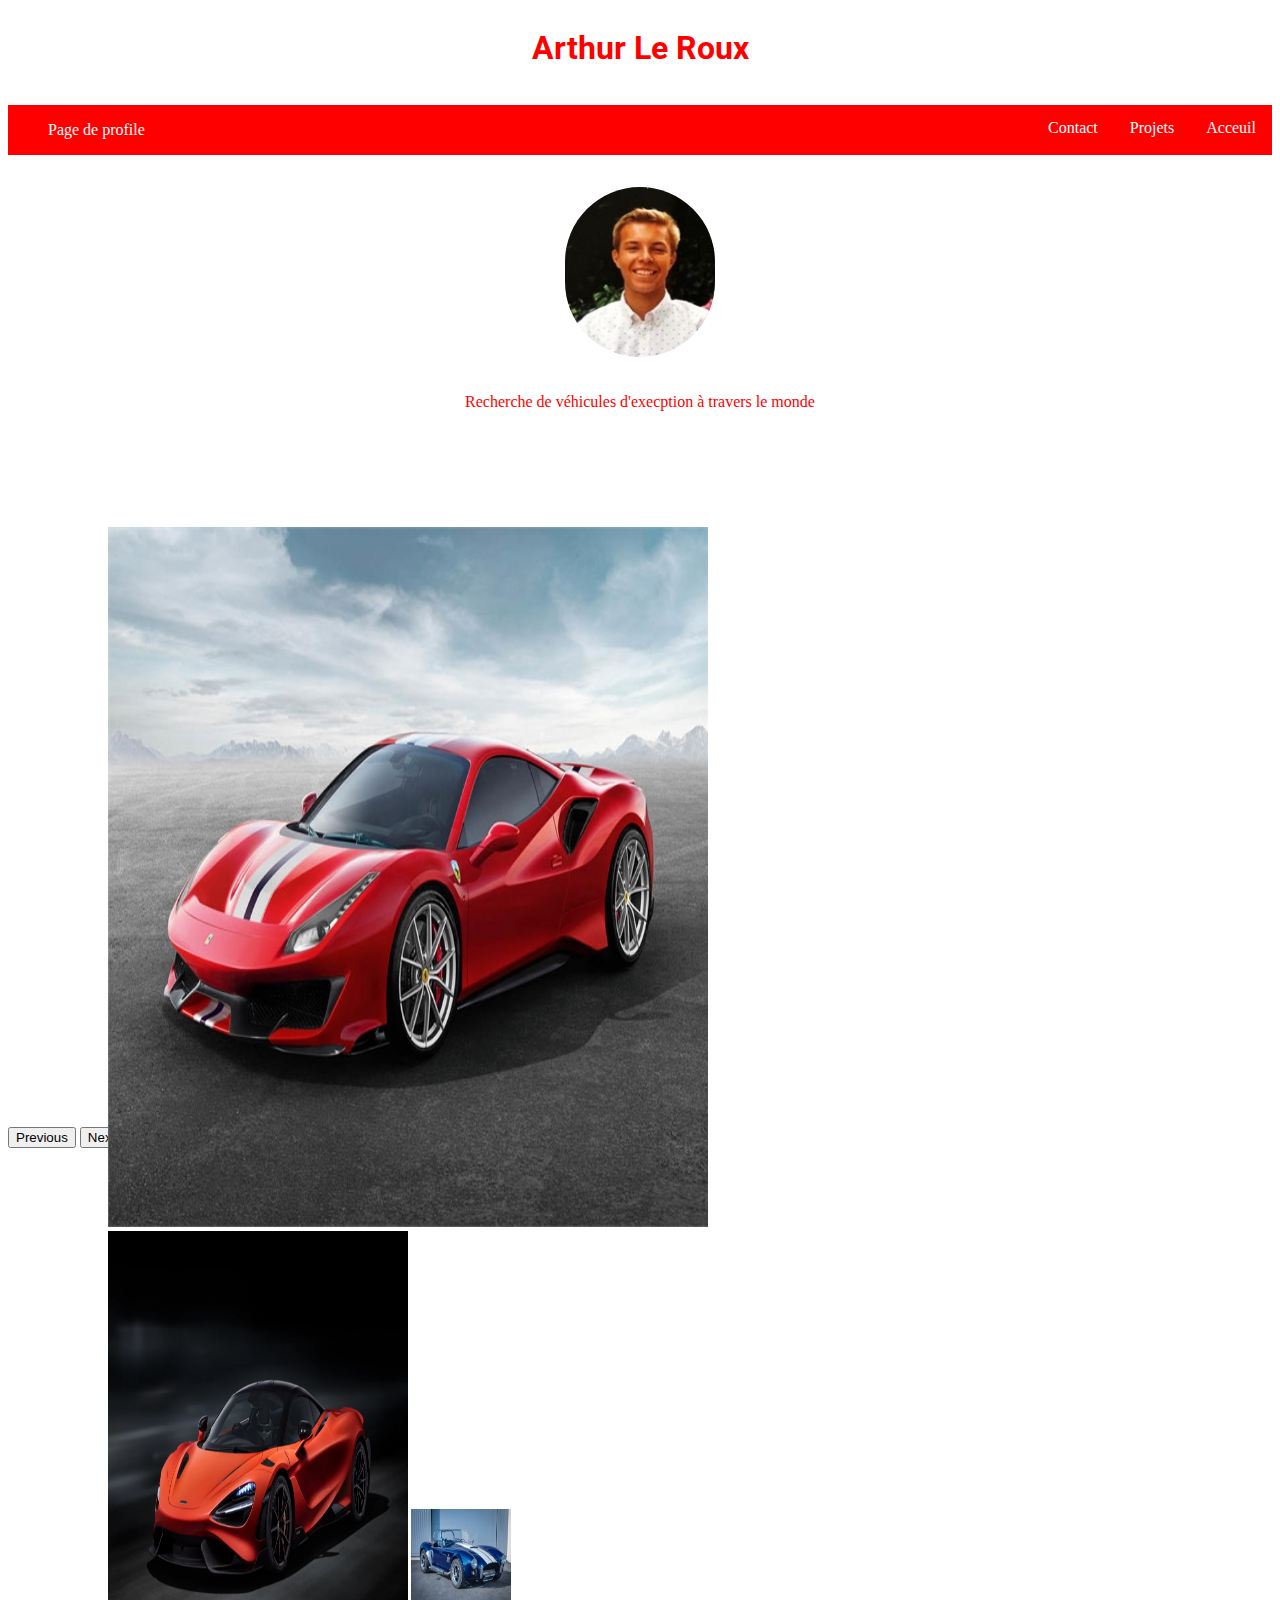
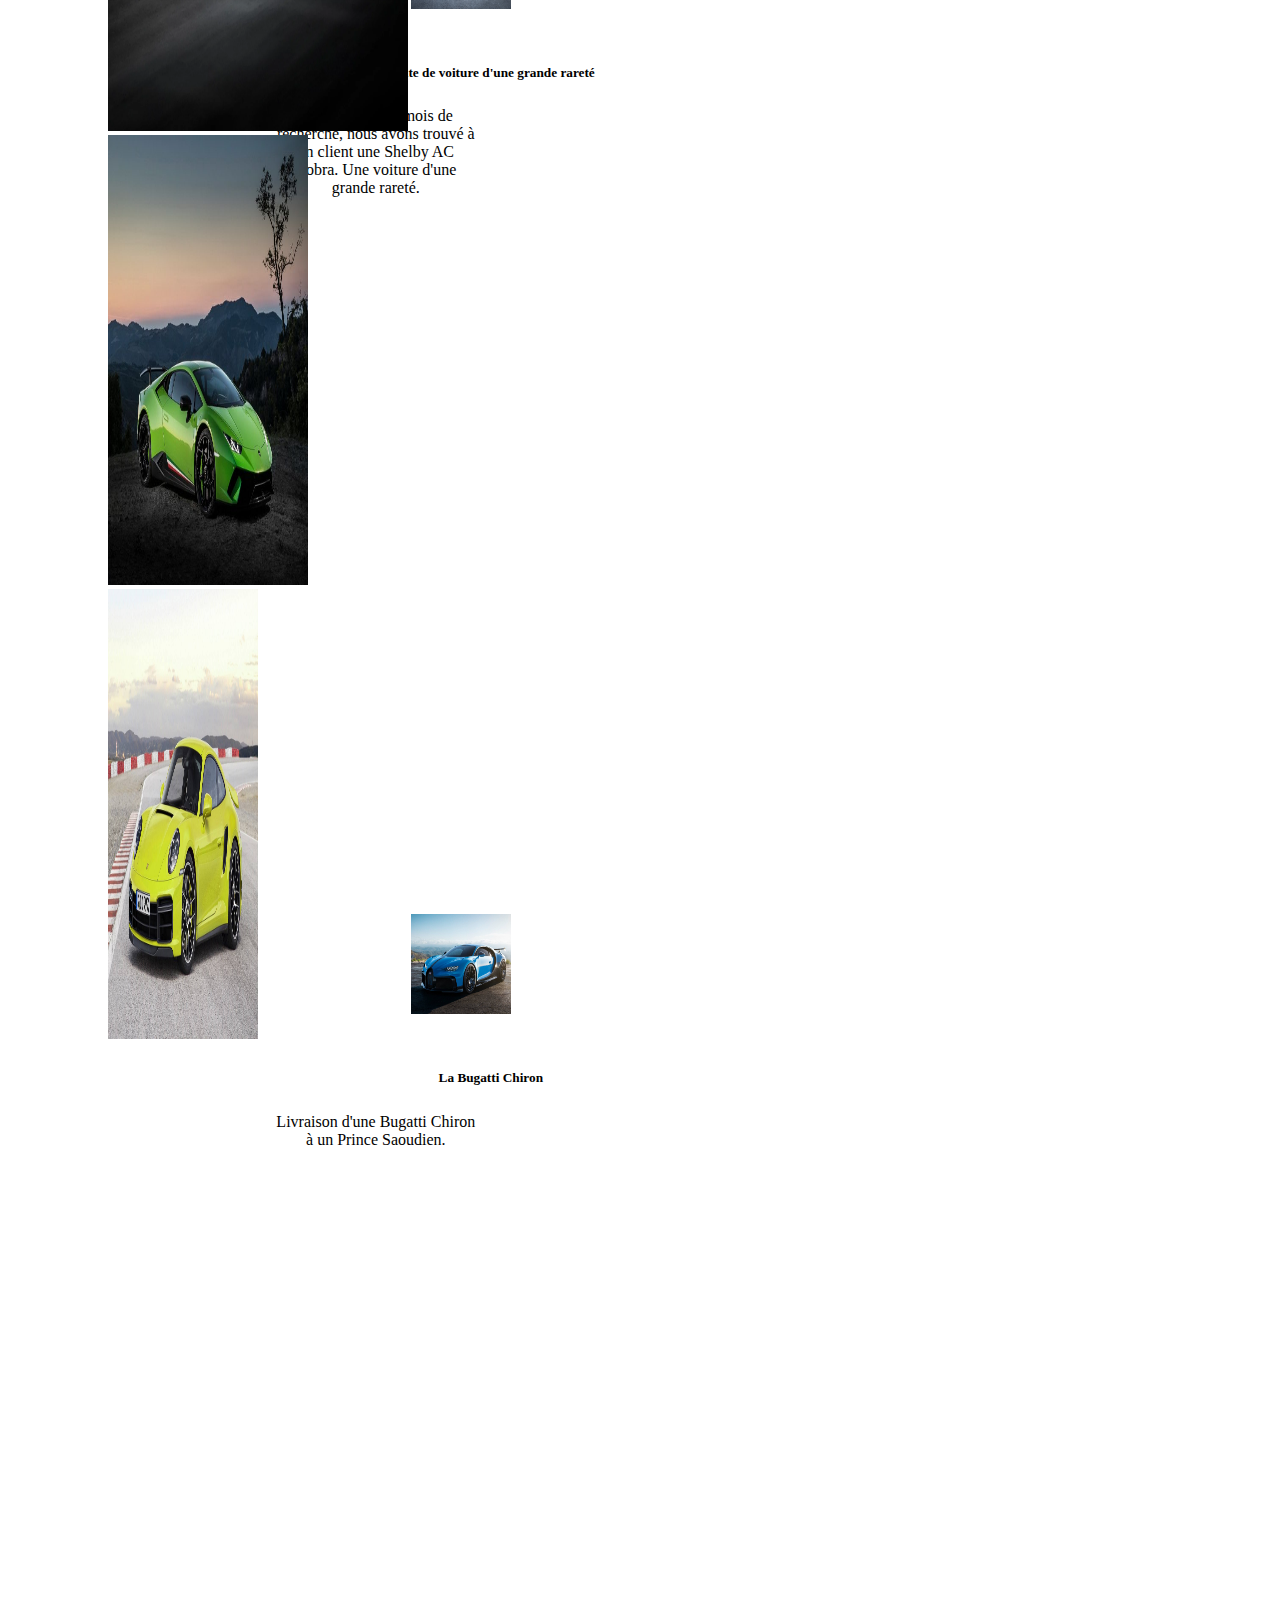
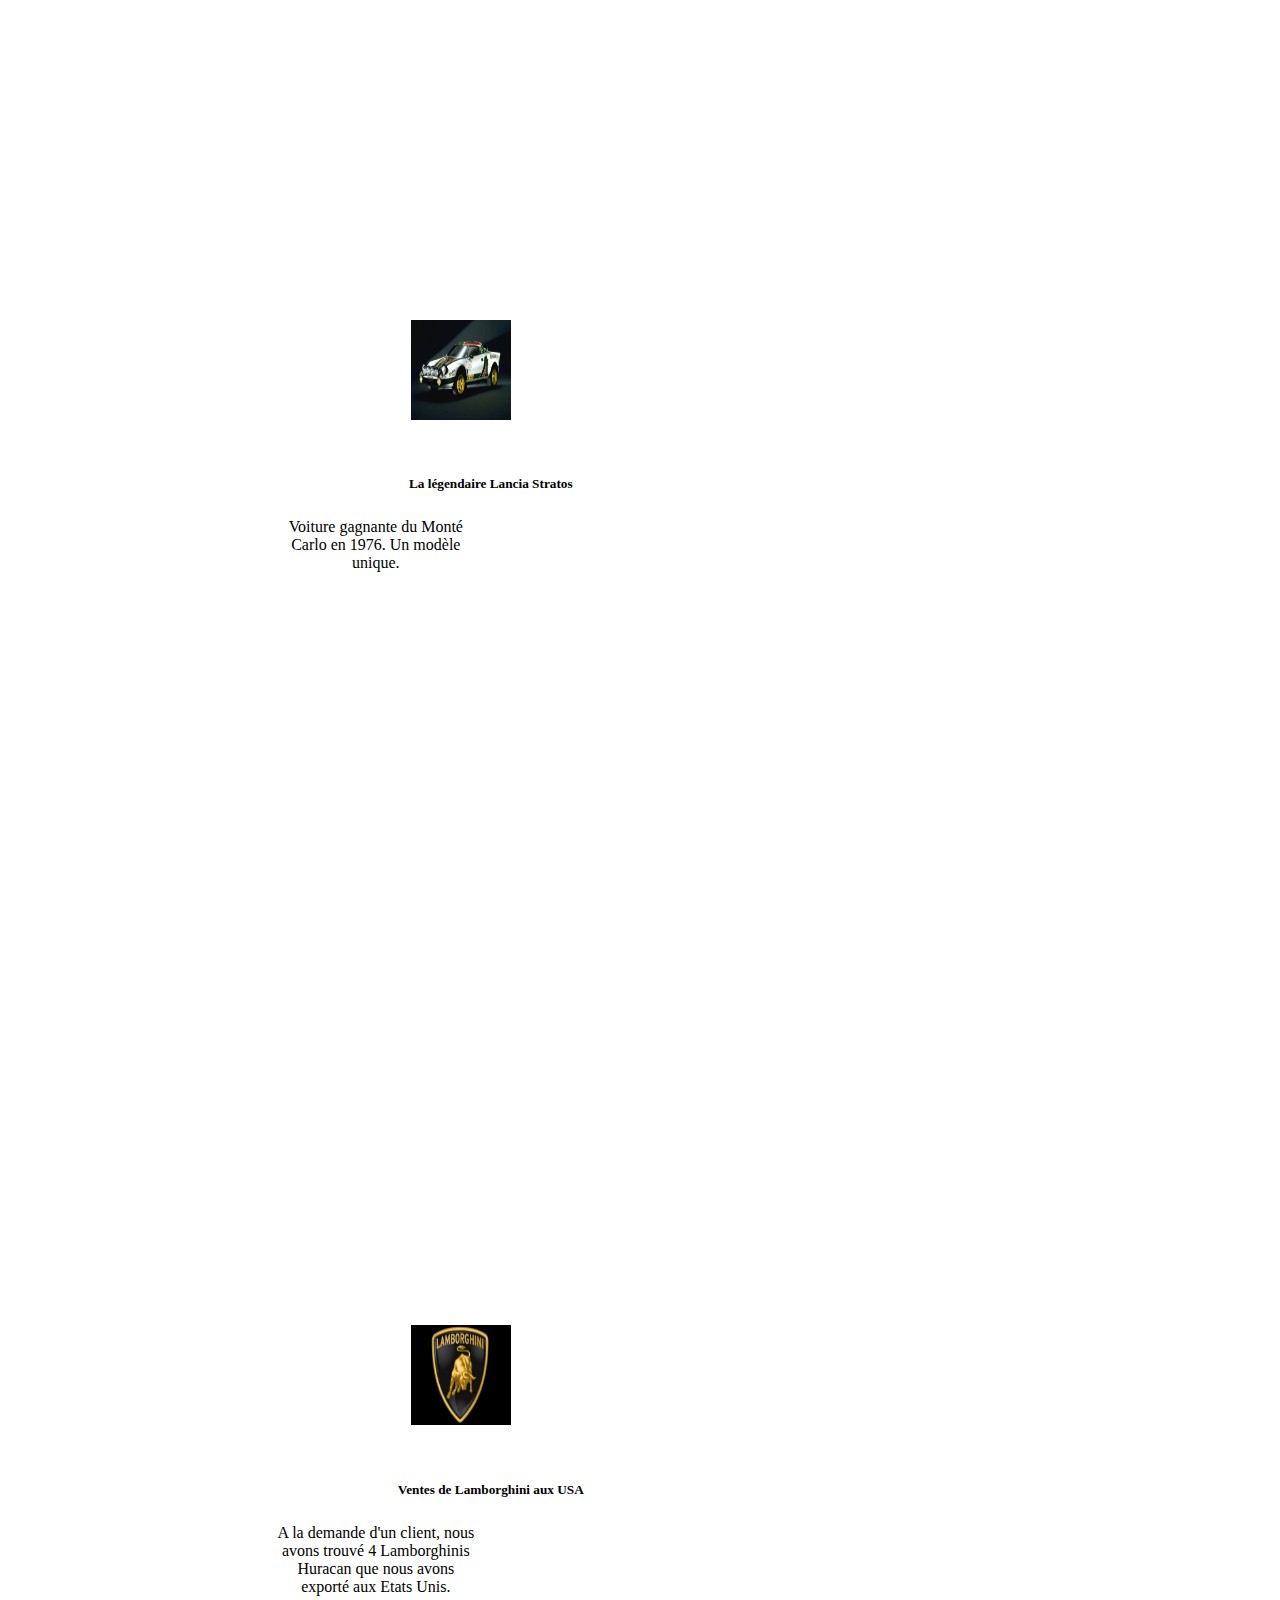
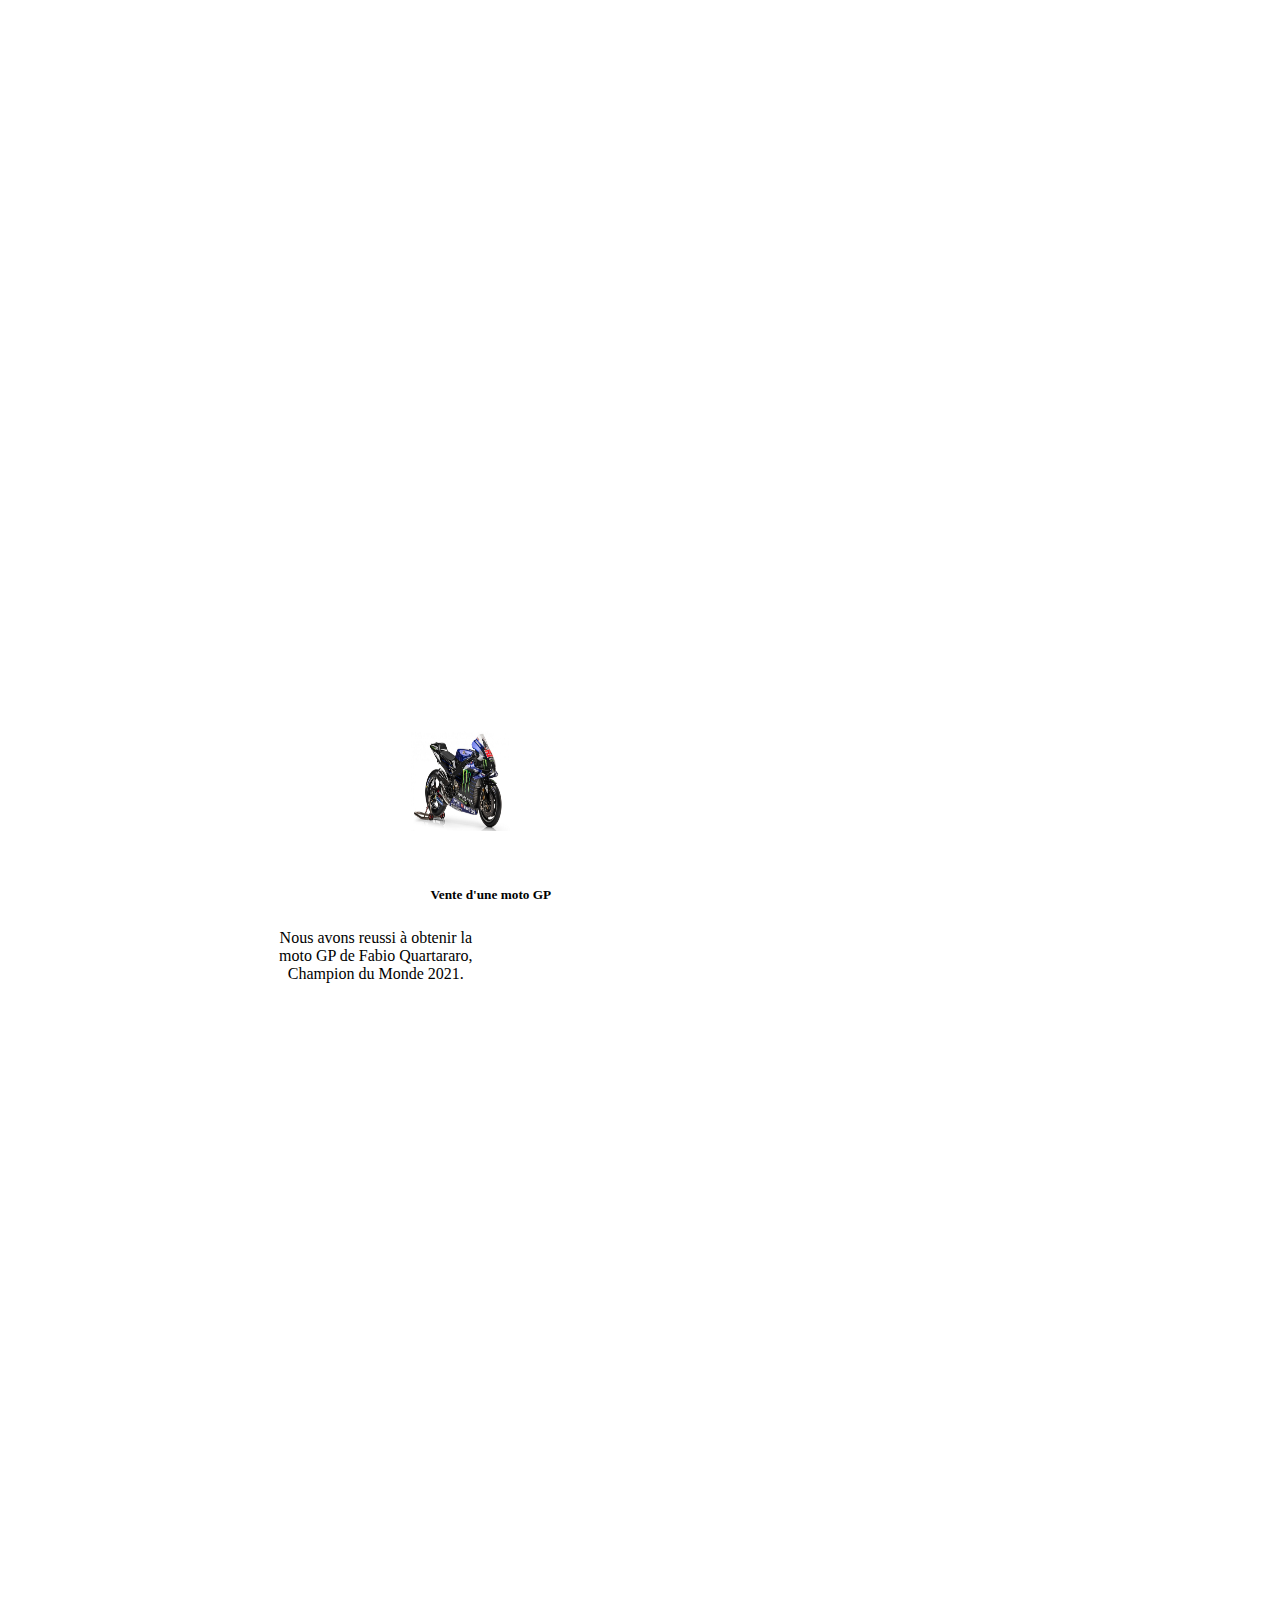
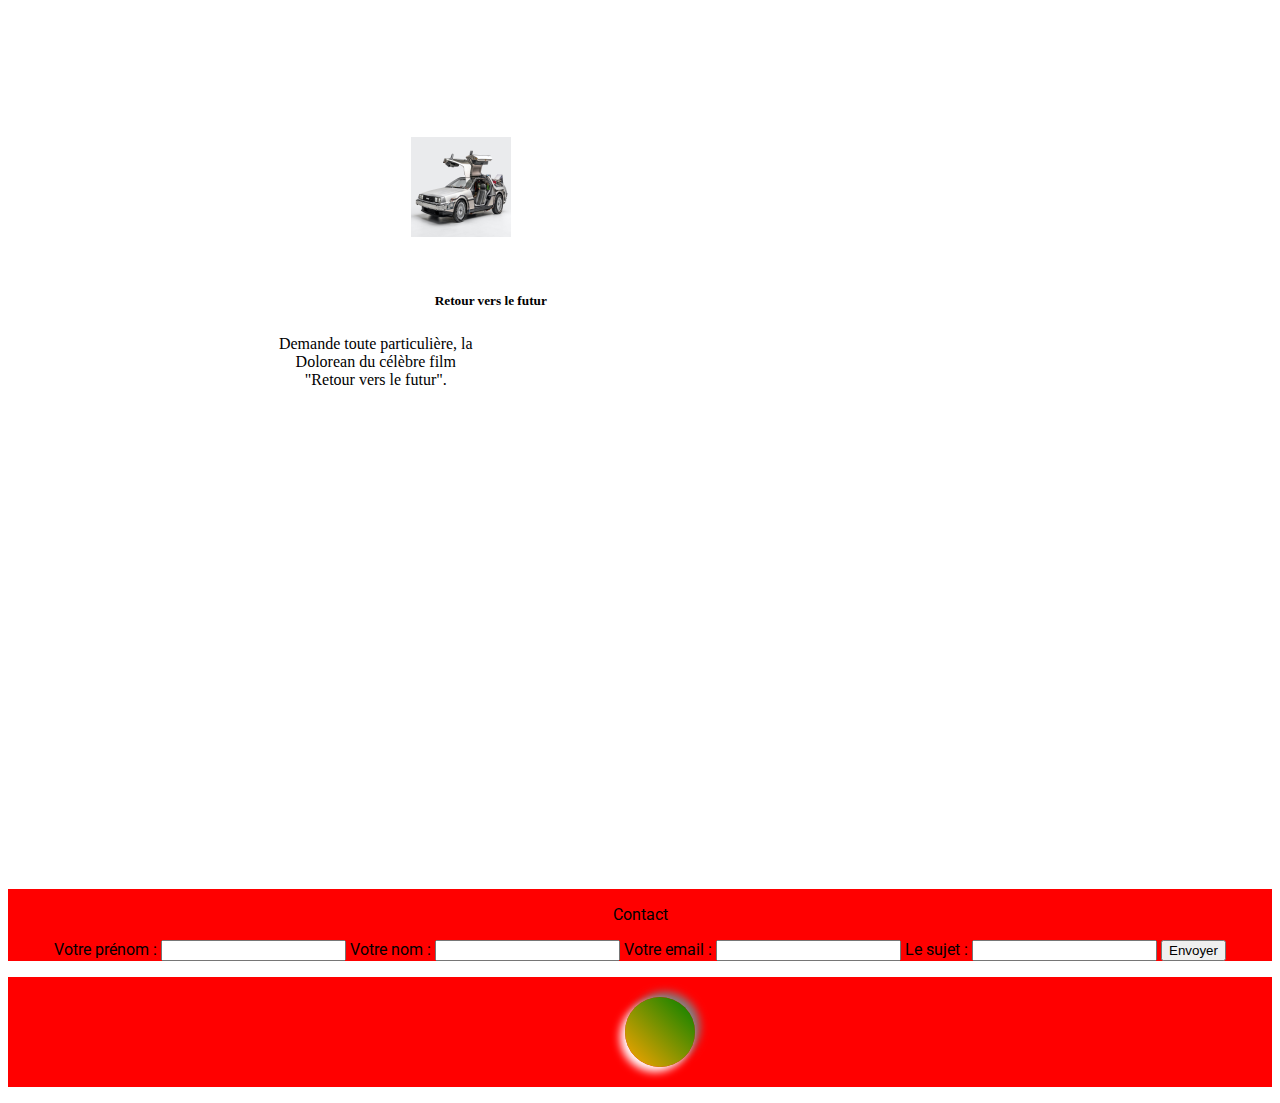
==== Index.html @ b789823a "Projet 03/12/2021" ====
<!DOCTYPE html>
<html lang="en">
<head>
    <meta charset="UTF-8">
    <meta http-equiv="X-UA-Compatible" content="IE=edge">
    
    <meta name="viewport" content="width=device-width, initial-scale=1.0">
    <link rel = "stylesheet" href = "Style.css"/>
    <title>Document</title>

    <link rel="preconnect" href="https://fonts.googleapis.com">
    <link rel="preconnect" href="https://fonts.gstatic.com" crossorigin>
    <link href="https://fonts.googleapis.com/css2?family=Roboto:wght@300&display=swap" rel="stylesheet">
    
    
    

    <!-- Importation bootstrap -------------------------------------------------------------------------->
    
    <link rel="stylesheet" href="https://cdn.jsdelivr.net/npm/bootstrap@4.6.1/dist/css/bootstrap.min.css" 
    integrity="sha384-zCbKRCUGaJDkqS1kPbPd7TveP5iyJE0EjAuZQTgFLD2ylzuqKfdKlfG/eSrtxUkn" crossorigin="anonymous">
    <script src="https://cdn.jsdelivr.net/npm/jquery@3.5.1/dist/jquery.slim.min.js" 
    integrity="sha384-DfXdz2htPH0lsSSs5nCTpuj/zy4C+OGpamoFVy38MVBnE+IbbVYUew+OrCXaRkfj" crossorigin="anonymous"></script>
    <script src="https://cdn.jsdelivr.net/npm/bootstrap@4.6.1/dist/js/bootstrap.bundle.min.js" 
    integrity="sha384-fQybjgWLrvvRgtW6bFlB7jaZrFsaBXjsOMm/tB9LTS58ONXgqbR9W8oWht/amnpF" crossorigin="anonymous"></script>
    
    <!-- ------------------------------------------------------------------------------------------------>




</head>

<body > 

<div id="Centrage">




<!-- Titre -------------------------------------------------------------------------------------------->
  
    <div class="titre">    
        <h1>Arthur Le Roux</h1>
    </div>

<!--  --------------------------------------------------------------------------------------------------->




<!-- Liens (Acceuil, Projets et Contact) ---------------------------------------------------------------->

    <div id = "info_liens">
        <ul>
            <li><a href="Portfolio.html" >Acceuil</a></li>
            <li><a href="#row row-cols-1 row-cols-md-2" >Projets</a></li>
            <li><a href="#Contact" >Contact</a></li>
            <p> Page de profile </p>
        </ul>
    </div>

<!--  --------------------------------------------------------------------------------------------------->



    
<!-- Photo de profile ----------------------------------------------------------------------------------->

    <div id = "Photo">
        <p><a href="Images/Arthur_Image.jpg"><img src="Images/Arthur_Image_petit.jpg" width=180px height=190px alt="photo de profil Arthur Le Roux" class="imageronde"></a></p> 
    </div>

<!-- ---------------------------------------------------------------------------------------------------->
    



<!-- Description ---------------------------------------------------------------------------------------->

    <div class = "Description">
        <p>Recherche de véhicules d'execption à travers le monde</p> 
    </div>

<!-- ---------------------------------------------------------------------------------------------------->




<!-- Carousel ------------------------------------------------------------------------------------------->

    <div id="carouselExampleControls" class="carousel slide" data-ride="carousel">
        <div class="carousel-inner">
          <div class="carousel-item active">
            <img src="./Images/Image_Ferrari_488_Pista.jpg" class="d-block w-100" alt="..."width="600px" height="700px">
          </div>
          <div class="carousel-item">
            <img src="./Images/Image_McLaren.jpg" class="d-block w-100" alt="" width="300px" height="500px">
          </div>
          <div class="carousel-item">
            <img src="./Images/Image_Huracan.jpg" class="d-block w-100" alt="..."width="200px" height="450px">
          </div>
          <div class="carousel-item">
            <img src="./Images/Image_Porsche-911-turbo.jpg" class="d-block w-100" alt="..."width="150px" height="450px">
          </div>
        </div>
       <button class="carousel-control-prev" type="button" data-target="#carouselExampleControls" data-slide="prev">
          <span class="carousel-control-prev-icon" aria-hidden="true"></span>
          <span class="sr-only">Previous</span>
        </button>
        <button class="carousel-control-next" type="button" data-target="#carouselExampleControls" data-slide="next">
          <span class="carousel-control-next-icon" aria-hidden="true"></span>
          <span class="sr-only">Next</span>
        </button>
      </div>

      <br><br><br><br><br><br>

<!-- ---------------------------------------------------------------------------------------------------->




<!-- Image de projet (6 card) -------------------------------------------------------------------------------->

    <!-- row row-cols-1 row-cols-md-2 -->
    <div class="row row-cols-1 row-cols-md-2">
        <div class="card.photo">
          <div class="card">
            <img src="./Images/Image_AC_Cobra.jpg" class="card-img-top" alt="..." width = "100px" height = "100px ">
            <div class="card-body">
              <h5 class="card-title">Vente de voiture d'une grande rareté</h5>
              <p class="card-text">Après plusieurs mois de recherche, nous avons trouvé à un client une Shelby AC Cobra. Une voiture d'une grande rareté.</p>
            </div>
          </div>
        </div>
        <div class="card.photo">
          <div class="card">
            <img src="./Images/Image_Bugatti-Chiron.jpg" class="card-img-top" alt="..."width = "100px" height = "100px">
            <div class="card-body">
              <h5 class="card-title">La Bugatti Chiron</h5>
              <p class="card-text">Livraison d'une Bugatti Chiron à un Prince Saoudien.</p>
            </div>
          </div>
        </div>
        <div class="card.photo">
          <div class="card">
            <img src="./Images/Image_Lancia_Stratos.jpg" class="card-img-top" alt="..."width = "100px" height = "100px">
            <div class="card-body">
              <h5 class="card-title">La légendaire Lancia Stratos</h5>
              <p class="card-text">Voiture gagnante du Monté Carlo en 1976. Un modèle unique.</p>
            </div>
          </div>
        </div>

        <!-- Faire une autre div -->

        <div class="card_Photo">
          <div class="card">
            <img src="./Projet_Marketing_Lamborghini.jpg" class="card-img-top" alt="..."width = "100px" height = "100px">
            <div class="card-body">
              <h5 class="card-title">Ventes de Lamborghini aux USA</h5>
              <p class="card-text">A la demande d'un client, nous avons trouvé 4 Lamborghinis Huracan que nous avons exporté aux Etats Unis.</p>
            </div>
          </div>
        </div>
        <div class="card.photo">
            <div class="card">
              <img src="./Images/Image_Yamaha_M1.jpg.crdownload" class="card-img-top" alt="..."width = "100px" height = "100px">
              <div class="card-body">
                <h5 class="card-title">Vente d'une moto GP</h5>
                <p class="card-text">Nous avons reussi à obtenir la moto GP de Fabio Quartararo, Champion du Monde 2021.</p>
              </div>
            </div>
          </div>
          <div class="card.photo">
            <div class="card">
              <img src="./Images/Image_Delorean.jpg" class="card-img-top" alt="..."width = "100px" height = "100px">
              <div class="card-body">
                <h5 class="card-title">Retour vers le futur</h5>
                <p class="card-text">Demande toute particulière, la Dolorean du célèbre film "Retour vers le futur".</p>
              </div>
            </div>
          </div>
      </div>

      <!-- ---------------------------------------------------------------------------------------------->


    <!-- <div id="Photos_Projets1">
        <p><a href="Projet_Hologramme.jpg"><img src="Projet_Hologramme_Petit.jpg" width=350px height=220px alt="Projet Hologramme"></a></p>
        <p><a href="Projet_Arduino.jpg"><img src="Projet_Arduino_Petit.jpg" width=350px height=220px alt="Projet Arduino"></a></p>
        <p><a href="Projet_Gestion_Projet.jpg"><img src="Projet_Gestion_Projet_Petit.jpg" width=350px height=220px alt="Projet Gestion de Projet"></a></p>
    </div>

    <div id="Photos_Projets2">
        <p><a href="Projet_WebScraping_Tesla.jpg"><img src="Projet_WebScraping_Tesla_Petit.jpg" width=350px height=220px alt="Projet WebScraping Tesla"></a></p>
        <p><a href="Projet_Marketing_Lamborghini.jpg"><img src="Projet_Marketing_Lamborghini_Petit.jpg" width=350px height=220px alt="Projet Marketing Lamborghini"></a></p>
        <p><a href="Projet_Python.jpg"><img src="Projet_Python_Petit.jpg" width=350px height=220px alt="Projet Python"></a></p>
    </div> -->



<!-- Zone de contact ------------------------------------------------------------------------------------>
     
        <div id = "Contact">
            <p>Contact</p>
        </div>

        <div class = Zone_Contact>
          <form method = "post" action = "mailto:arthur24leroux@gmail.com">
                <label for = "prénom">Votre prénom :</label>
                <input type = "text" name = "prénom" id = "prénom"/>

                <label for = "nom">Votre nom :</label>
                <input type = "text" name = "nom" id = "nom"/>

                <label for = "email">Votre email :</label>
                <input type = "email"/>

                <label for = "sujet">Le sujet :</label>
                <input type = "sujet"/>
                <button type="submit"> Envoyer</button>
            
              </form>
        </div>

<!-- ---------------------------------------------------------------------------------------------------->
  


<!-- Mettre une phrase pour demander si on peut prendre leur prenoms etc... ----------------------------->

<!--  --------------------------------------------------------------------------------------------------->



<!-- Lien LinkedIn -------------------------------------------------------------------------------------->
    <footer>
        <ul>
          <li><a href = "https://www.linkedin.com/in/arthur-le-roux-970b6b1bb/"><i class="fab fa-linkedin fa"></i></a></li>
        </ul>
  </footer>

<!--  --------------------------------------------------------------------------------------------------->


</body>
</html>
---- Style.css ----
body
{
    background-color: white;
}

.titre
{
    display: flex;
    justify-content: center;
    align-items: flex-start;
    color: red;
    background-color: white ;
    font-family: 'Roboto', sans-serif;
}

.titre:hover 
{
	-webkit-animation: text-pop-up-top 0.5s cubic-bezier(0.250, 0.460, 0.450, 0.940) both;
	animation: text-pop-up-top 0.5s cubic-bezier(0.250, 0.460, 0.450, 0.940) both;
}

/* .Icone:hover
{
	-webkit-animation: scale-up-center 0.4s ;
	animation: scale-up-center 0.4s ;
} */

.Titre_Formation
{
    display: flex;
    justify-content: center;
    align-items: flex-start;
    color:white;
    background-color: green;
    font-family: 'Roboto', sans-serif;
}

.Titre_Centre_d_interet
{
  display: flex;
  justify-content: center;
  align-items: flex-start;
  color: white;
  background-color: purple;
  font-family: 'Roboto', sans-serif;
}

.Titre_Expérience
{
    display: flex;
    justify-content: center;
    align-items: flex-start;
    color: white;
    background-color: orange;
    font-family: 'Roboto', sans-serif;
}

#Photo
{
    display: flex;
    justify-content: center;
    align-items: flex-start;
}

.imageronde
{
  width: 150px;
  height: 170px;
  border: none;
  border-radius: 75px;
  -moz-border-radius:75px;
  -webkit-border-radius:75px;
}

#Photos_Projets1
{
    display: flex;
    flex-direction: row;
    flex-wrap: wrap;
    justify-content: space-around;
    align-items: center;
    align-content: space-around;
}

#Photos_Projets2
{
    display: flex;
    flex-direction: row;
    flex-wrap: wrap;
    justify-content: space-around;
    align-items: center;
    align-content: space-around;
}
 

.card{
  padding: 20%;
  width: 400px;
  height: 500px;
  align-items: center;
  text-align: center;

}
.card-title{
  padding: 15px;
  width: 400px;
  height: 5px;
}

.card-body{
  padding: 15px;
  width: 200px;
}
/* .card.photo{
  padding: 50px;
  width: 100px;
  height: 100px;
} */

.carousel-inner{
  position: relative;
  width: 200px;
  height: 500px;
  padding: 100px;
}
.carouselTop
{
  display:flex;
  justify-content: center;
  /* flex-flow: row nowrap; */
  /* margin-top: 50px;
  margin-bottom: 50px; */
} 

/* #carouselExampleControls
{
  max-width: 100%;
}  */


/* Lien likedin 
------------------------------------------------------------------*/

footer{
  align-items: flex-end;
}

footer ul
{
  display: flex;
  justify-content: center;
  /* background-color: blue; */
}

footer li{
  margin: 20px;
  height: 70px;
  width: 70px;
  border-radius: 150px;
  background: linear-gradient(225deg, green, orange);
  box-shadow: -5px 5px 9px white, 5px -5px 9px grey;
  cursor: pointer;
}

footer i{
  font-size: 1em;
}

footer li:hover{
  border-radius: 150px;
  background: indianred;
  box-shadow: inset -5px 5px 9px wheat, inset 5px -5px 9px magenta;
}

footer li:nth-child(1) i {
  color: blue;
}

/* --------------------------------------------------------------- */


/**form.Contact 
{
	display: flex;
	flex-direction: column;
	flex-wrap: wrap;
	justify-content: center;
	align-items: center;
	align-content: center;
}**/

#Contact
{
  display: flex;
  justify-content: center;
  align-items: flex-start;
  color:black;
  font-family: 'Roboto', sans-serif;
  background-color: red; 

}

.Zone_Contact
{
  display: flex;
  justify-content: center;
  align-items: flex-start;
  color: black;
  font-family: 'Roboto', sans-serif;
  background-color: red;
}

.Description
{
  display: flex;
  justify-content: center;
  align-items: flex-start;
  color: red;
}
ul
{
  list-style-type: none;
  overflow: hidden;
  background-color: red; 
}


ul p{
  color: white;
  float: left;

}

li{
  float: right;
}

li a
{
  color: white;
  display:block;
  padding:14px 16px;
  text-decoration: none;
  
}

/**.info
{
    color:blue;
    display:flex;
    flex-direction: row;
    flex-wrap: wrap;
    justify-content: flex-start;
    align-items: flex-start;
    font-family: 'Roboto', sans-serif;
}**/

/*  
main#carousel {
    grid-row: 1 / 2;
    grid-column: 1 / 8;
    width: 100vw;
    height: 500px;
    display: flex;
    align-items: center;
    justify-content: center;
    overflow: hidden;
    transform-style: preserve-3d;
    perspective: 300px;
    --items: 5;
    --middle: 3;
    --position: 1;
    pointer-events: none;
  }
  
  div.item {
    position: absolute;
    width: 300px;
    height: 400px;
    background-color: coral;
    --r: calc(var(--position) - var(--offset));
    --abs: max(calc(var(--r) * -1), var(--r));
    transition: all 0.25s linear;
    transform: rotateY(calc(-10deg * var(--r)))
      translateX(calc(-300px * var(--r)));
    z-index: calc((var(--position) - var(--abs)));
    display: flex;
    justify-content: center;
  }
  
  div.item:nth-of-type(1) {
    --offset: 1;
    background-color: rgb(0, 89, 255);
  }
  div.item:nth-of-type(2) {
    --offset: 2;
    background-color: green;
  }
  div.item:nth-of-type(3) {
    --offset: 3;
    background-color: orange;
  }
  div.item:nth-of-type(4) {
    --offset: 4;
    background-color: purple;
  }
  div.item:nth-of-type(5) {
    --offset: 5;
    background-color: red;
  }
  
  input:nth-of-type(1) {
    grid-column: 2 / 3;
    grid-row: 2 / 3;
  }
  input:nth-of-type(1):checked ~ main#carousel {
    --position: 1;
  }
  
  input:nth-of-type(2) {
    grid-column: 3 / 4;
    grid-row: 2 / 3;
  }
  input:nth-of-type(2):checked ~ main#carousel {
    --position: 2;
  }
  
  input:nth-of-type(3) {
    grid-column: 4 /5;
    grid-row: 2 / 3;
  }
  input:nth-of-type(3):checked ~ main#carousel {
    --position: 3;
  }
  
  input:nth-of-type(4) {
    grid-column: 5 / 6;
    grid-row: 2 / 3;
  }
  input:nth-of-type(4):checked ~ main#carousel {
    --position: 4;
  }
  
  input:nth-of-type(5) {
    grid-column: 6 / 7;
    grid-row: 2 / 3;
  }
  input:nth-of-type(5):checked ~ main#carousel {
    --position: 5;
  }

*/ 

  /* ----------------------------------------------
 * Generated by Animista on 2021-9-30 16:31:6
 * Licensed under FreeBSD License.
 * See http://animista.net/license for more info. 
 * w: http://animista.net, t: @cssanimista
 * ---------------------------------------------- */

/**
 * ----------------------------------------
 * animation text-pop-up-top
 * ----------------------------------------
 */
@-webkit-keyframes text-pop-up-top {
  0% {
    -webkit-transform: translateY(0);
            transform: translateY(0);
    -webkit-transform-origin: 50% 50%;
            transform-origin: 50% 50%;
    text-shadow: none;
  }
  100% {
    -webkit-transform: translateY(-50px);
            transform: translateY(-50px);
    -webkit-transform-origin: 50% 50%;
            transform-origin: 50% 50%;
    text-shadow: 0 1px 0 #cccccc, 0 2px 0 #cccccc, 0 3px 0 #cccccc, 0 4px 0 #cccccc, 0 5px 0 #cccccc, 0 6px 0 #cccccc, 0 7px 0 #cccccc, 0 8px 0 #cccccc, 0 9px 0 #cccccc, 0 50px 30px rgba(0, 0, 0, 0.3);
  }
}
@keyframes text-pop-up-top {
  0% {
    -webkit-transform: translateY(0);
            transform: translateY(0);
    -webkit-transform-origin: 50% 50%;
            transform-origin: 50% 50%;
    text-shadow: none;
  }
  100% {
    -webkit-transform: translateY(-50px);
            transform: translateY(-50px);
    -webkit-transform-origin: 50% 50%;
            transform-origin: 50% 50%;
    text-shadow: 0 1px 0 #cccccc, 0 2px 0 #cccccc, 0 3px 0 #cccccc, 0 4px 0 #cccccc, 0 5px 0 #cccccc, 0 6px 0 #cccccc, 0 7px 0 #cccccc, 0 8px 0 #cccccc, 0 9px 0 #cccccc, 0 50px 30px rgba(0, 0, 0, 0.3);
  }
}





/* ----------------------------------------------
 * Generated by Animista on 2021-9-30 16:54:44
 * Licensed under FreeBSD License.
 * See http://animista.net/license for more info. 
 * w: http://animista.net, t: @cssanimista
 * ---------------------------------------------- */

/**
 * ----------------------------------------
 * animation scale-up-center
 * ----------------------------------------
 */
 @-webkit-keyframes scale-up-center {
  0% {
    -webkit-transform: scale(0.5);
            transform: scale(0.5);
  }
  100% {
    -webkit-transform: scale(1);
            transform: scale(1);
  }
}
@keyframes scale-up-center {
  0% {
    -webkit-transform: scale(0.5);
            transform: scale(0.5);
  }
  100% {
    -webkit-transform: scale(1);
            transform: scale(1);
  }
}


@media all and (max-width:1200px)
{
  #Centrage, #info_liens,#Nom,#Photo,.Description,#carouselExampleControls,.row row-cols-1 row-cols-md-2,.Contact,.Zone_Contact
  {
    display: flex;
    justify-content: space-around;
    align-items: baseline;
    align-content: stretch;
    flex-flow: row wrap;
    background-color: red;
  }
}
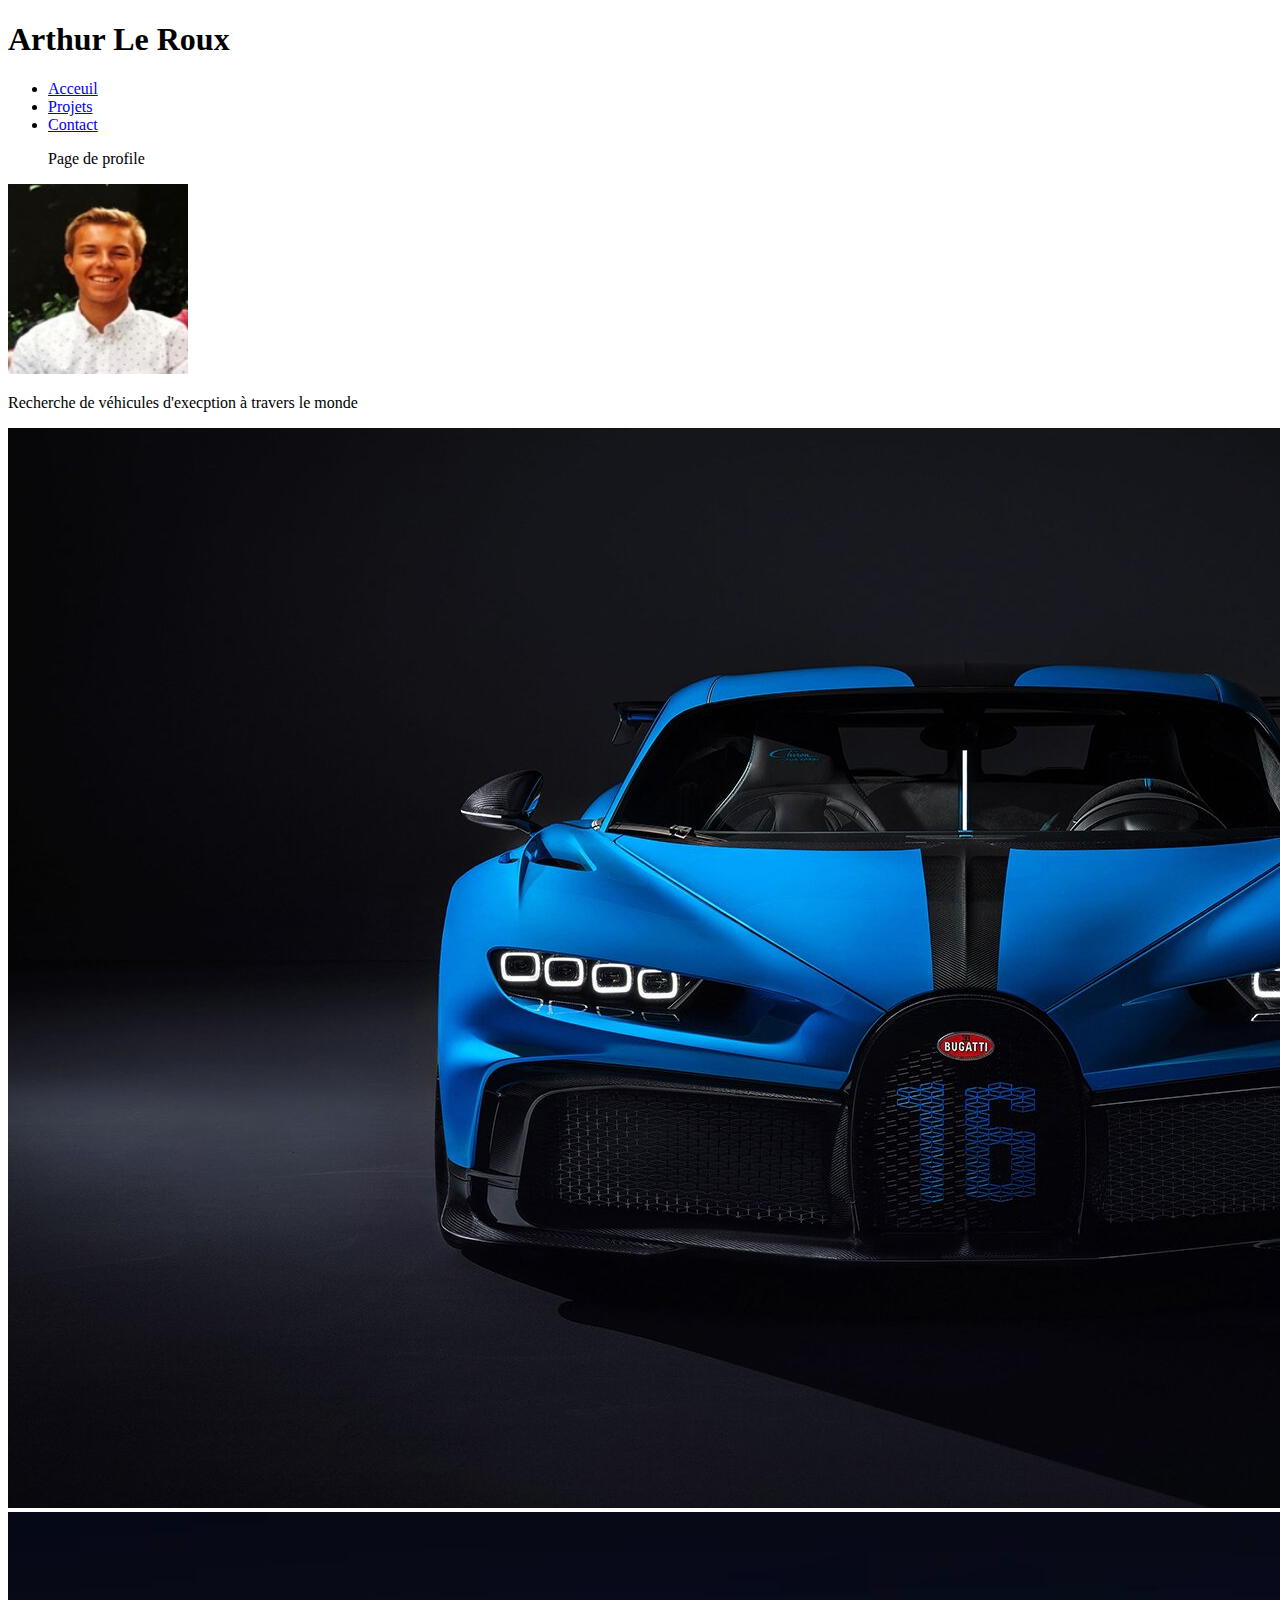
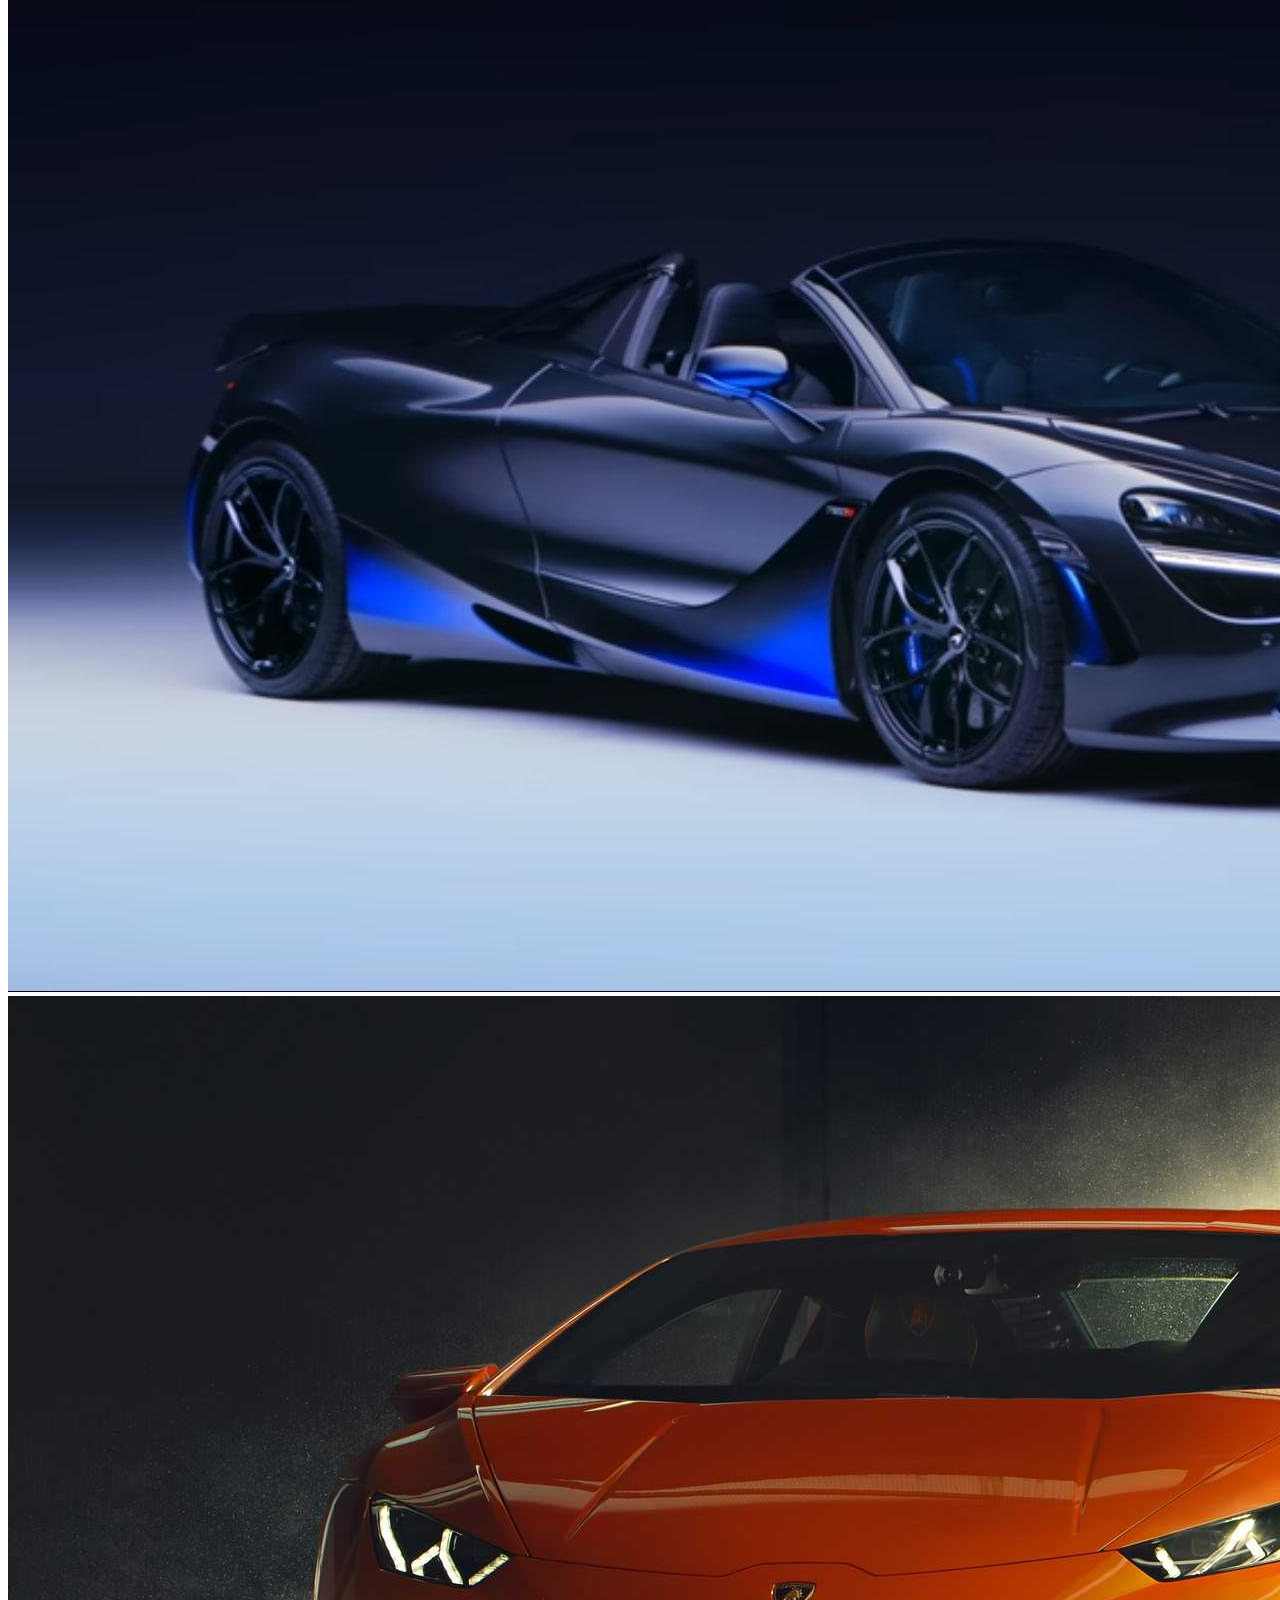
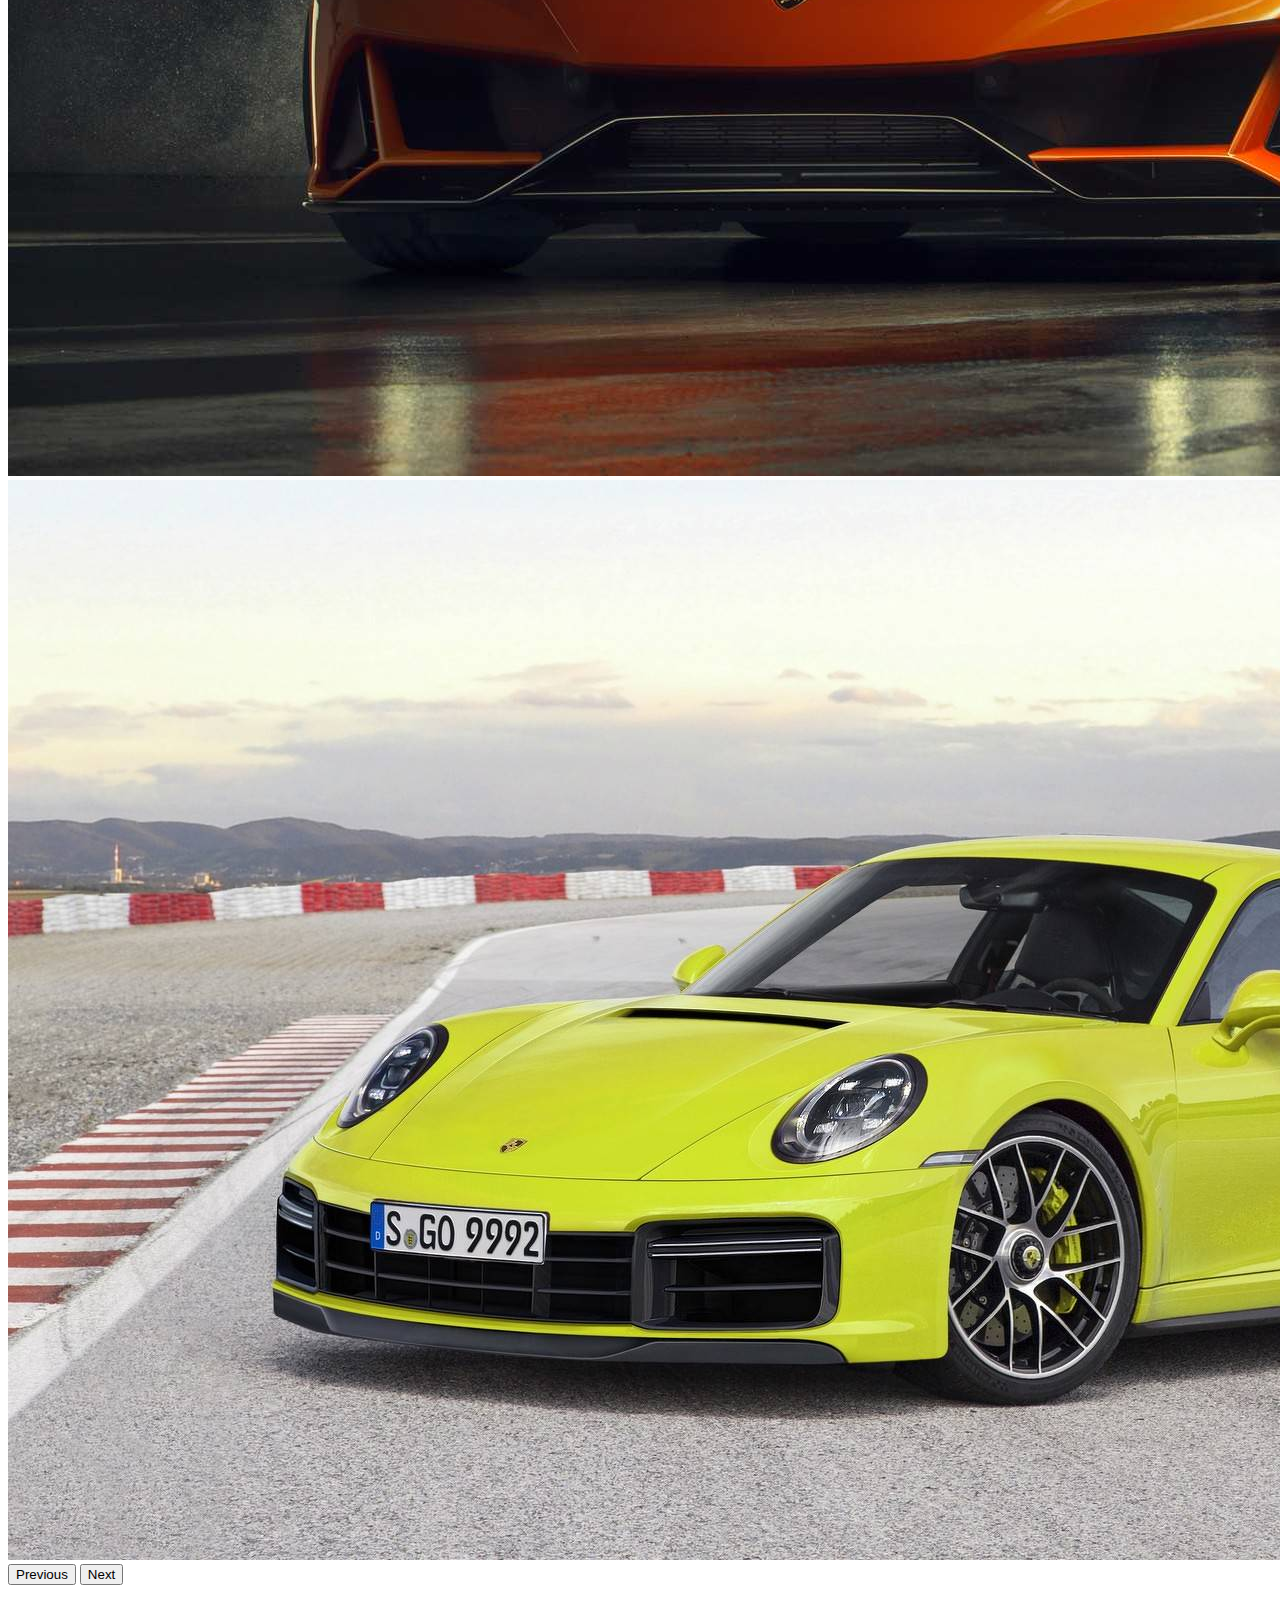
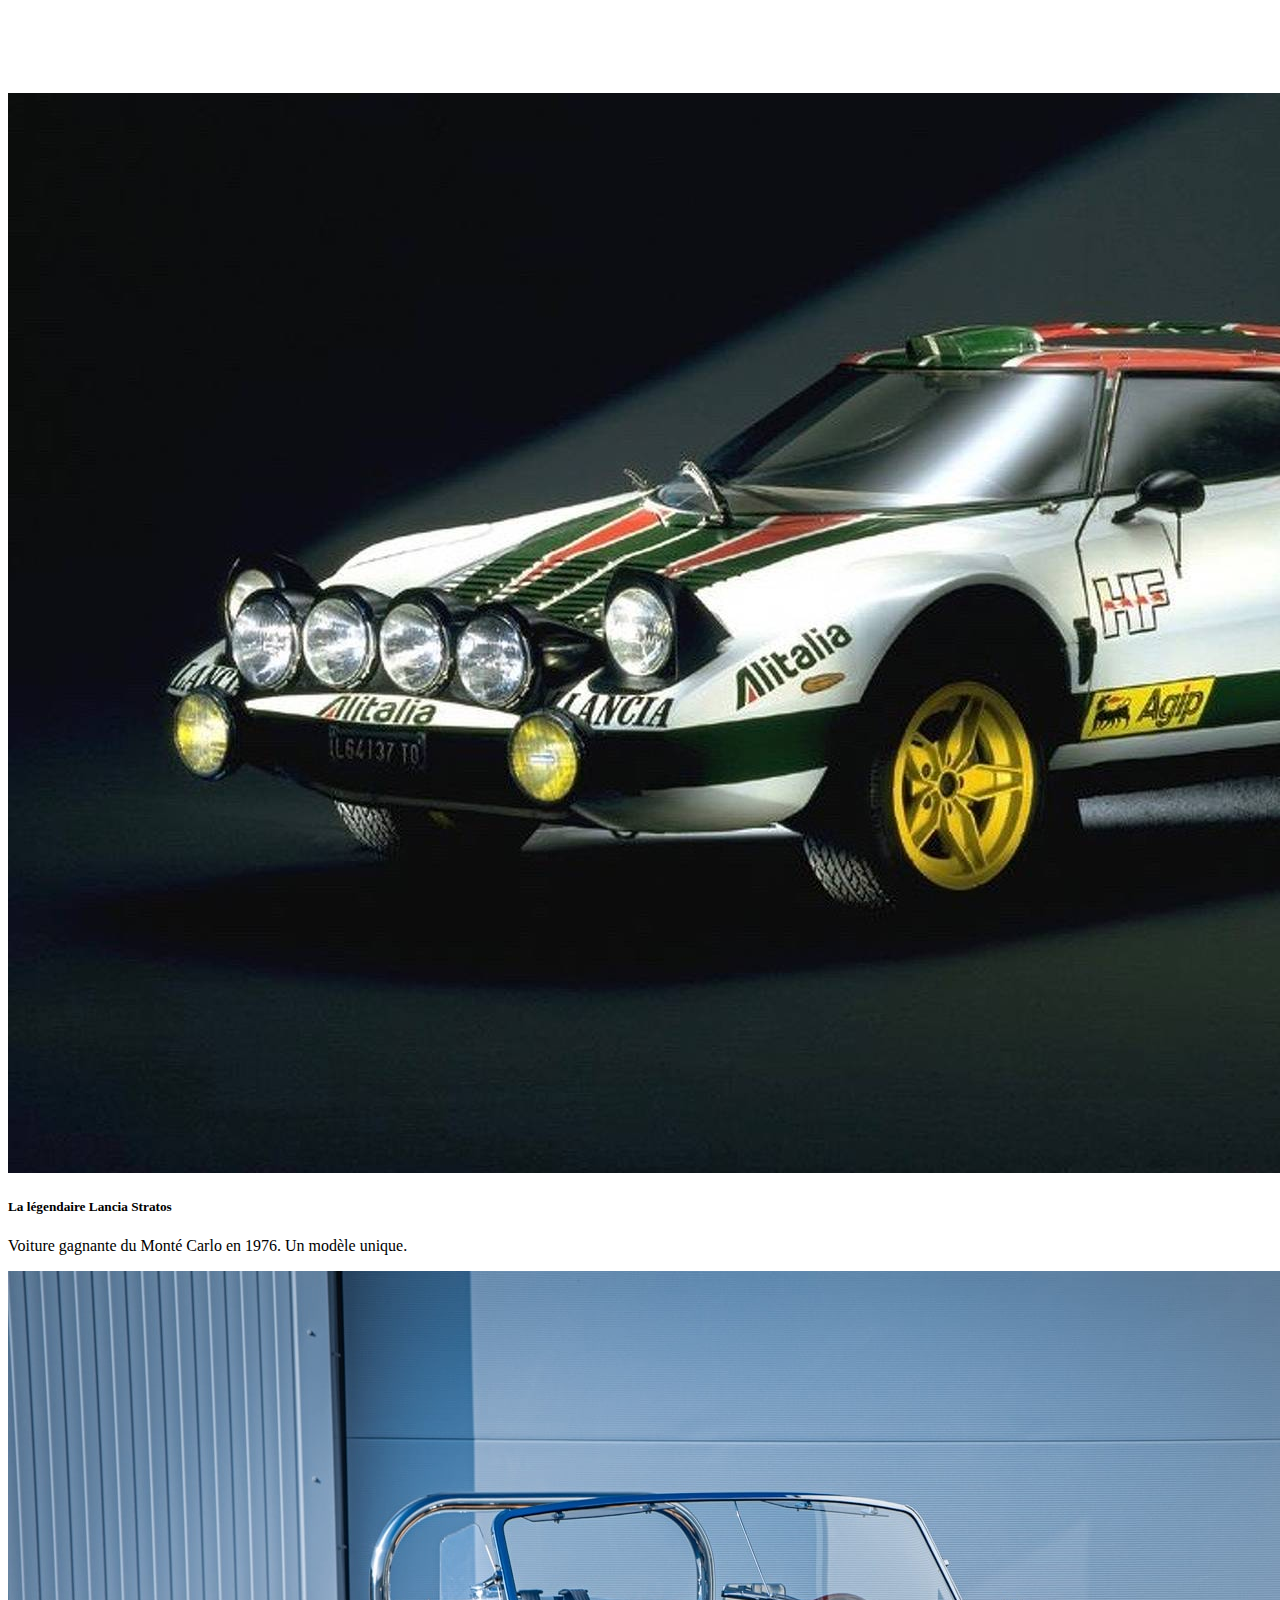
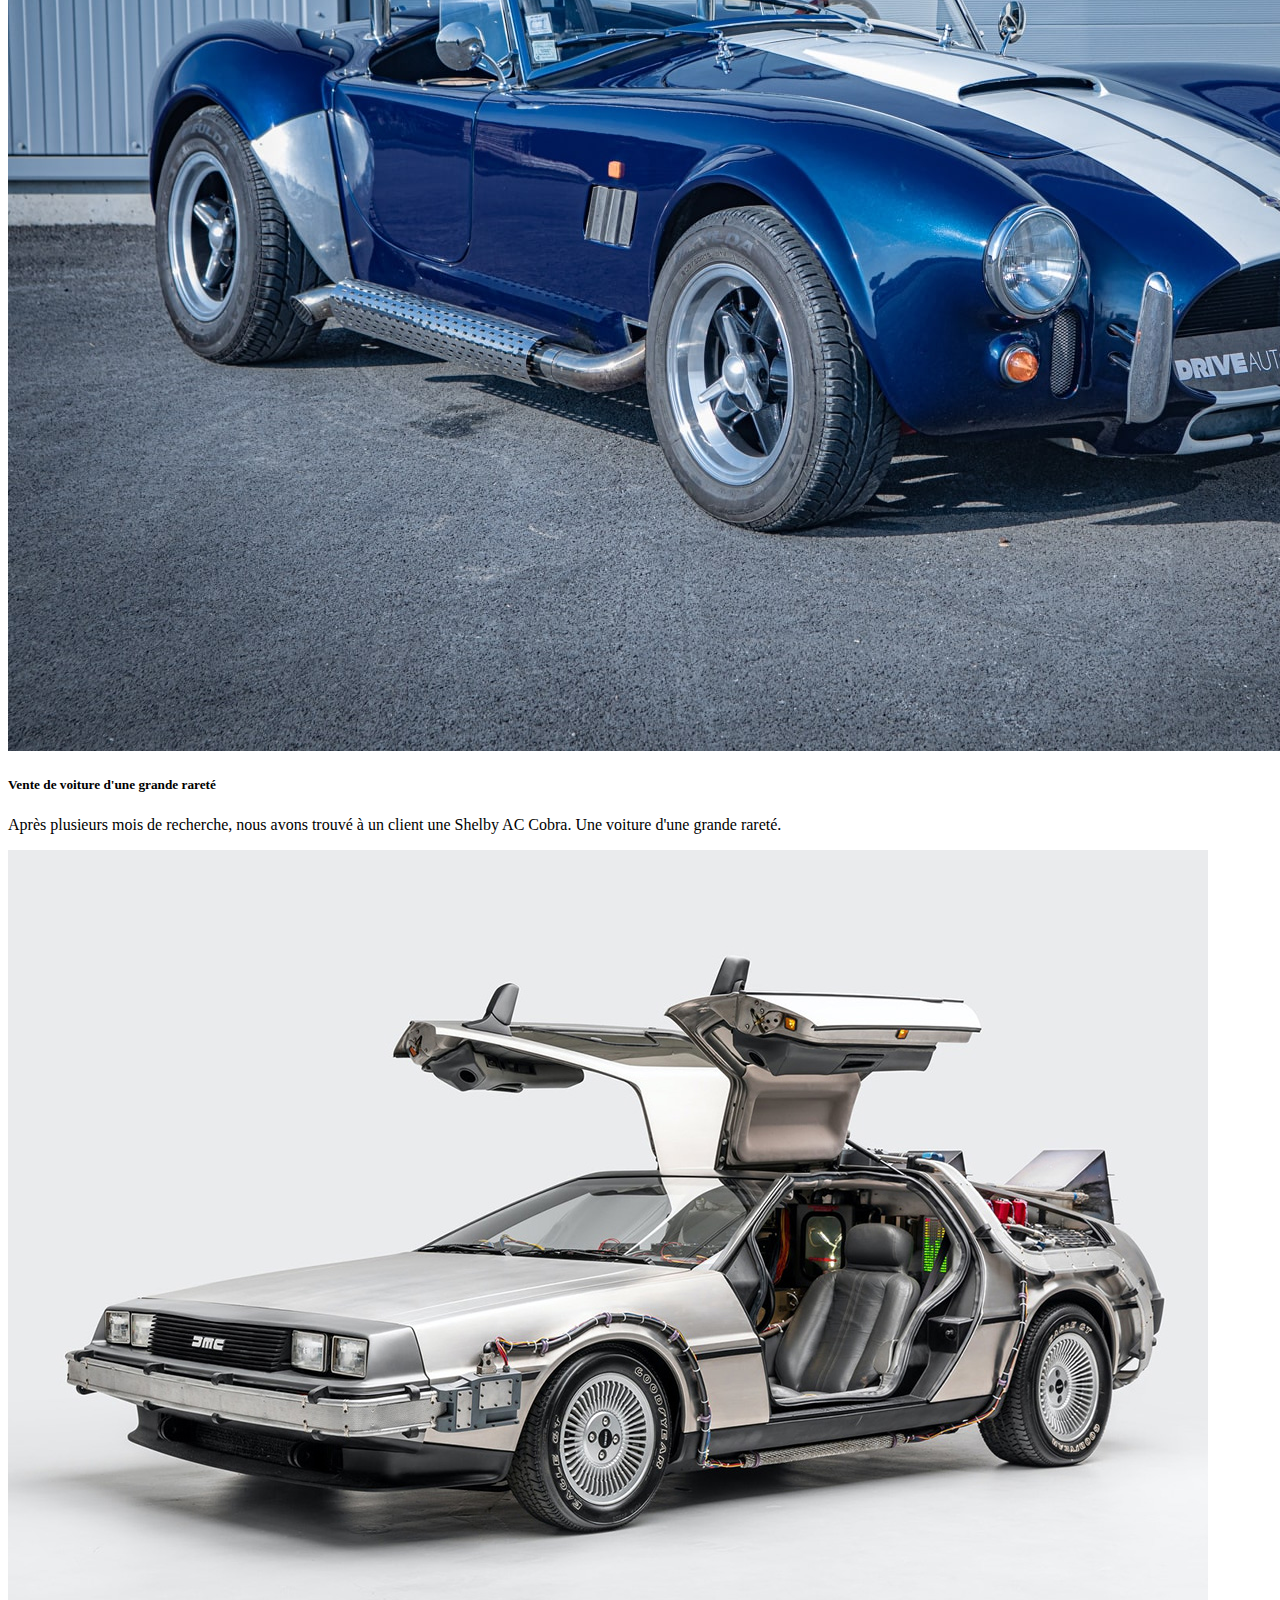
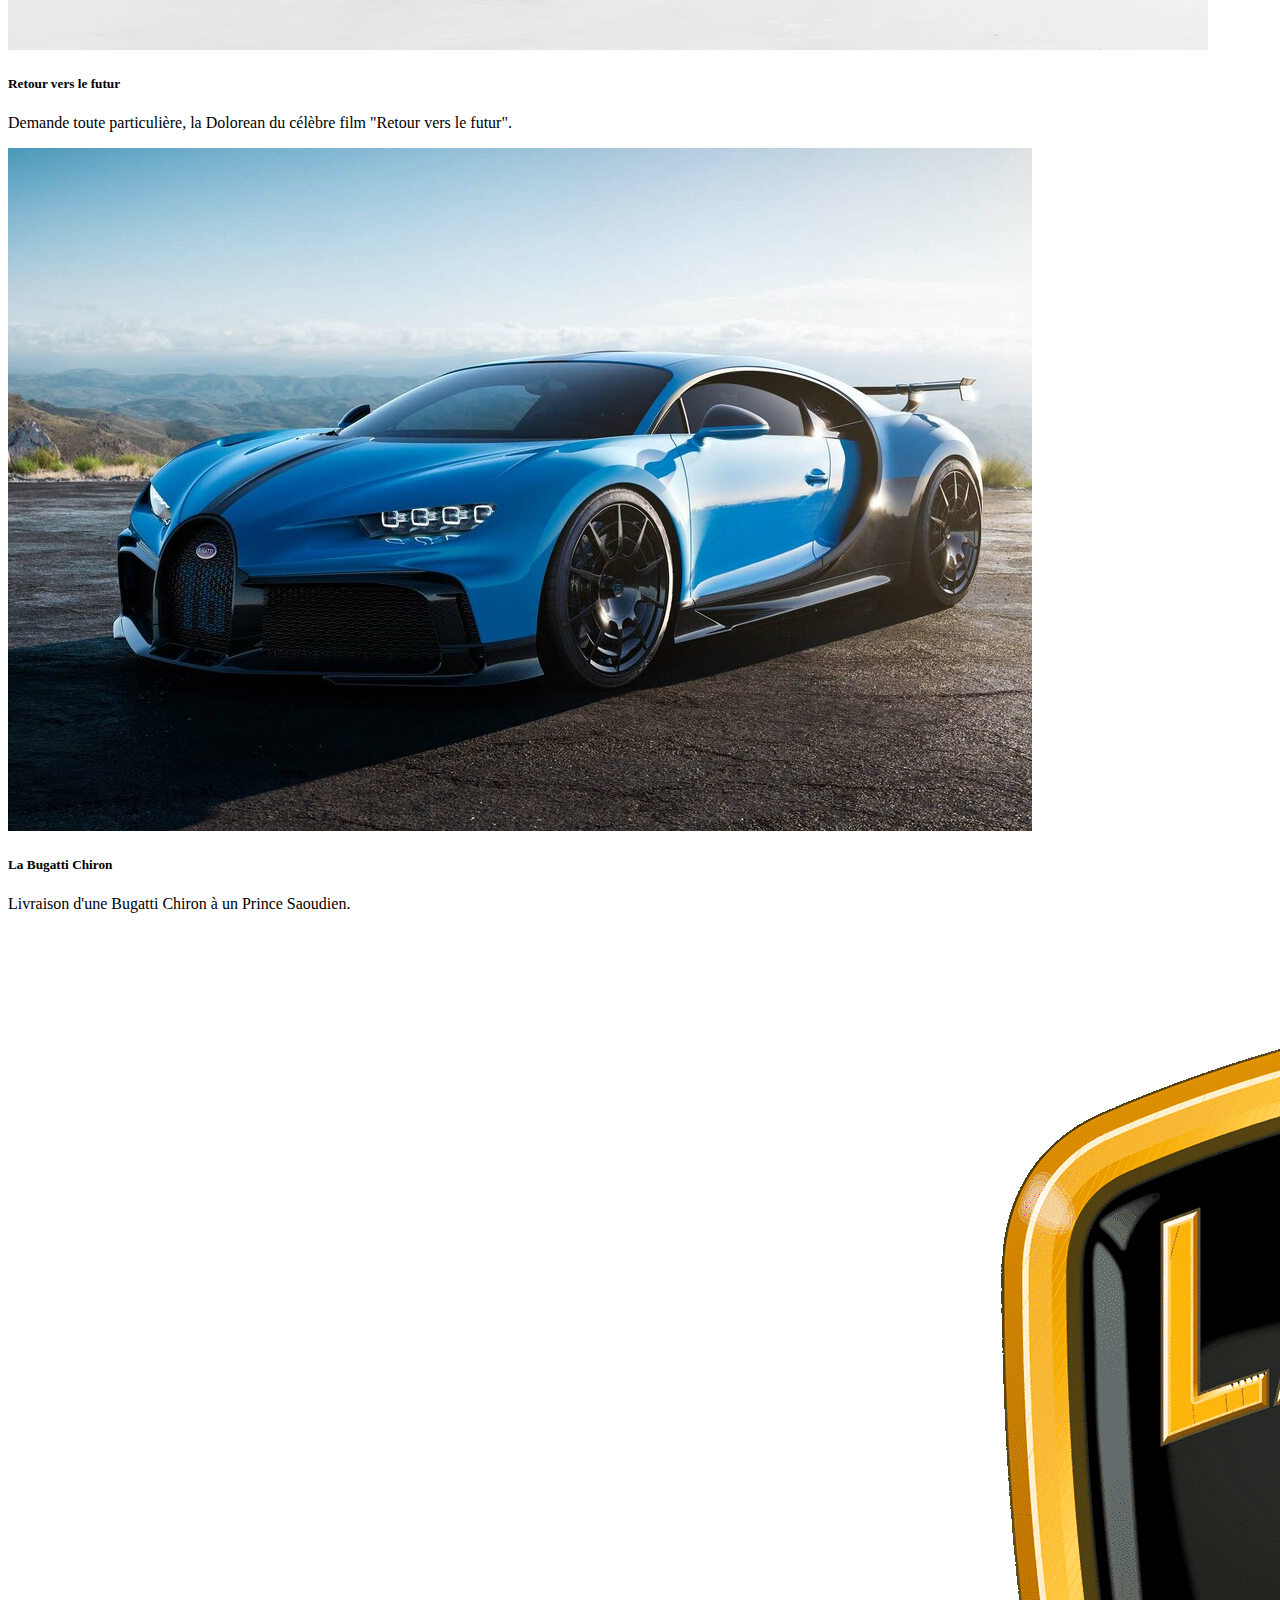
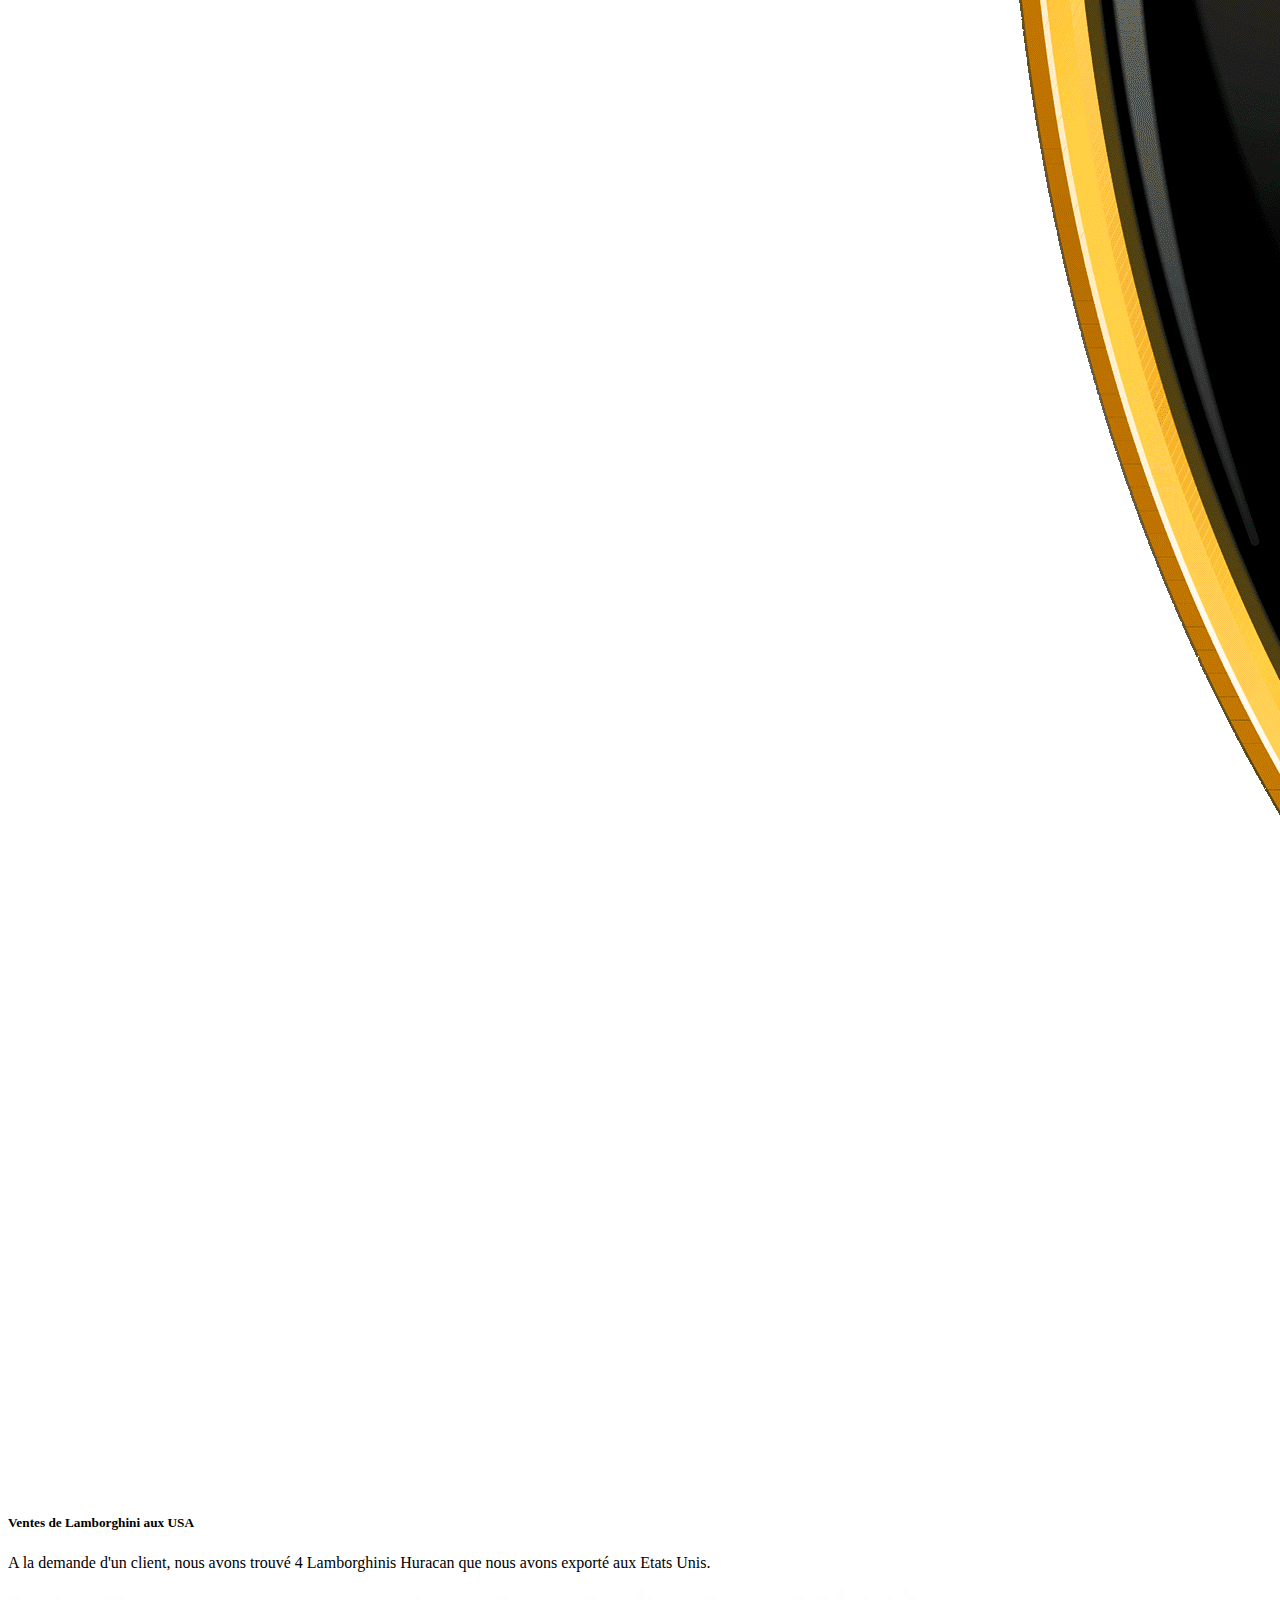
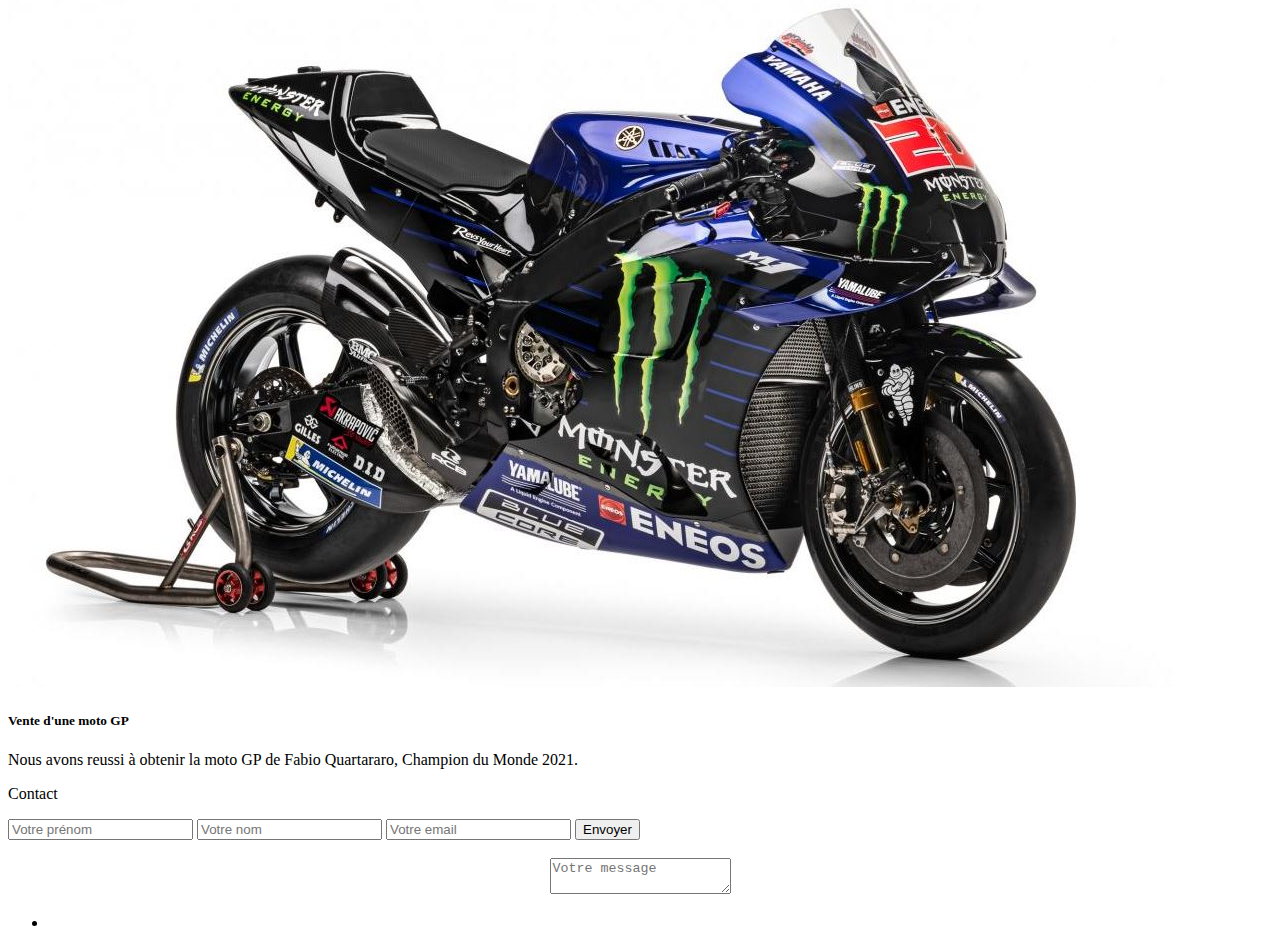
==== commit 1c67ab30: "Projet 04/12/2021" ====
--- a/Index.html
+++ b/Index.html
@@ -1,11 +1,11 @@
 <!DOCTYPE html>
-<html lang="en">
+<html lang="fr">
 <head>
     <meta charset="UTF-8">
     <meta http-equiv="X-UA-Compatible" content="IE=edge">
     
     <meta name="viewport" content="width=device-width, initial-scale=1.0">
-    <link rel = "stylesheet" href = "Style.css"/>
+    <link rel = "stylesheet" href = "style.css"/>
     <title>Document</title>
 
     <link rel="preconnect" href="https://fonts.googleapis.com">
@@ -31,7 +31,7 @@
 
 </head>
 
-<body > 
+<body> 
 
 <div id="Centrage">
 
@@ -54,7 +54,7 @@
     <div id = "info_liens">
         <ul>
             <li><a href="Portfolio.html" >Acceuil</a></li>
-            <li><a href="#row row-cols-1 row-cols-md-2" >Projets</a></li>
+            <li><a href="#row row-cols-1 row-cols-md-3" >Projets</a></li>
             <li><a href="#Contact" >Contact</a></li>
             <p> Page de profile </p>
         </ul>
@@ -89,19 +89,51 @@
 
 <!-- Carousel ------------------------------------------------------------------------------------------->
 
-    <div id="carouselExampleControls" class="carousel slide" data-ride="carousel">
+<div id="carouselExampleControls" class="carousel slide" data-ride="carousel">
+  <div class="carousel-inner">
+    <div class="carousel-item active">
+      <img src="./Images/Image_Bugatti_Chiron_2021.jpg" class="d-block w-100" class="contain" alt="...">
+    </div>
+    <div class="carousel-item">
+      <img src="./Images/Image_McLaren_720S_2021.jpg" class="d-block w-100" class="contain" alt="">
+    </div>
+    <div class="carousel-item">
+      <img src="./Images/Image_Huracan_2021.jpg" class="d-block w-100" class="contain" alt="...">
+    </div>
+    <div class="carousel-item">
+      <!-- <h2>object-fit: contain</h2> -->
+      <img src="./Images/Image_Porsche-911-turbo.jpg" class="d-block w-100" class="contain" alt="...">
+    </div>
+  </div>
+ <button class="carousel-control-prev" type="button" data-target="#carouselExampleControls" data-slide="prev">
+    <span class="carousel-control-prev-icon" aria-hidden="true"></span>
+    <span class="sr-only">Previous</span>
+  </button>
+  <button class="carousel-control-next" type="button" data-target="#carouselExampleControls" data-slide="next">
+    <span class="carousel-control-next-icon" aria-hidden="true"></span>
+    <span class="sr-only">Next</span>
+  </button>
+</div>
+
+<br><br><br><br><br><br>
+
+
+
+
+
+    <!-- <div id="carouselExampleControls" class="carousel slide" data-ride="carousel">
         <div class="carousel-inner">
           <div class="carousel-item active">
             <img src="./Images/Image_Ferrari_488_Pista.jpg" class="d-block w-100" alt="..."width="600px" height="700px">
           </div>
           <div class="carousel-item">
-            <img src="./Images/Image_McLaren.jpg" class="d-block w-100" alt="" width="300px" height="500px">
+            <img src="./Images/Image_McLaren.jpg" class="d-block w-100" alt="..." width="600px" height="700px">
           </div>
           <div class="carousel-item">
-            <img src="./Images/Image_Huracan.jpg" class="d-block w-100" alt="..."width="200px" height="450px">
+            <img src="./Images/Image_Huracan.jpg" class="d-block w-100" alt="..."width="600px" height="700px">
           </div>
           <div class="carousel-item">
-            <img src="./Images/Image_Porsche-911-turbo.jpg" class="d-block w-100" alt="..."width="150px" height="450px">
+            <img src="./Images/Image_Porsche-911-turbo.jpg" class="d-block w-100" alt="..."width="400px" height="800px">
           </div>
         </div>
        <button class="carousel-control-prev" type="button" data-target="#carouselExampleControls" data-slide="prev">
@@ -114,20 +146,84 @@
         </button>
       </div>
 
-      <br><br><br><br><br><br>
+      <br><br><br><br><br><br> -->
 
 <!-- ---------------------------------------------------------------------------------------------------->
 
 
 
 
-<!-- Image de projet (6 card) -------------------------------------------------------------------------------->
-
-    <!-- row row-cols-1 row-cols-md-2 -->
-    <div class="row row-cols-1 row-cols-md-2">
+<!-- Image de projet (6 card) row row-cols-1 row-cols-md-3-------------------------------------------------------------------------------->
+
+
+
+<div class="row row-cols-1 row-cols-md-3">
+  <div class="col mb-4">
+    <div class="card h-100">
+      <img src="./Images/Image_Lancia_Stratos.jpg" class="card-img-top" alt="...">
+      <div class="card-body">
+        <h5 class="card-title">La légendaire Lancia Stratos</h5>
+        <p class="card-text">Voiture gagnante du Monté Carlo en 1976. Un modèle unique.</p>
+      </div>
+    </div>
+  </div>
+  <div class="col mb-4">
+    <div class="card h-100">
+      <img src="./Images/Image_AC_Cobra.jpg" class="card-img-top" alt="...">
+      <div class="card-body">
+        <h5 class="card-title">Vente de voiture d'une grande rareté</h5>
+        <p class="card-text">Après plusieurs mois de recherche, nous avons trouvé à un client une Shelby AC Cobra. Une voiture d'une grande rareté.</p>
+      </div>
+    </div>
+  </div>
+  <div class="col mb-4">
+    <div class="card h-100">
+      <img src="./Images/Image_Delorean.jpg" class="card-img-top" alt="...">
+      <div class="card-body">
+        <h5 class="card-title">Retour vers le futur</h5>
+        <p class="card-text">Demande toute particulière, la Dolorean du célèbre film "Retour vers le futur".</p>
+      </div>
+    </div>
+  </div>
+  <div class="col mb-4">
+    <div class="card h-100">
+      <img src="./Images/Image_Bugatti-Chiron.jpg" class="card-img-top" alt="...">
+      <div class="card-body">
+        <h5 class="card-title">La Bugatti Chiron</h5>
+        <p class="card-text">Livraison d'une Bugatti Chiron à un Prince Saoudien.</p>
+      </div>
+    </div>
+  </div>
+  <div class="col mb-4">
+    <div class="card h-100">
+      <img src="./Images/Image_Lamborghini_Logo(2).png" class="card-img-top" alt="...">
+      <div class="card-body">
+        <h5 class="card-title">Ventes de Lamborghini aux USA</h5>
+        <p class="card-text">A la demande d'un client, nous avons trouvé 4 Lamborghinis Huracan que nous avons exporté aux Etats Unis.</p>
+      </div>
+    </div>
+  </div>
+  <div class="col mb-4">
+    <div class="card h-100">
+      <img src="./Images/Image_Yamaha_M1.jpg.crdownload" class="card-img-top" alt="...">
+      <div class="card-body">
+        <h5 class="card-title">Vente d'une moto GP</h5>
+        <p class="card-text">Nous avons reussi à obtenir la moto GP de Fabio Quartararo, Champion du Monde 2021.</p>
+      </div>
+    </div>
+  </div>
+</div>
+
+
+
+<!-- row row-cols-1 row-cols-md-2 -->
+    <!-- <div class="row row-cols-1 row-cols-md-2">
+      <div class="text-center">
         <div class="card.photo">
           <div class="card">
-            <img src="./Images/Image_AC_Cobra.jpg" class="card-img-top" alt="..." width = "100px" height = "100px ">
+            <div class="text-center">
+              <img src="./Images/Image_AC_Cobra.jpg" class="card-img-top" alt="..." width = "100px" height = "100px ">
+            </div>
             <div class="card-body">
               <h5 class="card-title">Vente de voiture d'une grande rareté</h5>
               <p class="card-text">Après plusieurs mois de recherche, nous avons trouvé à un client une Shelby AC Cobra. Une voiture d'une grande rareté.</p>
@@ -153,11 +249,9 @@
           </div>
         </div>
 
-        <!-- Faire une autre div -->
-
         <div class="card_Photo">
           <div class="card">
-            <img src="./Projet_Marketing_Lamborghini.jpg" class="card-img-top" alt="..."width = "100px" height = "100px">
+            <img src="./Images/Image_Lamborghini_Logo(2).png" class="card-img-top" alt="..."width = "100px" height = "100px">
             <div class="card-body">
               <h5 class="card-title">Ventes de Lamborghini aux USA</h5>
               <p class="card-text">A la demande d'un client, nous avons trouvé 4 Lamborghinis Huracan que nous avons exporté aux Etats Unis.</p>
@@ -182,22 +276,16 @@
               </div>
             </div>
           </div>
-      </div>
-
-      <!-- ---------------------------------------------------------------------------------------------->
-
-
-    <!-- <div id="Photos_Projets1">
-        <p><a href="Projet_Hologramme.jpg"><img src="Projet_Hologramme_Petit.jpg" width=350px height=220px alt="Projet Hologramme"></a></p>
-        <p><a href="Projet_Arduino.jpg"><img src="Projet_Arduino_Petit.jpg" width=350px height=220px alt="Projet Arduino"></a></p>
-        <p><a href="Projet_Gestion_Projet.jpg"><img src="Projet_Gestion_Projet_Petit.jpg" width=350px height=220px alt="Projet Gestion de Projet"></a></p>
-    </div>
-
-    <div id="Photos_Projets2">
-        <p><a href="Projet_WebScraping_Tesla.jpg"><img src="Projet_WebScraping_Tesla_Petit.jpg" width=350px height=220px alt="Projet WebScraping Tesla"></a></p>
-        <p><a href="Projet_Marketing_Lamborghini.jpg"><img src="Projet_Marketing_Lamborghini_Petit.jpg" width=350px height=220px alt="Projet Marketing Lamborghini"></a></p>
-        <p><a href="Projet_Python.jpg"><img src="Projet_Python_Petit.jpg" width=350px height=220px alt="Projet Python"></a></p>
-    </div> -->
+        </div>
+      </div> -->
+
+
+
+
+
+
+
+<!-- ---------------------------------------------------------------------------------------------->
 
 
 
@@ -209,20 +297,15 @@
 
         <div class = Zone_Contact>
           <form method = "post" action = "mailto:arthur24leroux@gmail.com">
-                <label for = "prénom">Votre prénom :</label>
-                <input type = "text" name = "prénom" id = "prénom"/>
-
-                <label for = "nom">Votre nom :</label>
-                <input type = "text" name = "nom" id = "nom"/>
-
-                <label for = "email">Votre email :</label>
-                <input type = "email"/>
-
-                <label for = "sujet">Le sujet :</label>
-                <input type = "sujet"/>
-                <button type="submit"> Envoyer</button>
-            
-              </form>
+            <input type = "text" name = "prénom" placeholder = "Votre prénom">
+            <input type = "text" name = "nom" placeholder = "Votre nom">
+            <input type = "text" name = "email" placeholder = "Votre email">
+            <button type="submit"> Envoyer</button>
+            <br>
+            <br>
+            <center><textarea name = "message" placeholder = "Votre message"></textarea></center>
+              
+          </form>
         </div>
 
 <!-- ---------------------------------------------------------------------------------------------------->
@@ -236,14 +319,15 @@
 
 
 <!-- Lien LinkedIn -------------------------------------------------------------------------------------->
-    <footer>
-        <ul>
-          <li><a href = "https://www.linkedin.com/in/arthur-le-roux-970b6b1bb/"><i class="fab fa-linkedin fa"></i></a></li>
-        </ul>
+
+  <footer>
+    <ul>
+      <li><a href = "https://www.linkedin.com/in/arthur-le-roux-970b6b1bb/"><i class="fab fa-linkedin fa"></i></a></li>
+    </ul>
   </footer>
 
 <!--  --------------------------------------------------------------------------------------------------->
 
-
+</div>
 </body>
 </html>
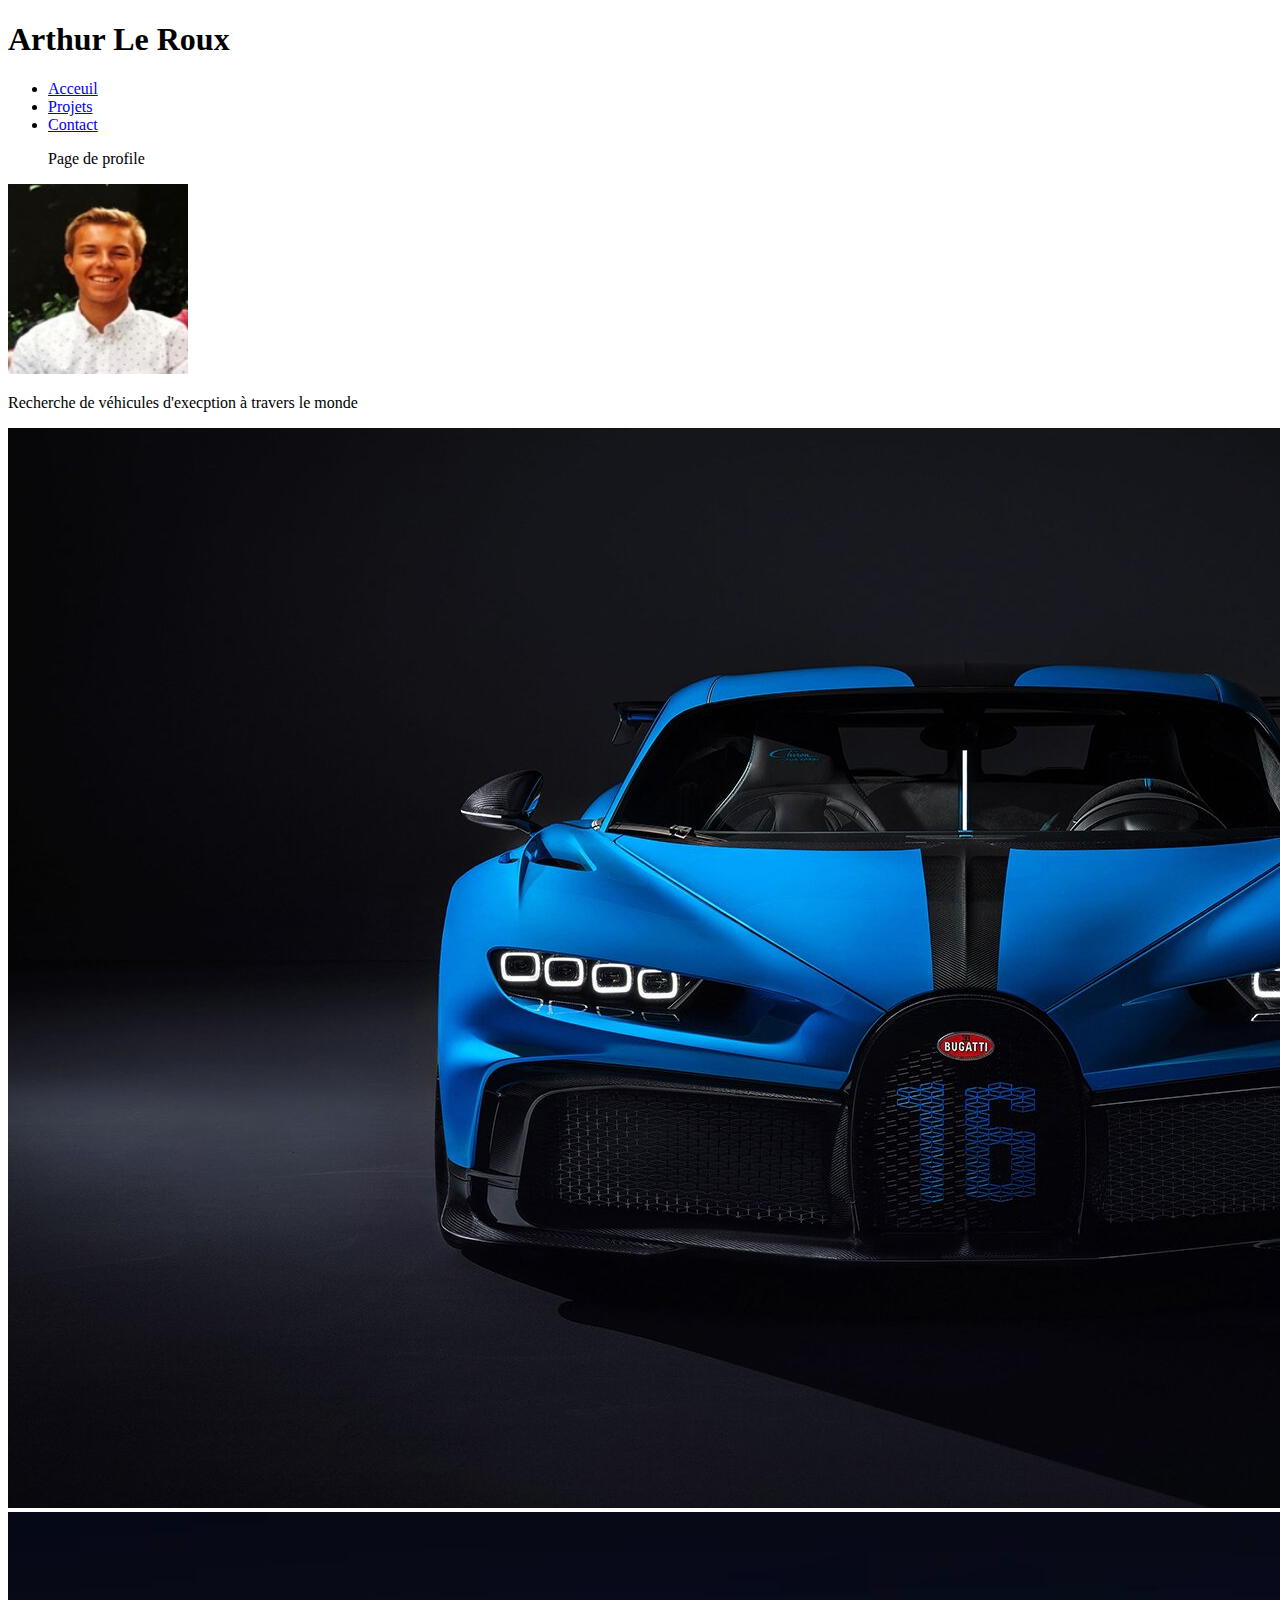
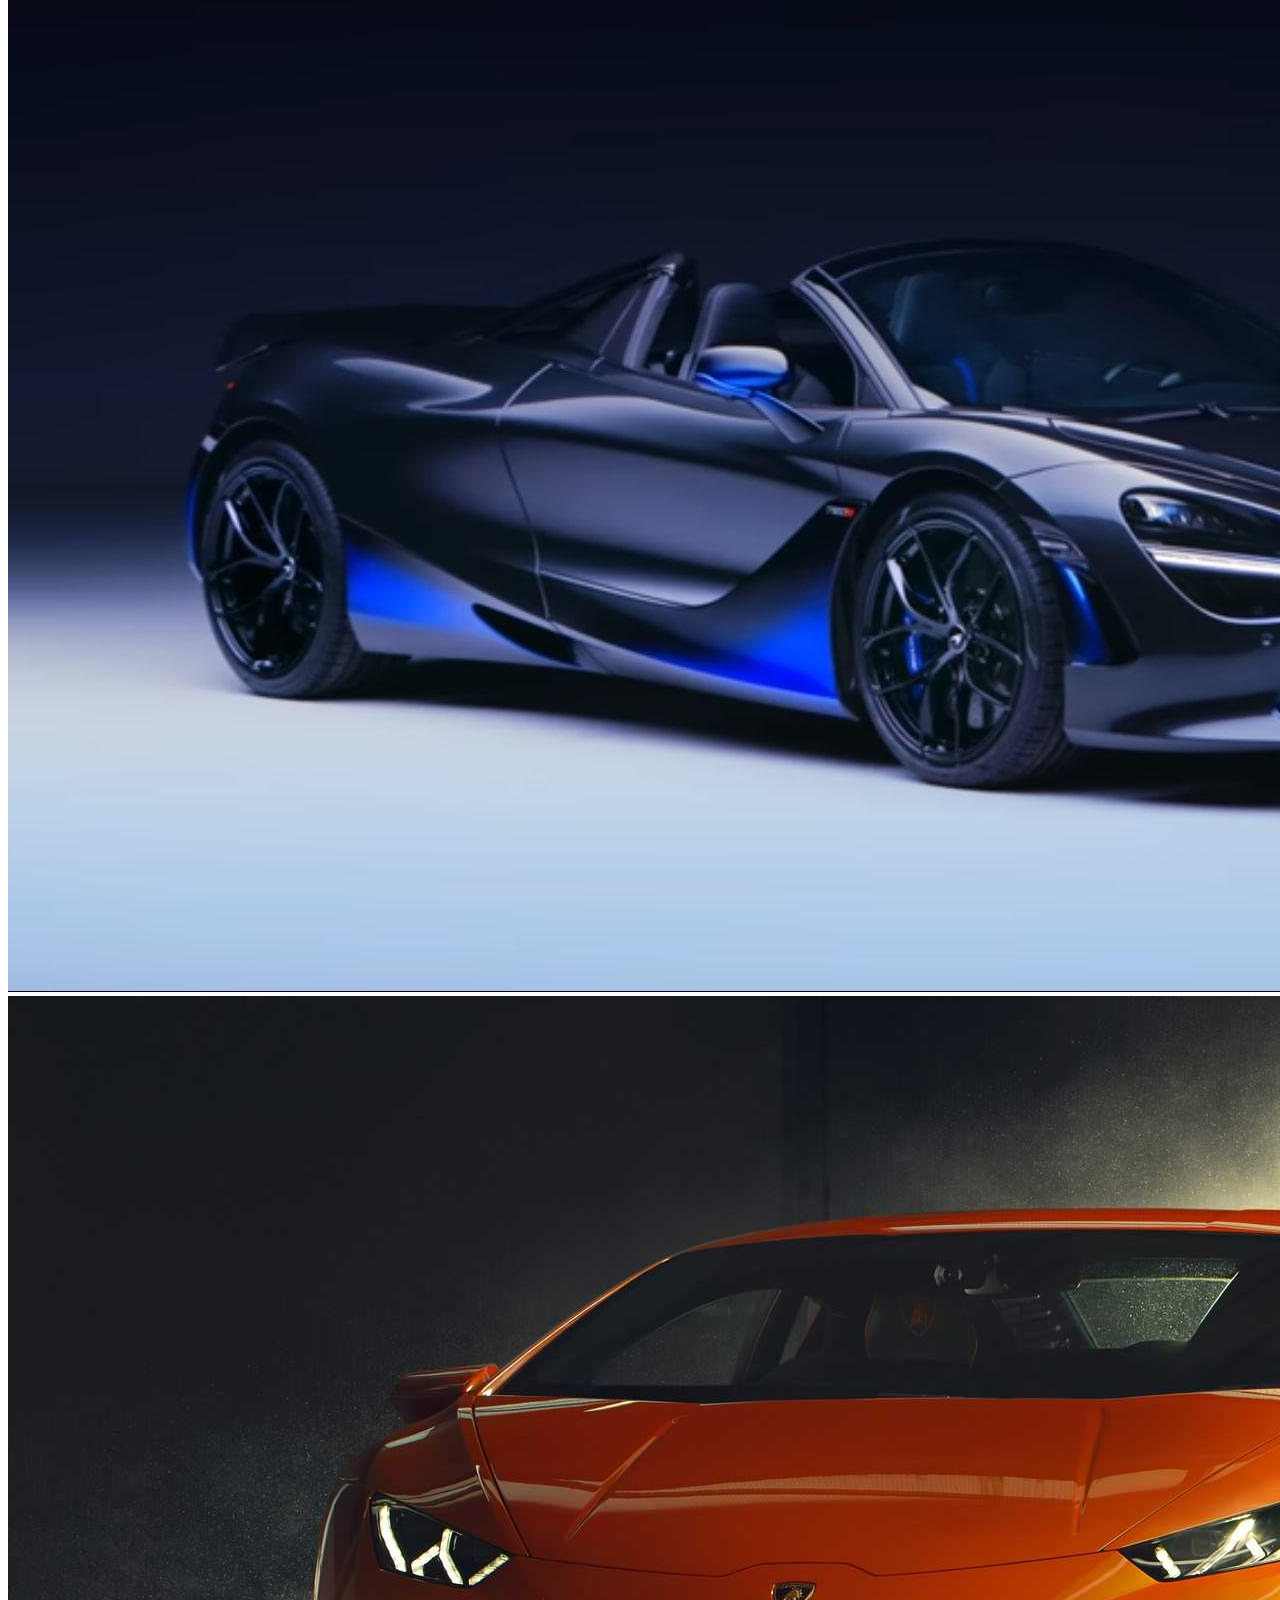
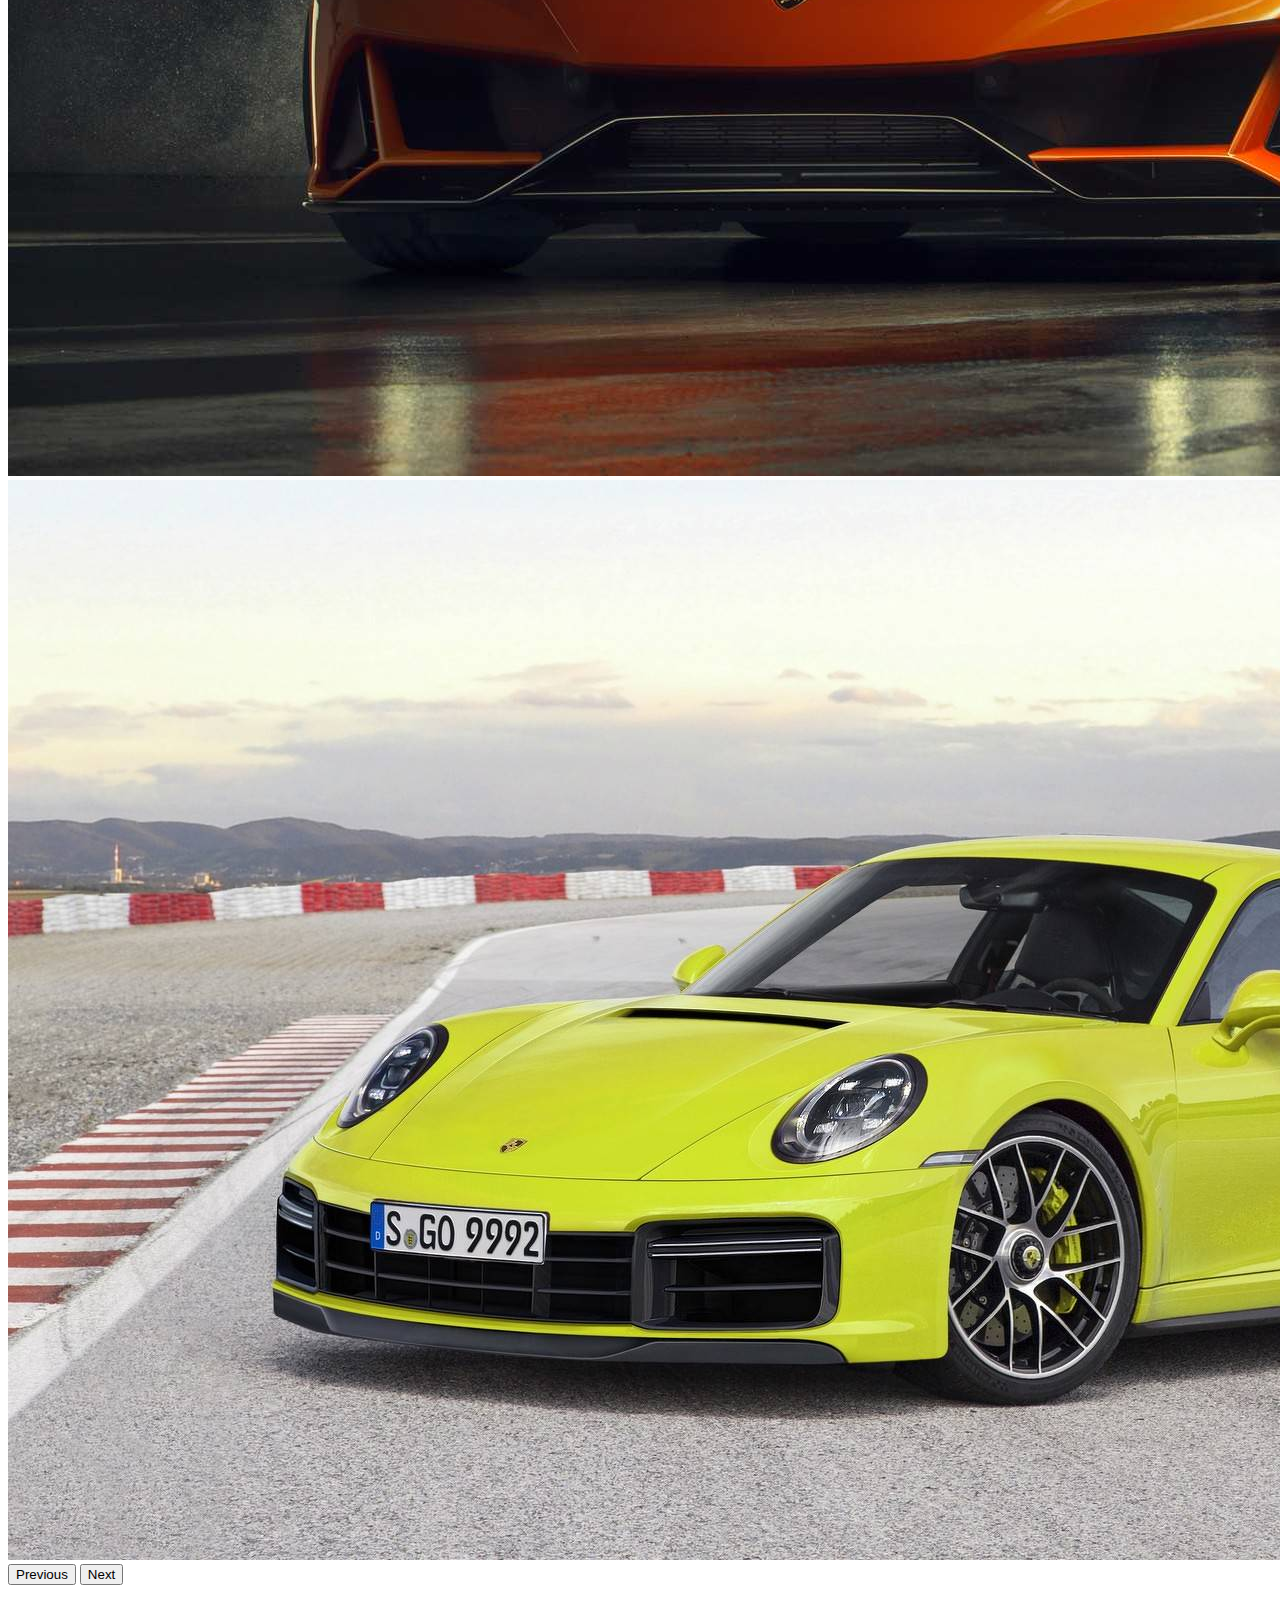
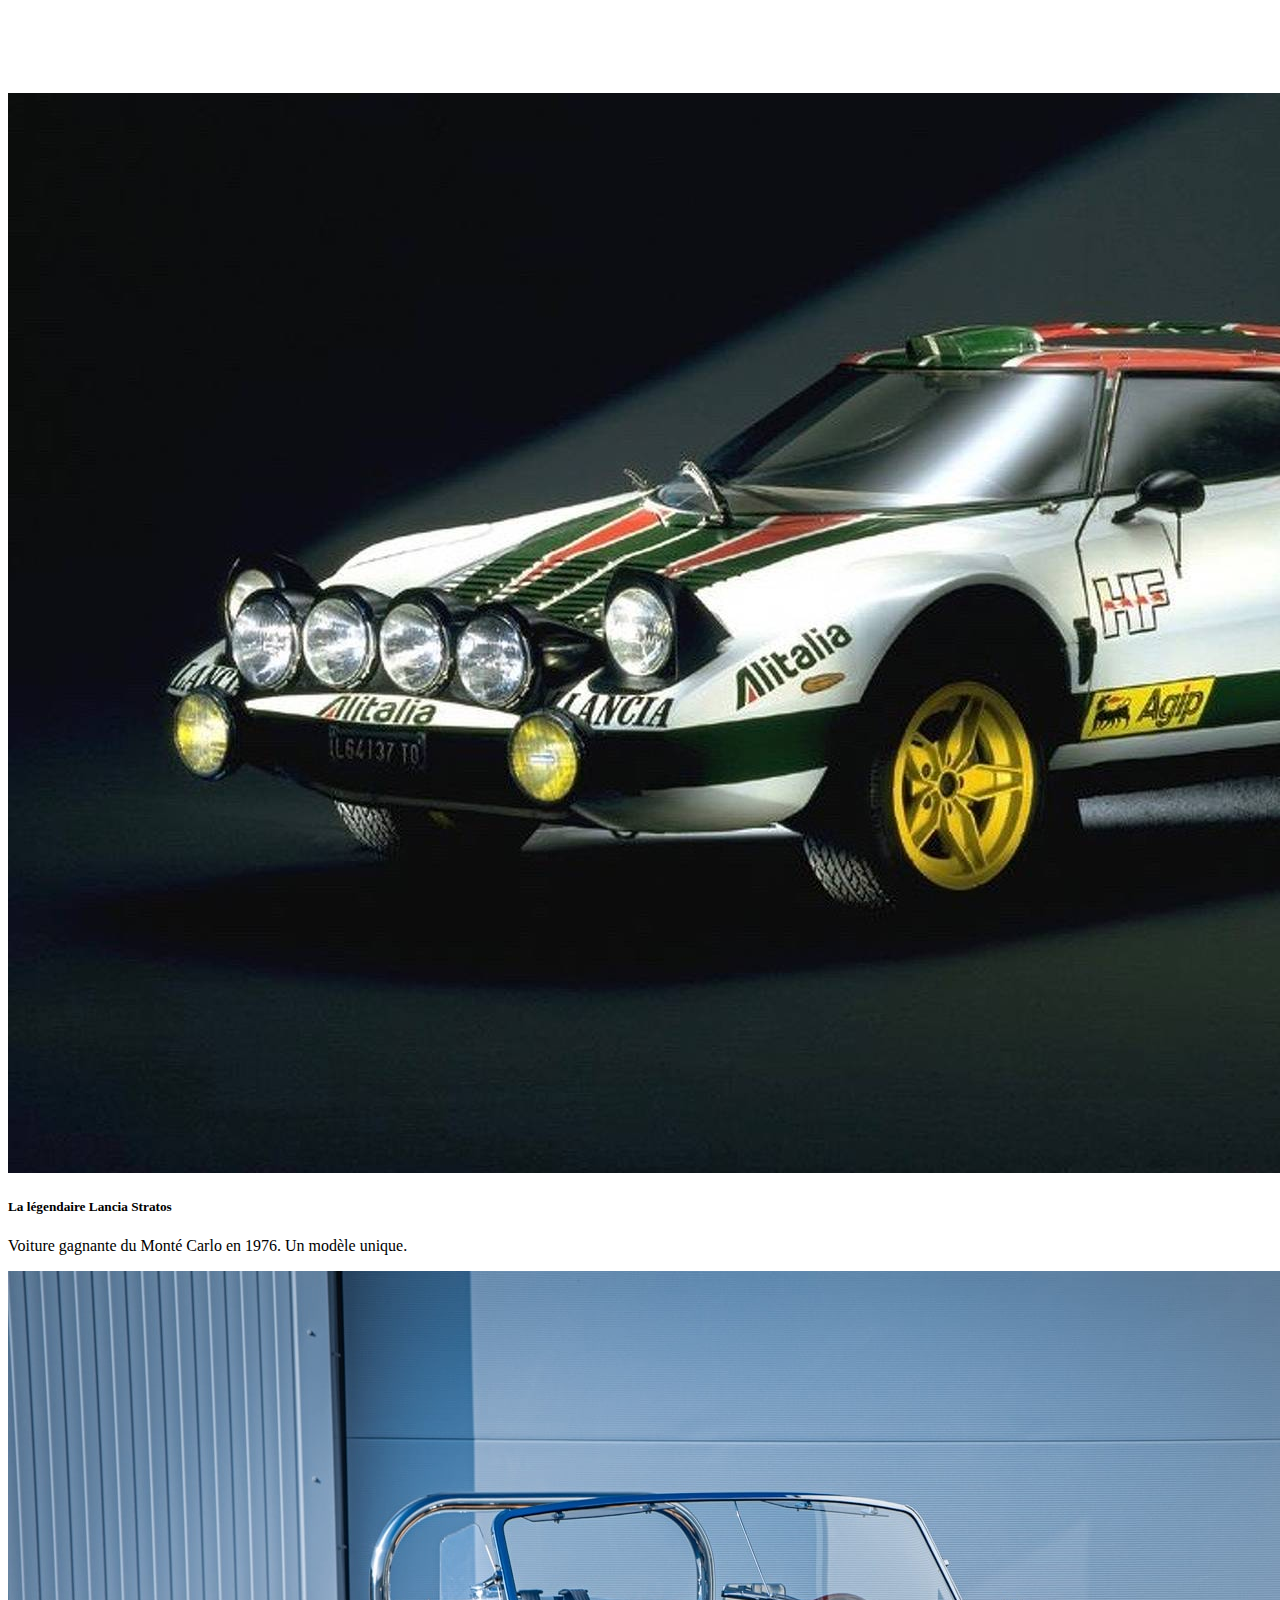
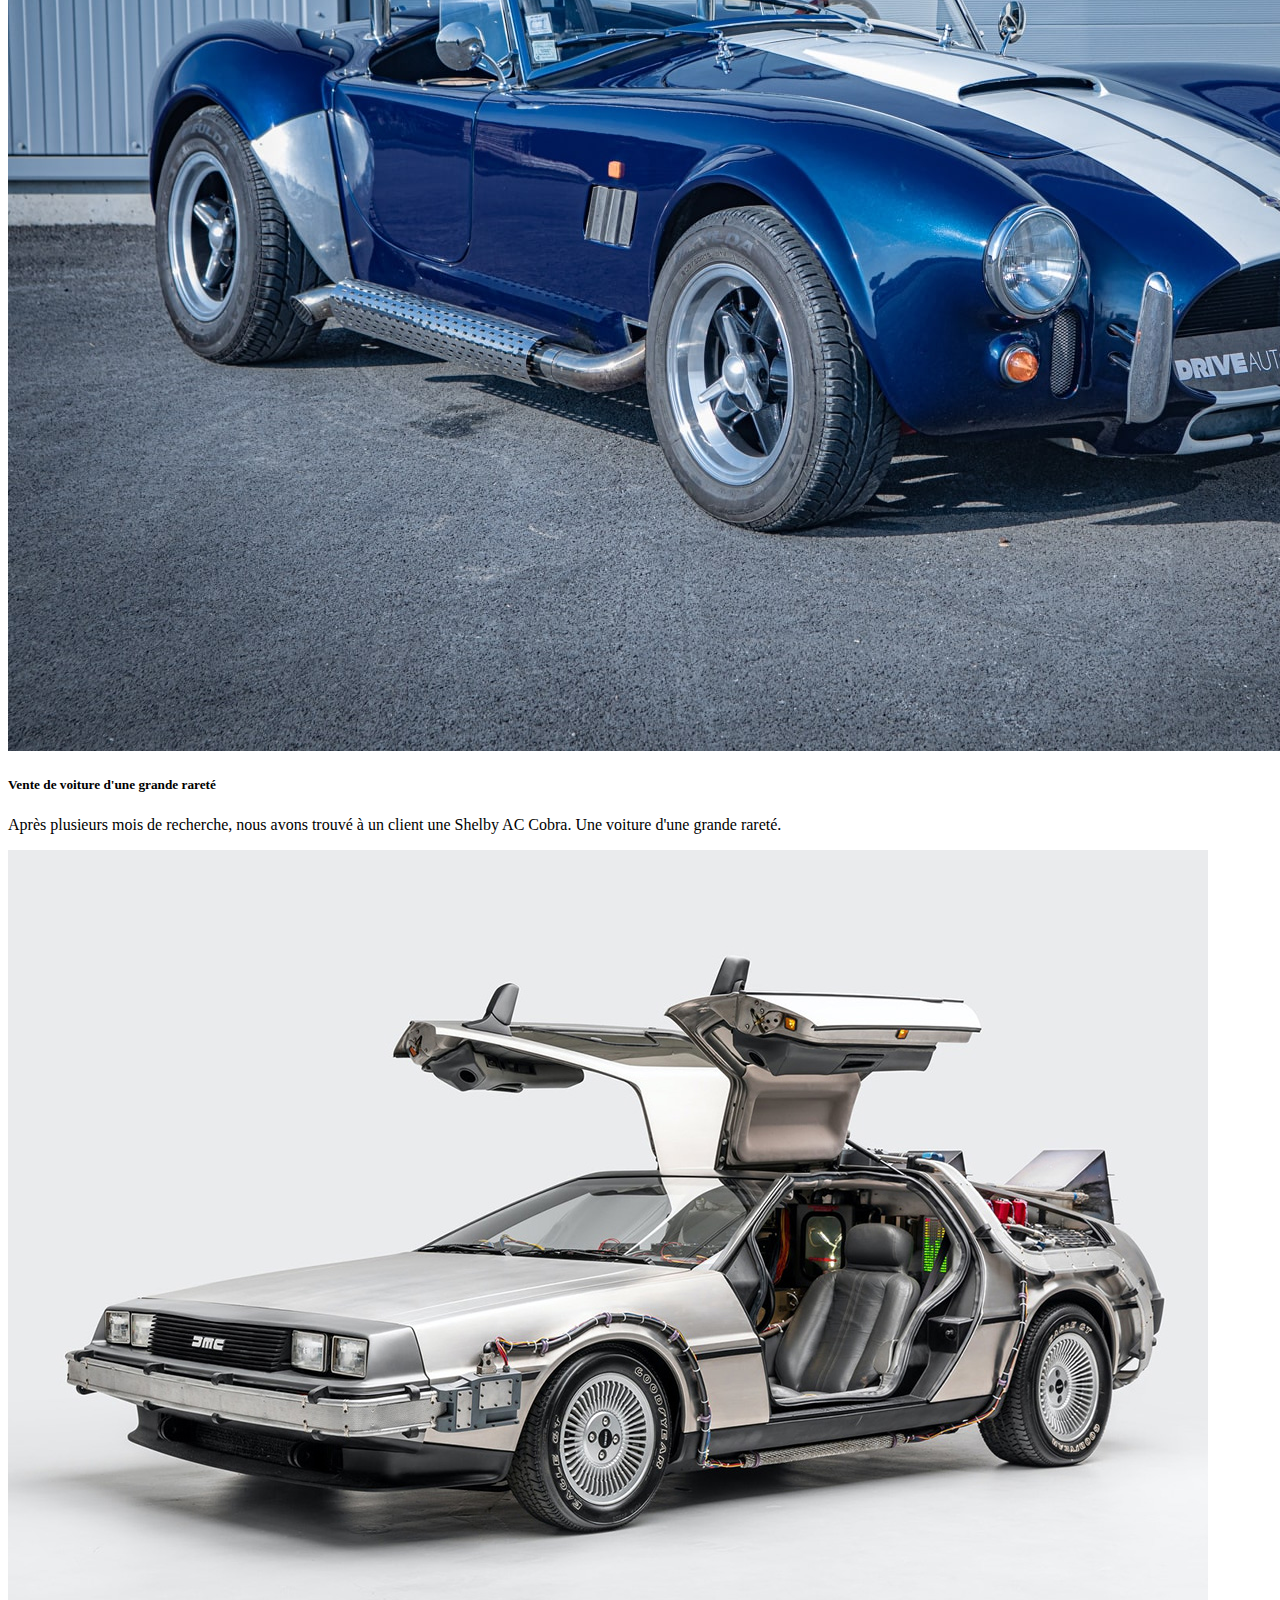
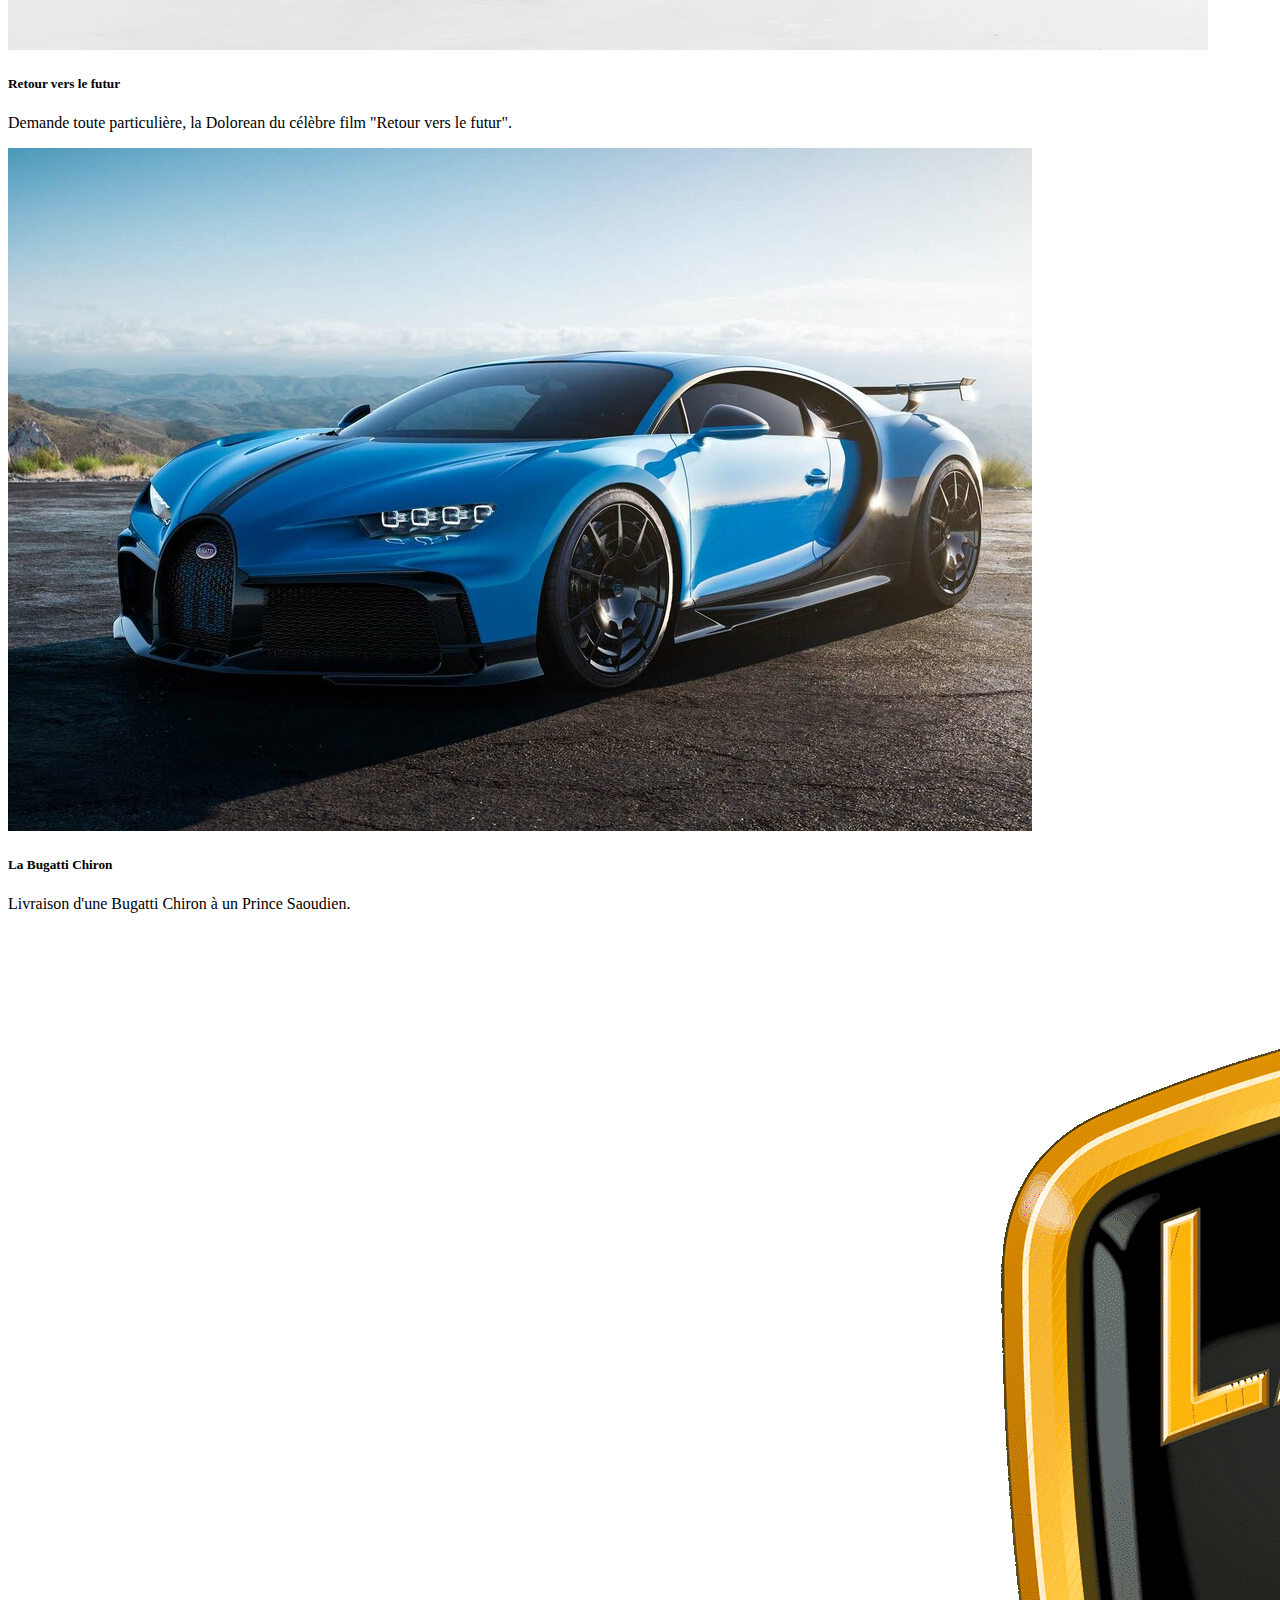
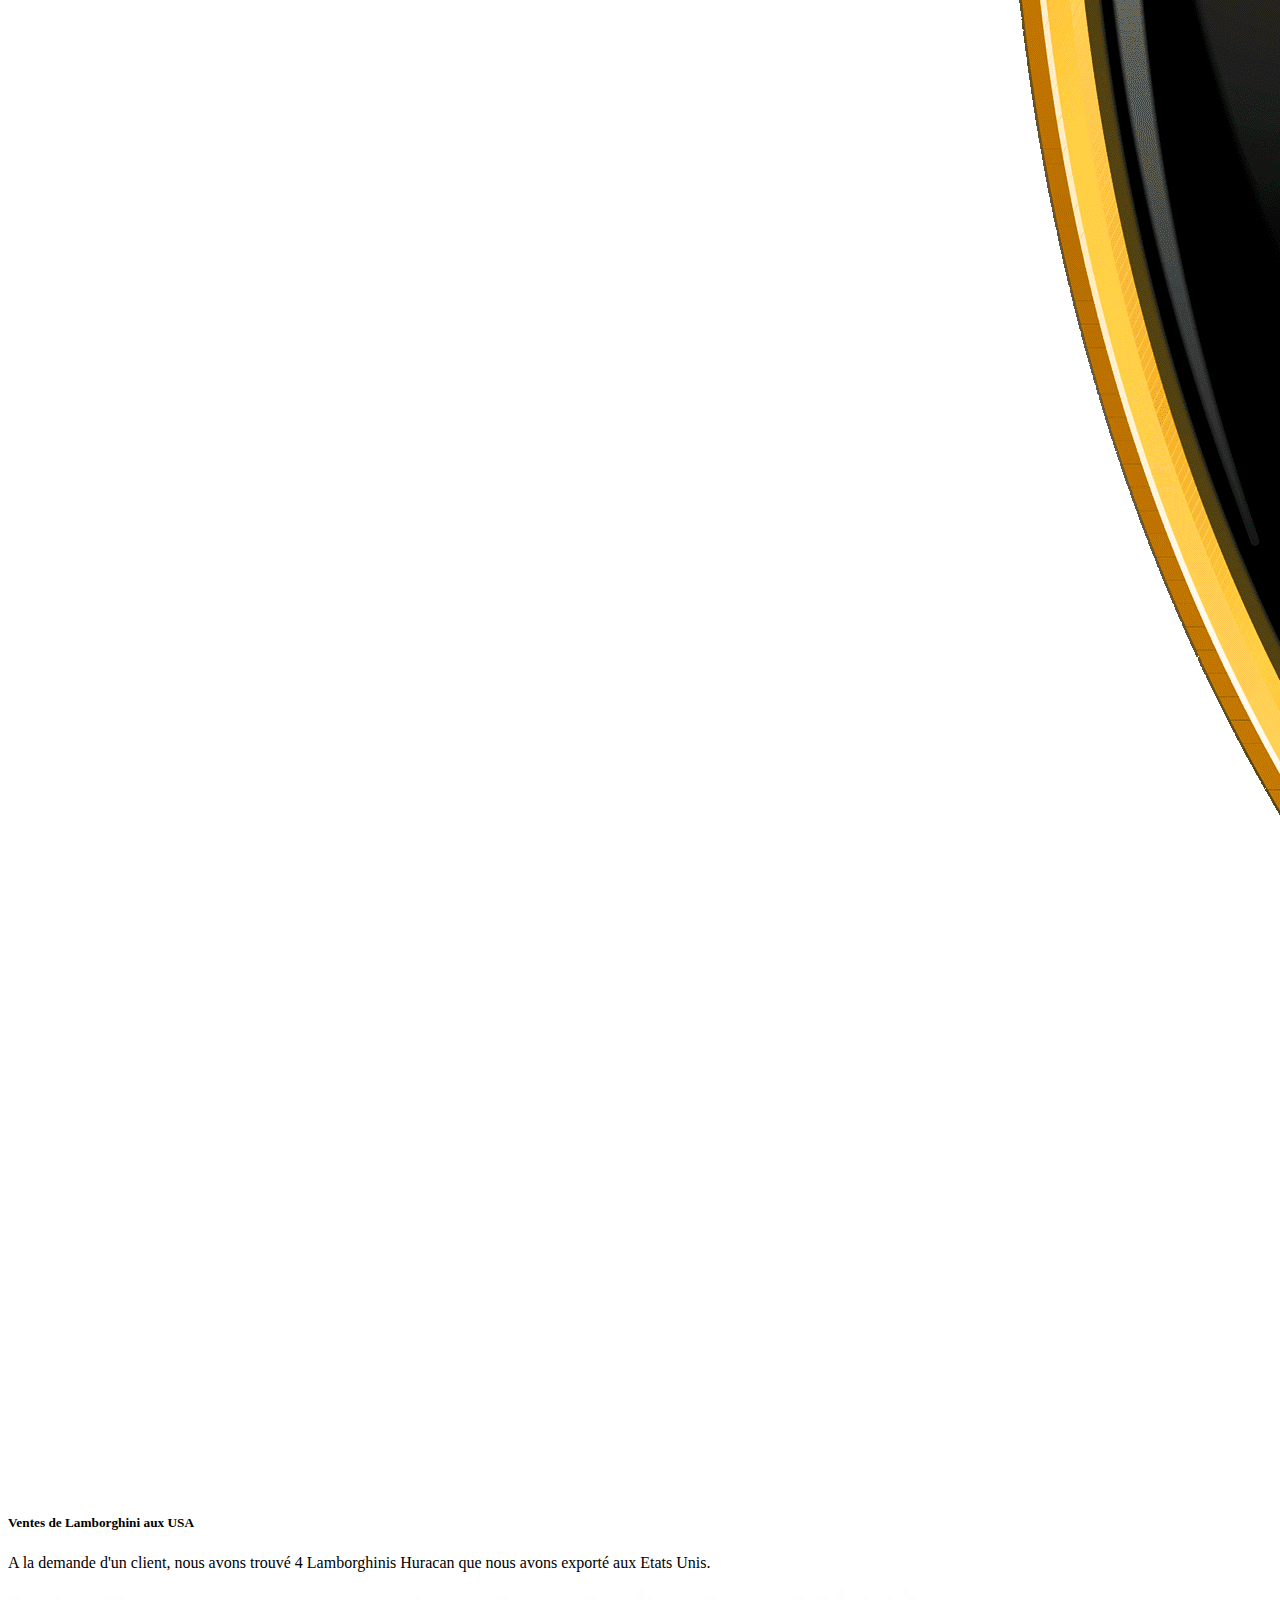
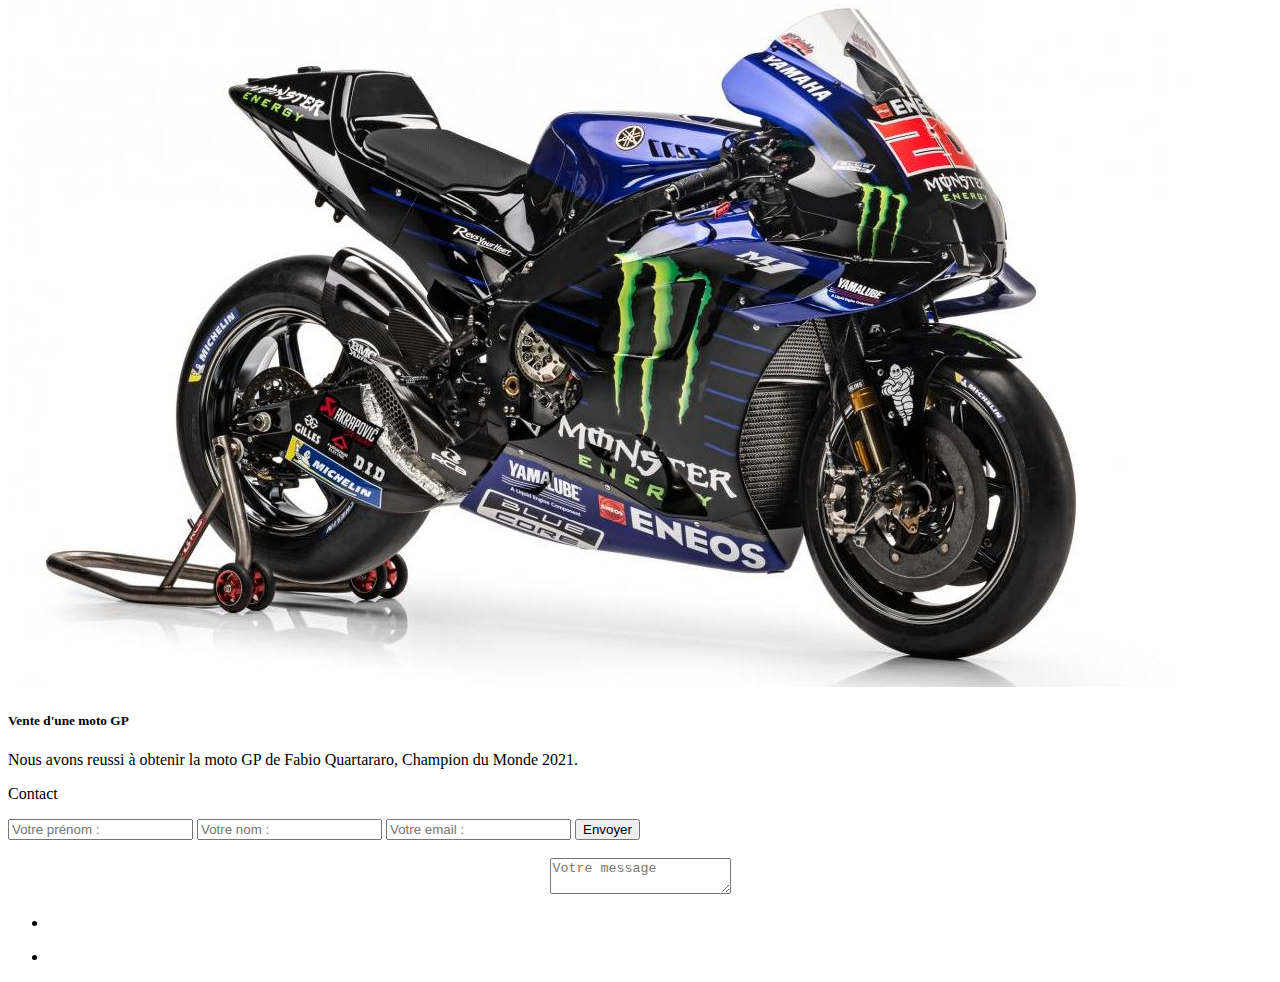
==== commit 295dac18: "Projet 05/12/2021" ====
--- a/Index.html
+++ b/Index.html
@@ -53,8 +53,8 @@
 
     <div id = "info_liens">
         <ul>
-            <li><a href="Portfolio.html" >Acceuil</a></li>
-            <li><a href="#row row-cols-1 row-cols-md-3" >Projets</a></li>
+            <li><a href="#Photo" >Acceuil</a></li>
+            <li><a href="#Debut projet" >Projets</a></li>
             <li><a href="#Contact" >Contact</a></li>
             <p> Page de profile </p>
         </ul>
@@ -95,13 +95,12 @@
       <img src="./Images/Image_Bugatti_Chiron_2021.jpg" class="d-block w-100" class="contain" alt="...">
     </div>
     <div class="carousel-item">
-      <img src="./Images/Image_McLaren_720S_2021.jpg" class="d-block w-100" class="contain" alt="">
+      <img src="./Images/Image_McLaren_720S_2021.jpg" class="d-block w-100" class="contain" alt="...">
     </div>
     <div class="carousel-item">
       <img src="./Images/Image_Huracan_2021.jpg" class="d-block w-100" class="contain" alt="...">
     </div>
     <div class="carousel-item">
-      <!-- <h2>object-fit: contain</h2> -->
       <img src="./Images/Image_Porsche-911-turbo.jpg" class="d-block w-100" class="contain" alt="...">
     </div>
   </div>
@@ -155,7 +154,7 @@
 
 <!-- Image de projet (6 card) row row-cols-1 row-cols-md-3-------------------------------------------------------------------------------->
 
-
+<div id = "Debut projet"></div>
 
 <div class="row row-cols-1 row-cols-md-3">
   <div class="col mb-4">
@@ -297,9 +296,9 @@
 
         <div class = Zone_Contact>
           <form method = "post" action = "mailto:arthur24leroux@gmail.com">
-            <input type = "text" name = "prénom" placeholder = "Votre prénom">
-            <input type = "text" name = "nom" placeholder = "Votre nom">
-            <input type = "text" name = "email" placeholder = "Votre email">
+            <input type = "text" name = "prénom" placeholder = "Votre prénom :">
+            <input type = "text" name = "nom" placeholder = "Votre nom :">
+            <input type = "text" name = "email" placeholder = "Votre email :">
             <button type="submit"> Envoyer</button>
             <br>
             <br>
@@ -324,6 +323,9 @@
     <ul>
       <li><a href = "https://www.linkedin.com/in/arthur-le-roux-970b6b1bb/"><i class="fab fa-linkedin fa"></i></a></li>
     </ul>
+    <ul>
+      <li><a href = "https://www.facebook.com/arthur.leroux.549"><i class="fab fa-facebook fa"></i></a></li>
+    </ul>
   </footer>
 
 <!--  --------------------------------------------------------------------------------------------------->
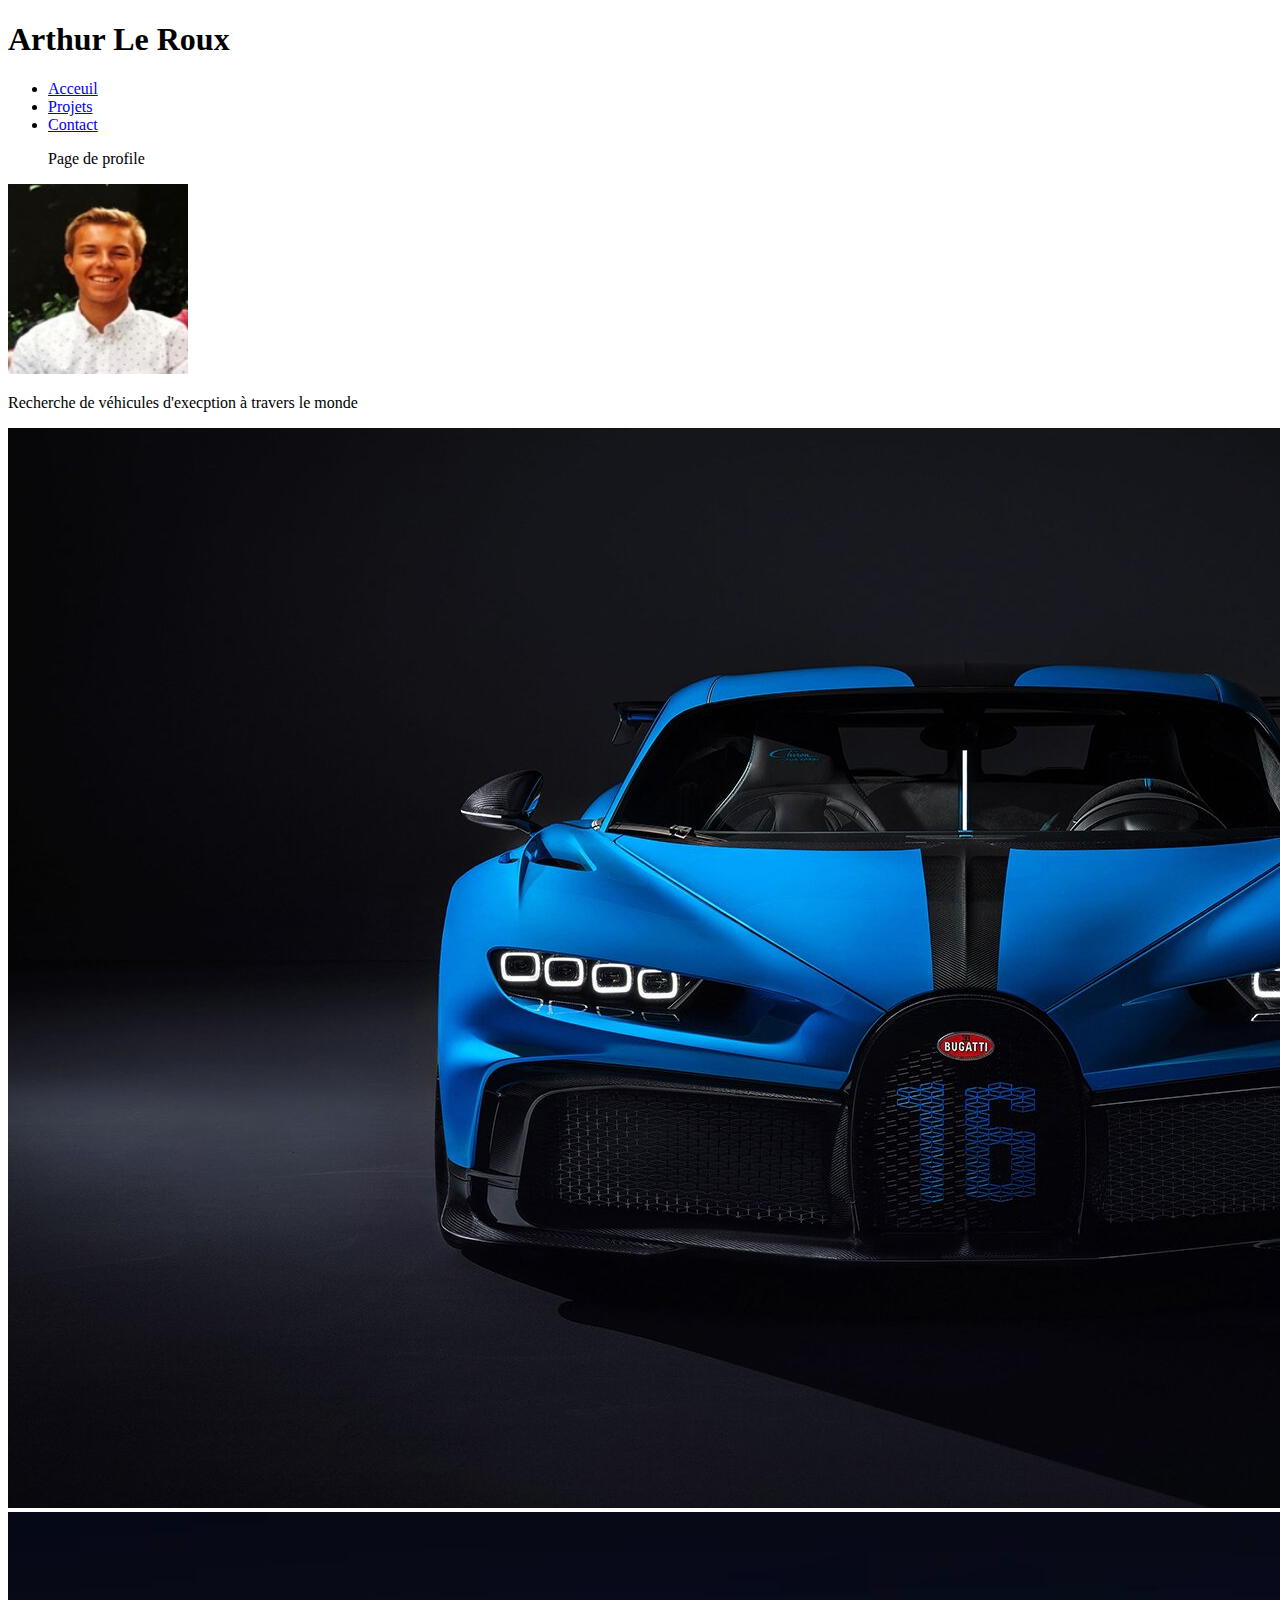
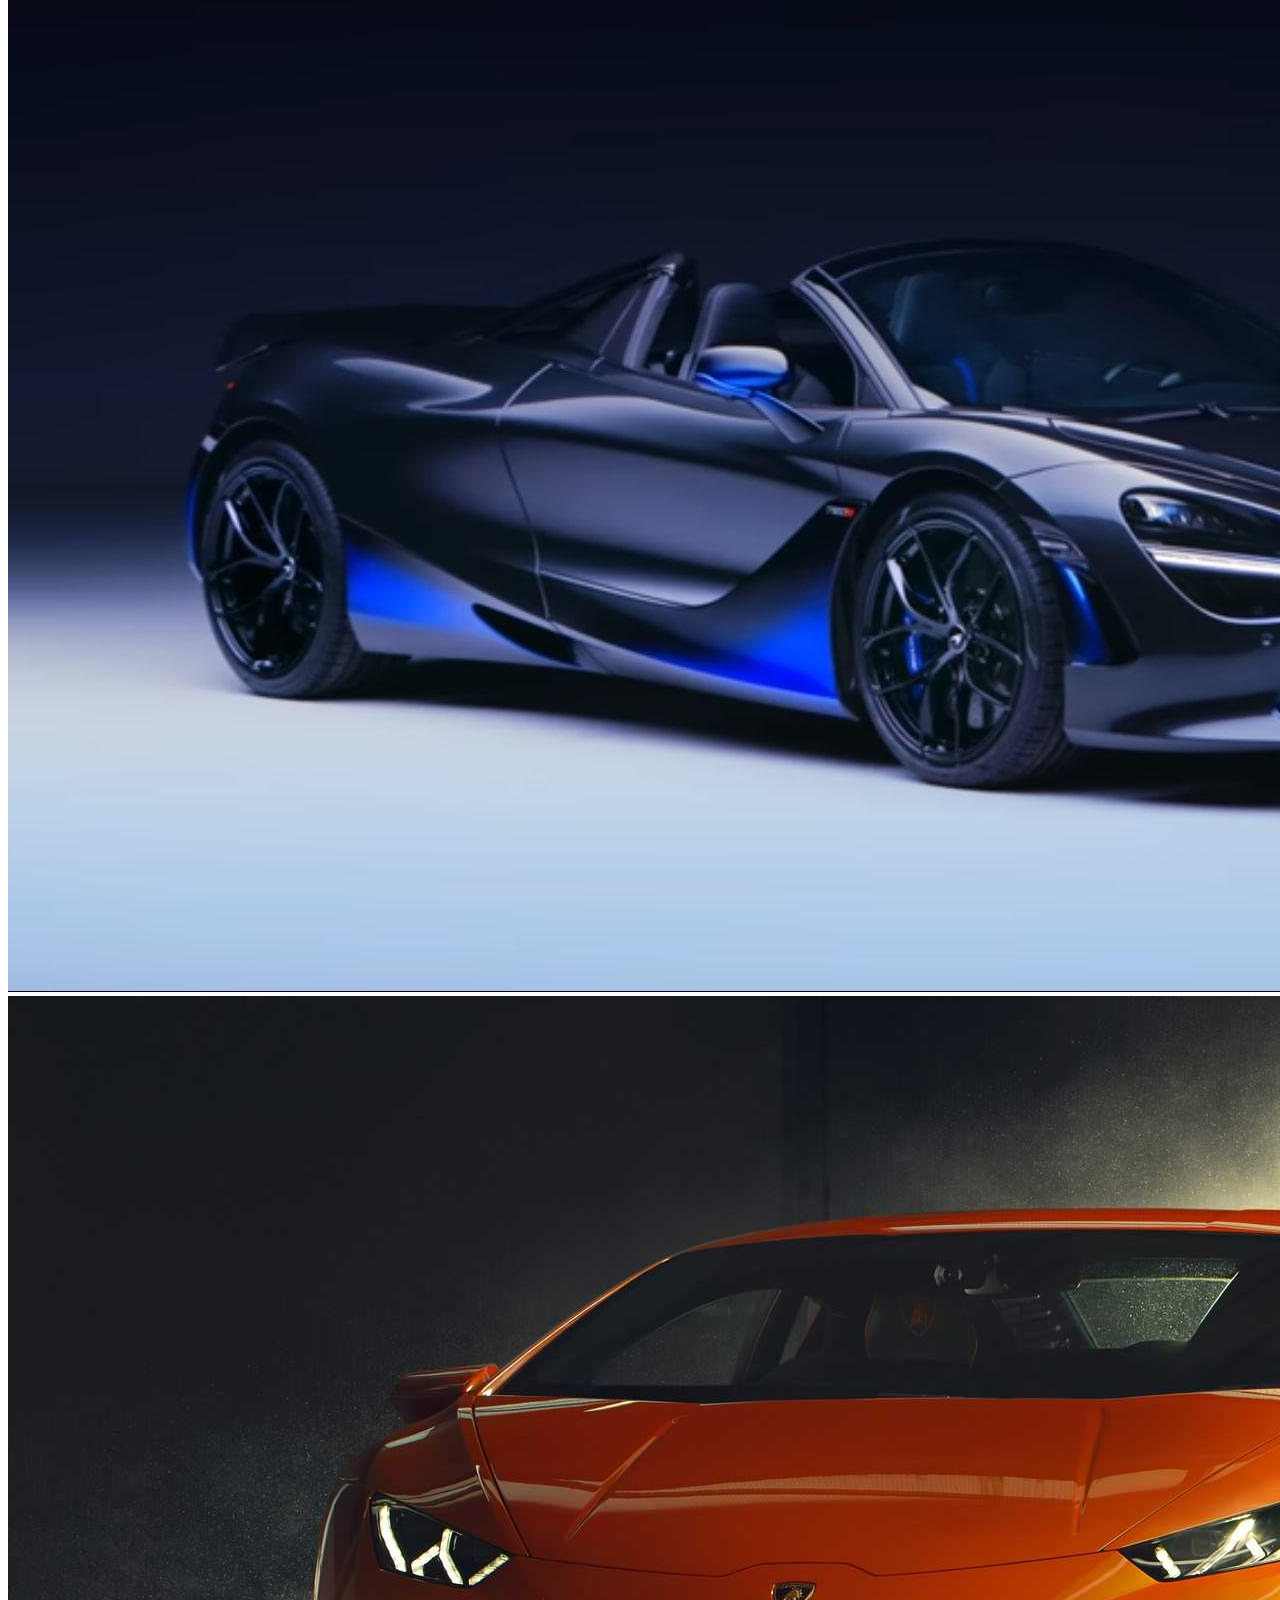
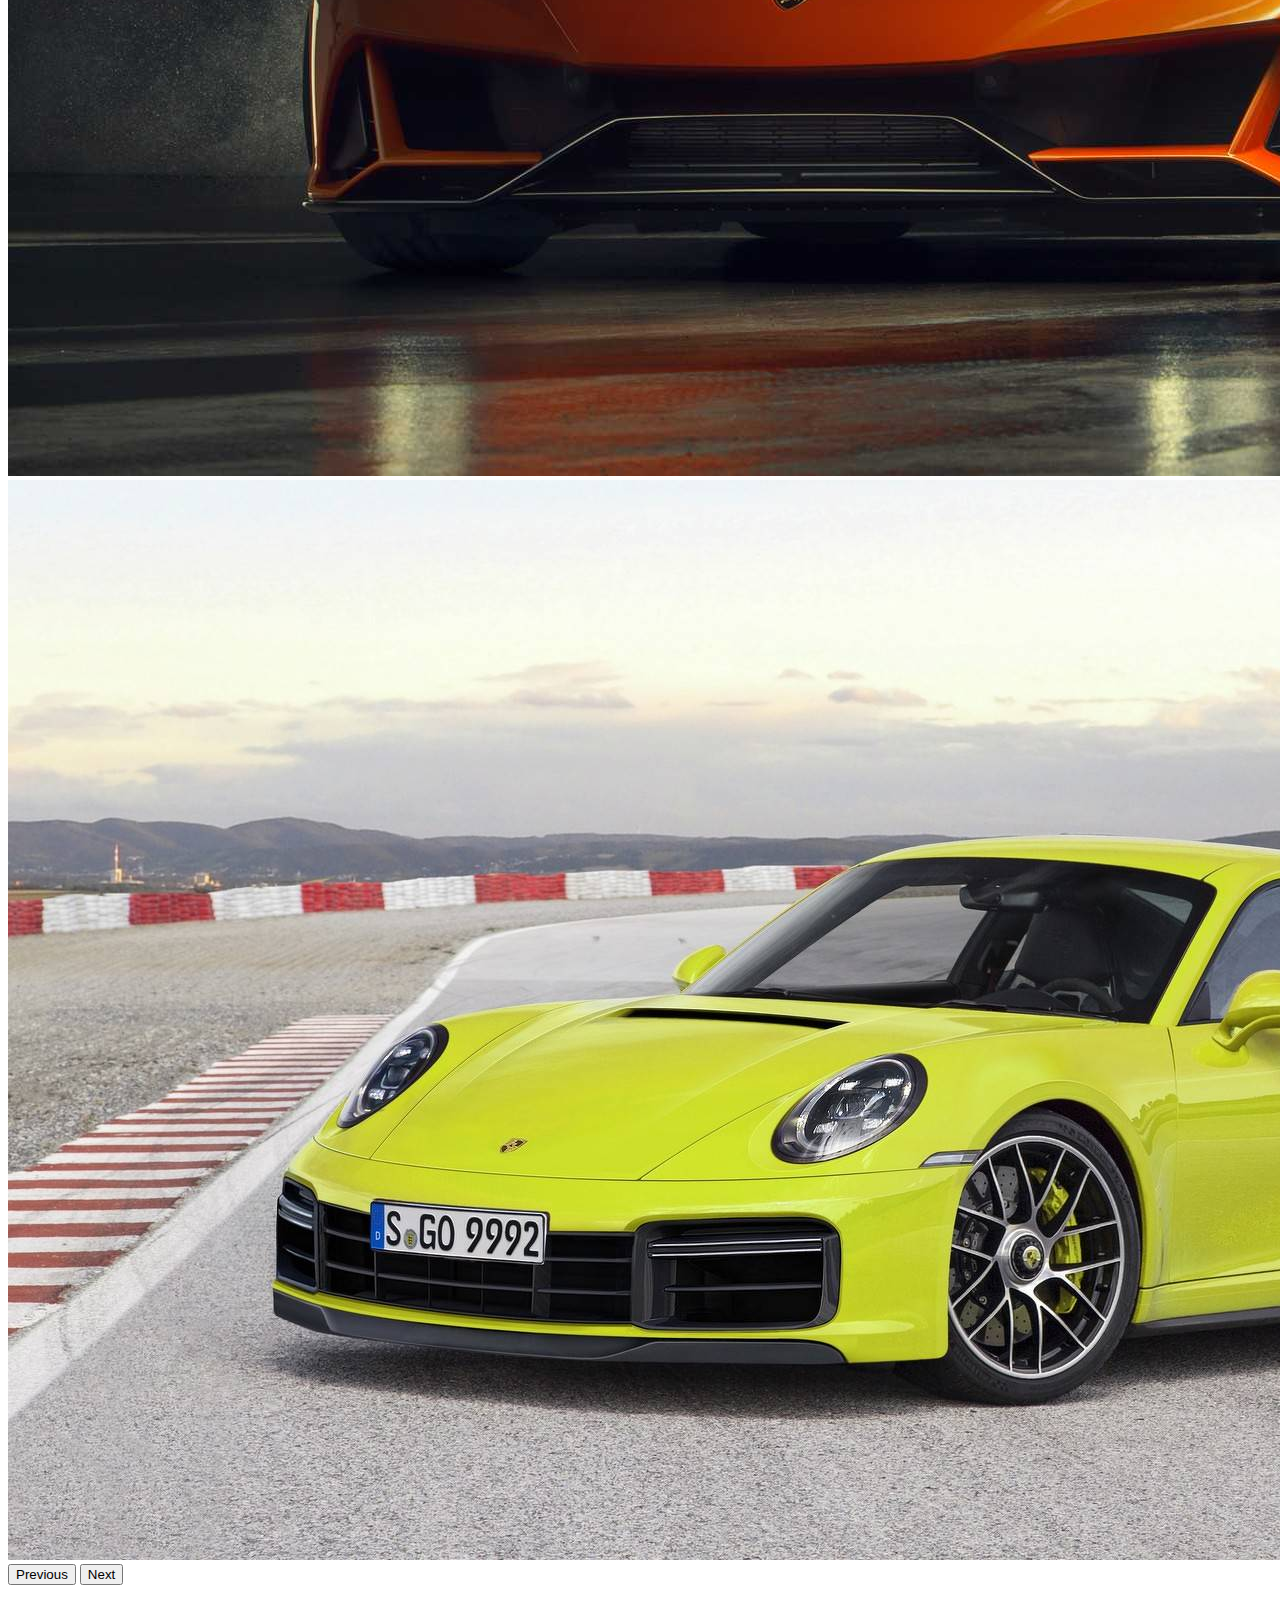
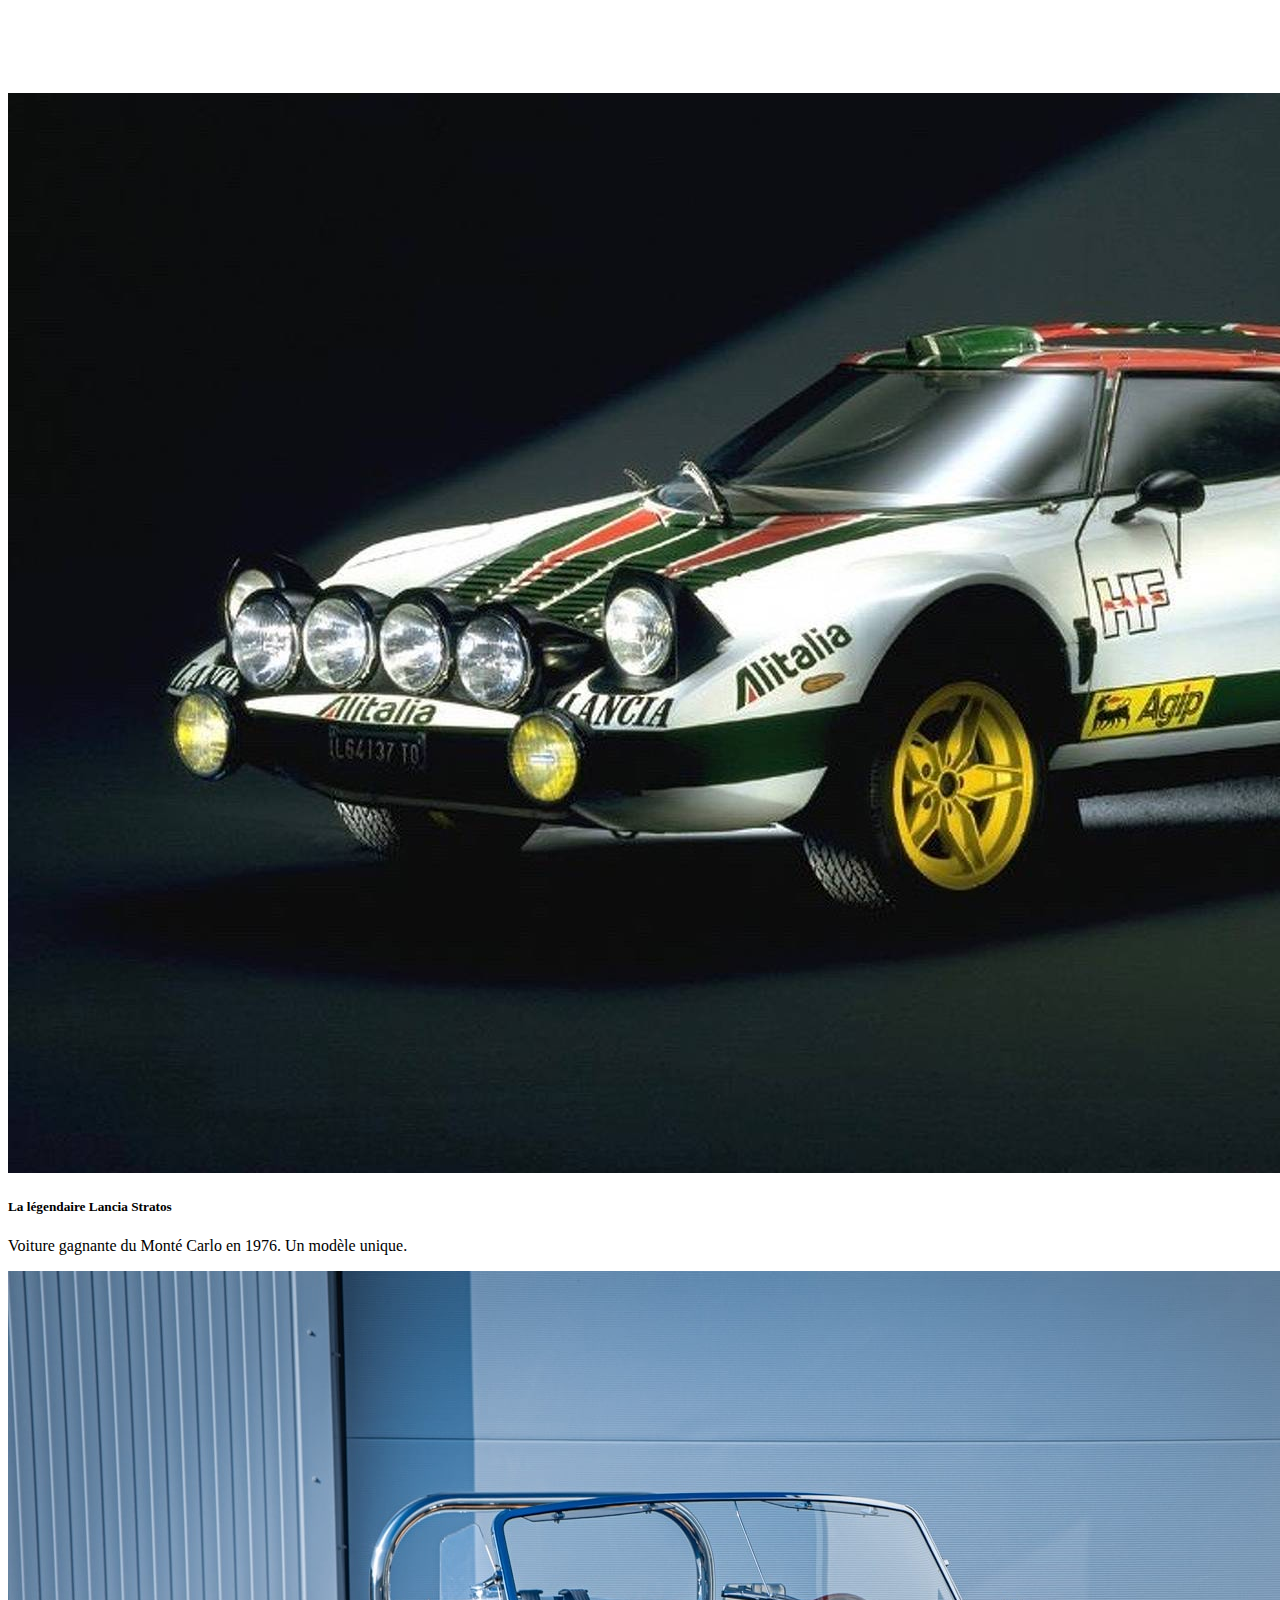
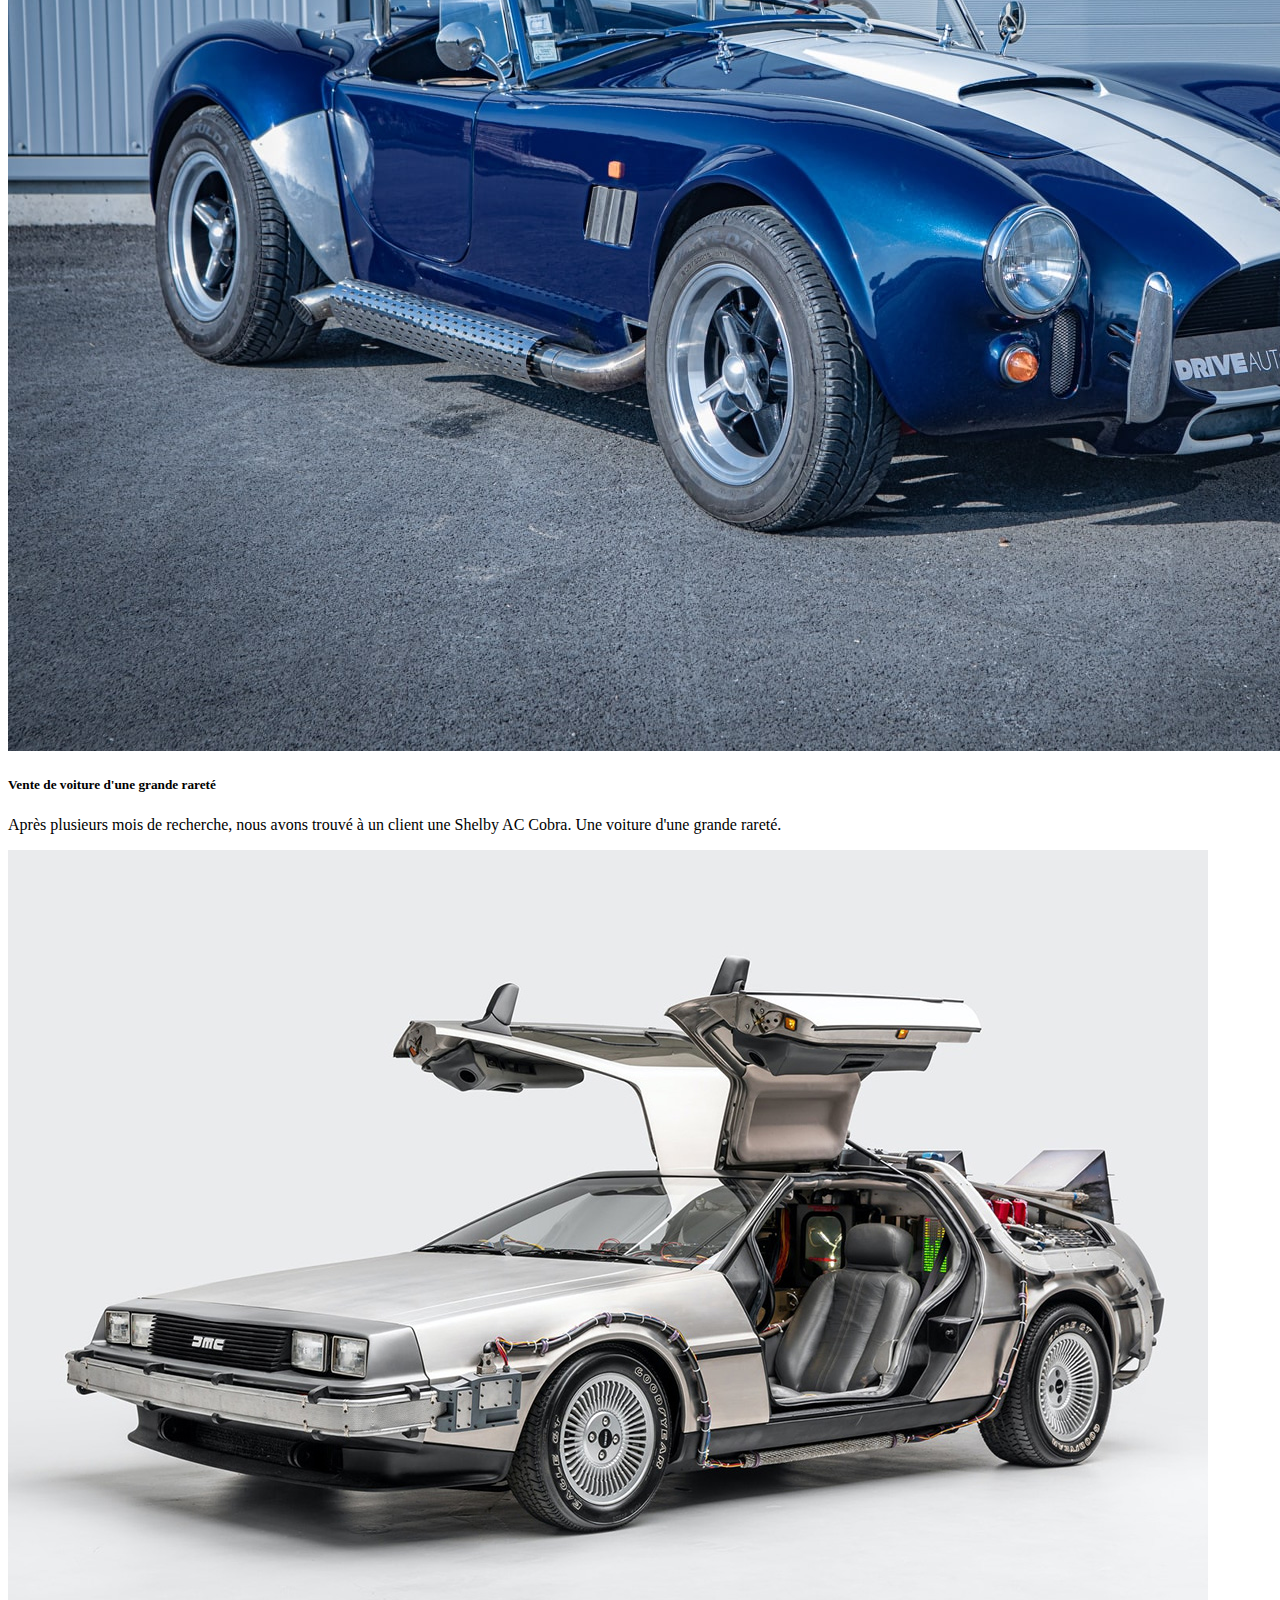
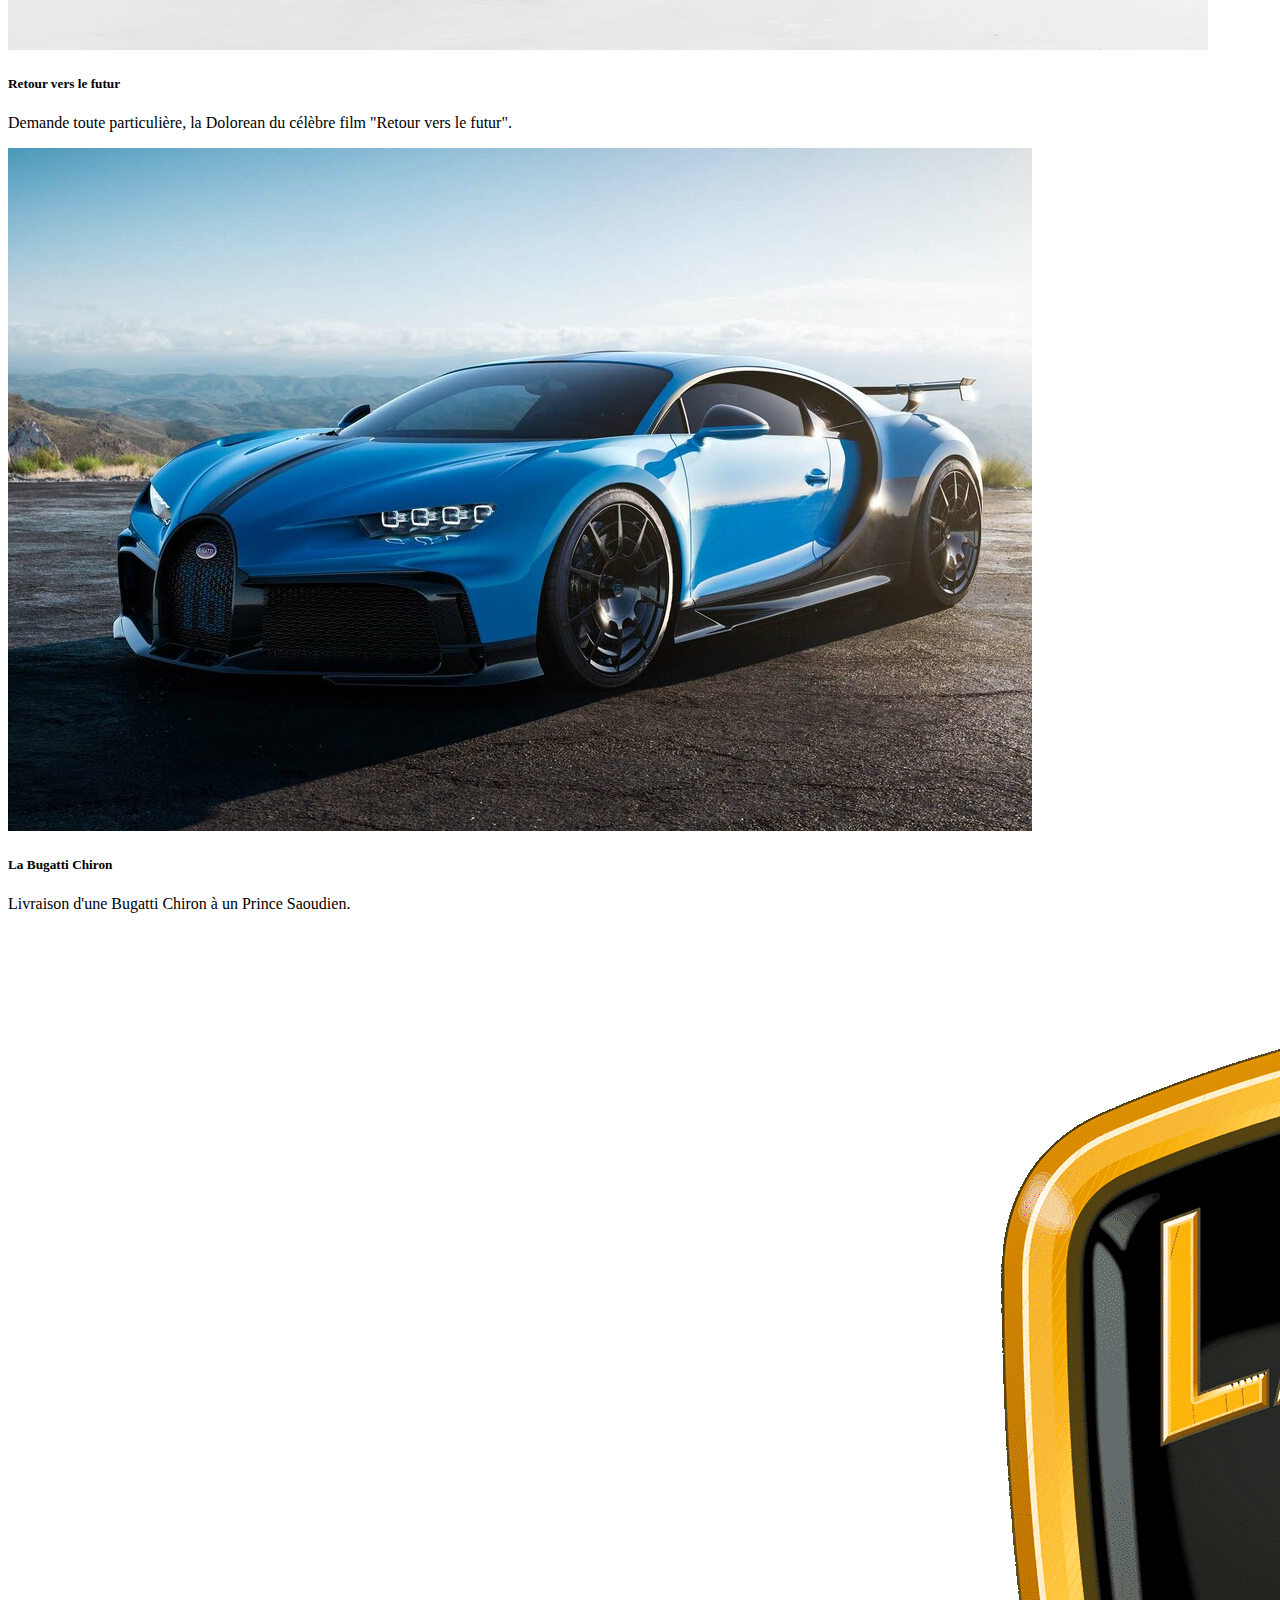
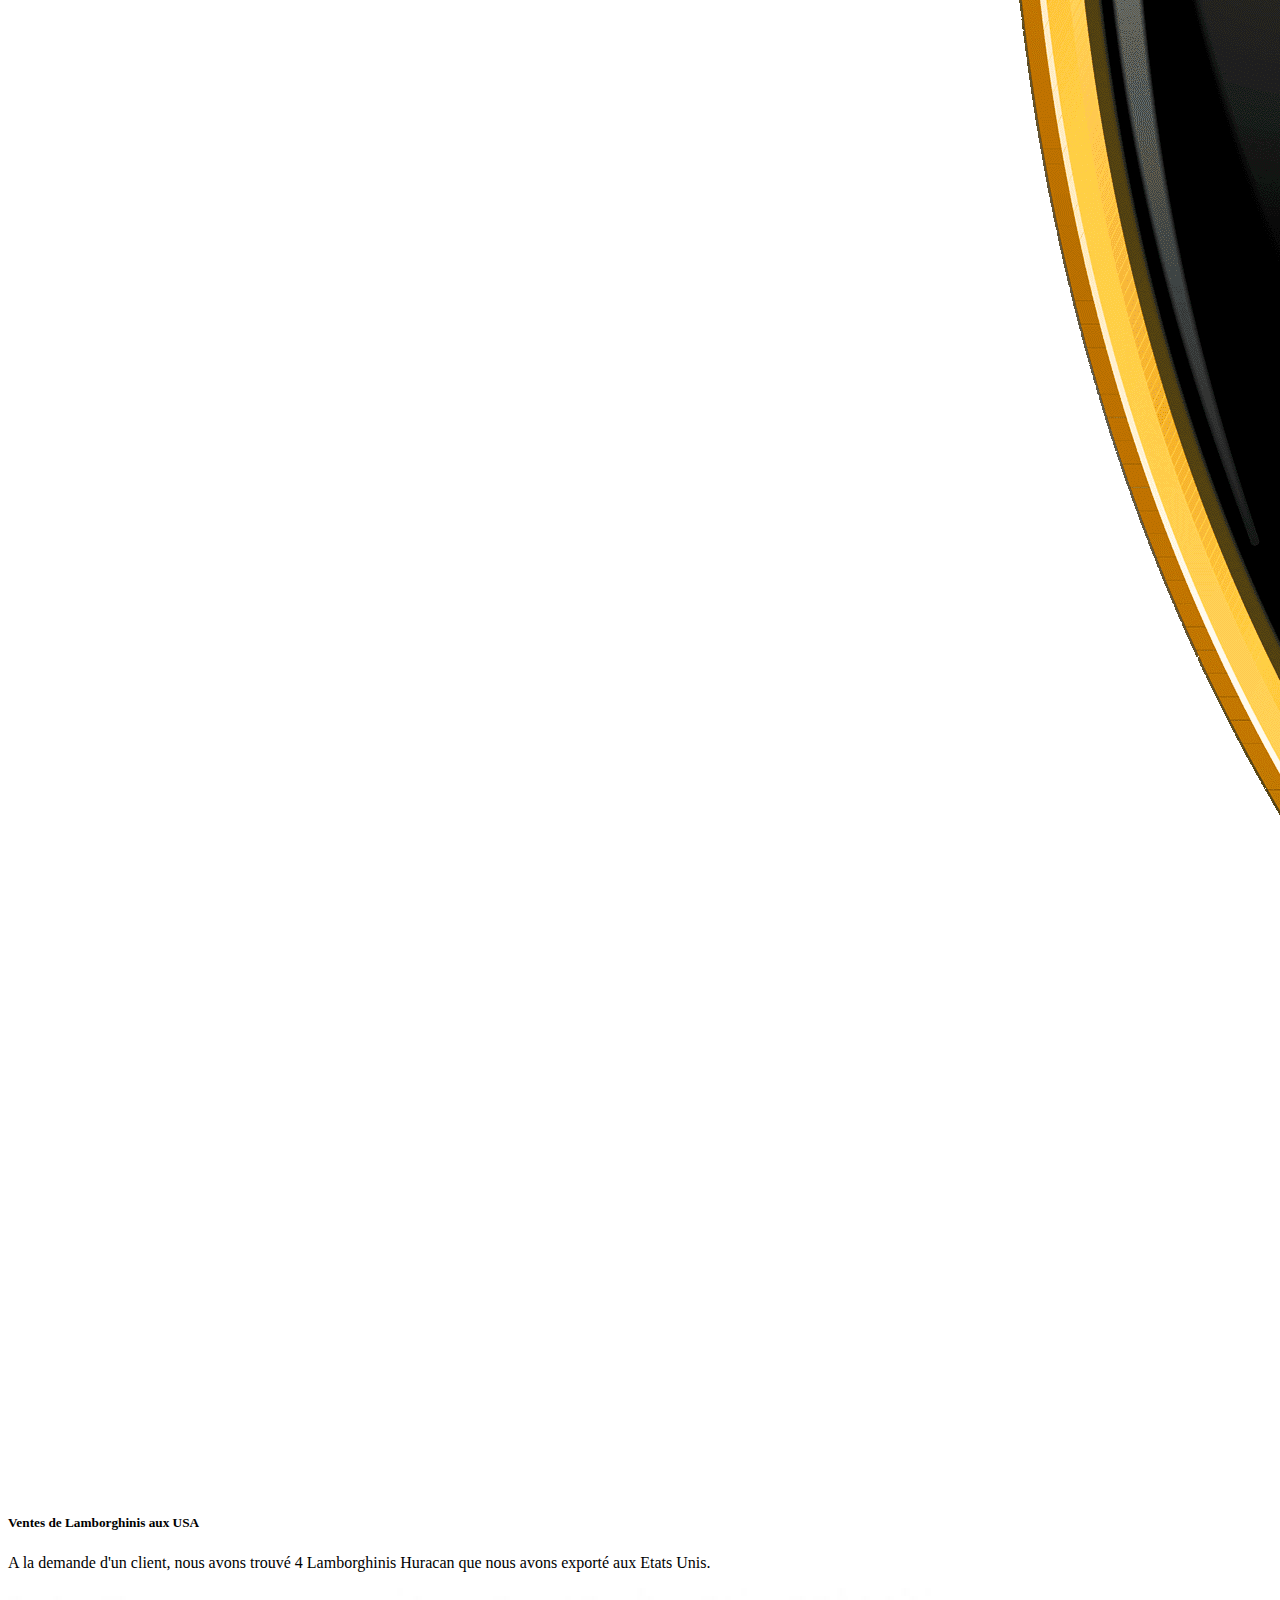
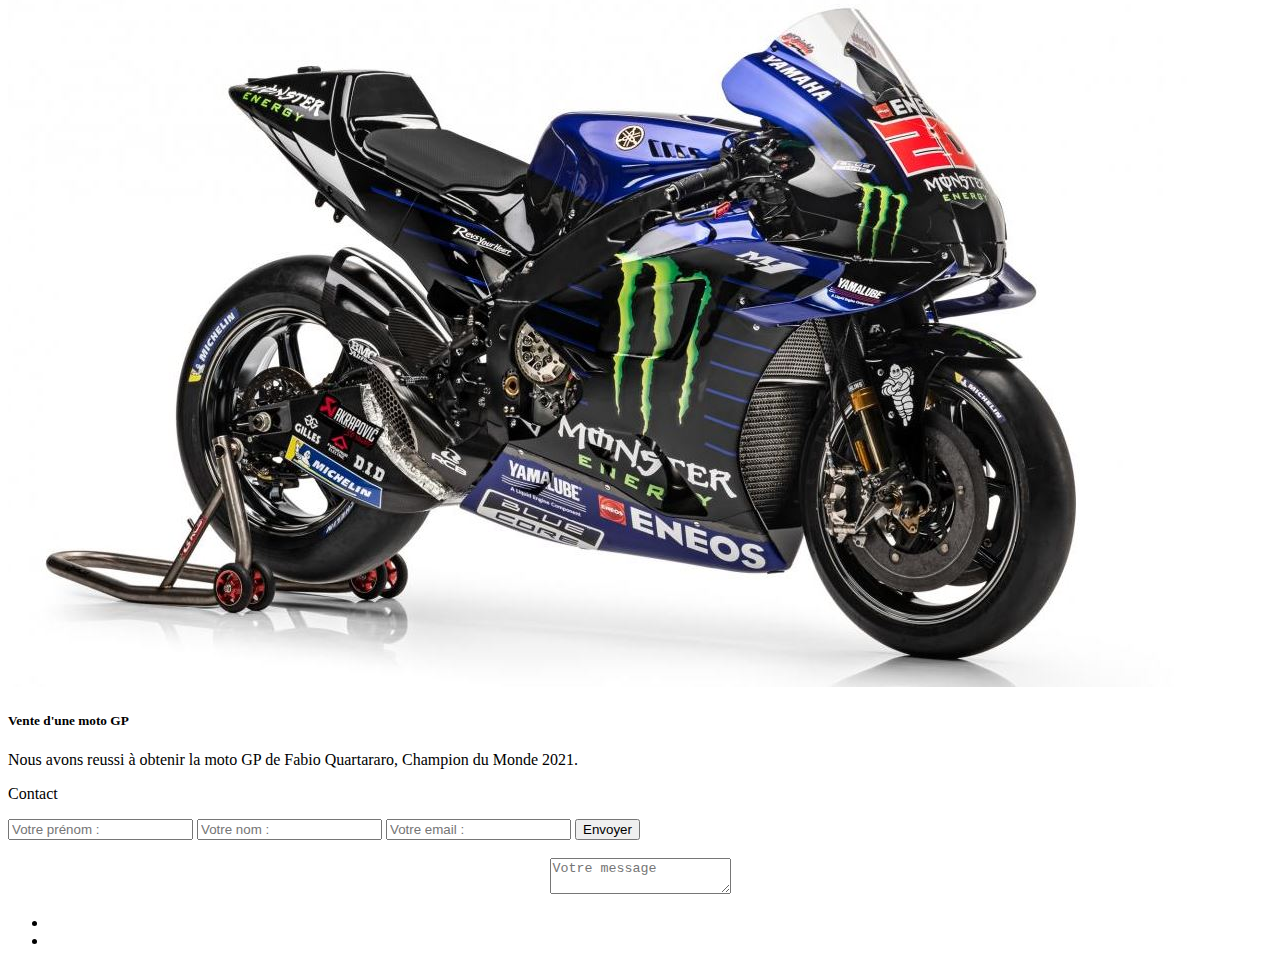
==== commit 623c5139: "Projet 05/12/2021 (2)" ====
--- a/Index.html
+++ b/Index.html
@@ -38,7 +38,7 @@
 
 
 
-<!-- Titre -------------------------------------------------------------------------------------------->
+<!-- Titre ---------------------------------------------------------------------------------------------->
   
     <div class="titre">    
         <h1>Arthur Le Roux</h1>
@@ -116,43 +116,12 @@
 
 <br><br><br><br><br><br>
 
-
-
-
-
-    <!-- <div id="carouselExampleControls" class="carousel slide" data-ride="carousel">
-        <div class="carousel-inner">
-          <div class="carousel-item active">
-            <img src="./Images/Image_Ferrari_488_Pista.jpg" class="d-block w-100" alt="..."width="600px" height="700px">
-          </div>
-          <div class="carousel-item">
-            <img src="./Images/Image_McLaren.jpg" class="d-block w-100" alt="..." width="600px" height="700px">
-          </div>
-          <div class="carousel-item">
-            <img src="./Images/Image_Huracan.jpg" class="d-block w-100" alt="..."width="600px" height="700px">
-          </div>
-          <div class="carousel-item">
-            <img src="./Images/Image_Porsche-911-turbo.jpg" class="d-block w-100" alt="..."width="400px" height="800px">
-          </div>
-        </div>
-       <button class="carousel-control-prev" type="button" data-target="#carouselExampleControls" data-slide="prev">
-          <span class="carousel-control-prev-icon" aria-hidden="true"></span>
-          <span class="sr-only">Previous</span>
-        </button>
-        <button class="carousel-control-next" type="button" data-target="#carouselExampleControls" data-slide="next">
-          <span class="carousel-control-next-icon" aria-hidden="true"></span>
-          <span class="sr-only">Next</span>
-        </button>
-      </div>
-
-      <br><br><br><br><br><br> -->
-
-<!-- ---------------------------------------------------------------------------------------------------->
-
-
-
-
-<!-- Image de projet (6 card) row row-cols-1 row-cols-md-3-------------------------------------------------------------------------------->
+<!-- ---------------------------------------------------------------------------------------------------->
+
+
+
+
+<!-- Image de projet (6 card) row row-cols-1 row-cols-md-3----------------------------------------------->
 
 <div id = "Debut projet"></div>
 
@@ -197,7 +166,7 @@
     <div class="card h-100">
       <img src="./Images/Image_Lamborghini_Logo(2).png" class="card-img-top" alt="...">
       <div class="card-body">
-        <h5 class="card-title">Ventes de Lamborghini aux USA</h5>
+        <h5 class="card-title">Ventes de Lamborghinis aux USA</h5>
         <p class="card-text">A la demande d'un client, nous avons trouvé 4 Lamborghinis Huracan que nous avons exporté aux Etats Unis.</p>
       </div>
     </div>
@@ -212,77 +181,6 @@
     </div>
   </div>
 </div>
-
-
-
-<!-- row row-cols-1 row-cols-md-2 -->
-    <!-- <div class="row row-cols-1 row-cols-md-2">
-      <div class="text-center">
-        <div class="card.photo">
-          <div class="card">
-            <div class="text-center">
-              <img src="./Images/Image_AC_Cobra.jpg" class="card-img-top" alt="..." width = "100px" height = "100px ">
-            </div>
-            <div class="card-body">
-              <h5 class="card-title">Vente de voiture d'une grande rareté</h5>
-              <p class="card-text">Après plusieurs mois de recherche, nous avons trouvé à un client une Shelby AC Cobra. Une voiture d'une grande rareté.</p>
-            </div>
-          </div>
-        </div>
-        <div class="card.photo">
-          <div class="card">
-            <img src="./Images/Image_Bugatti-Chiron.jpg" class="card-img-top" alt="..."width = "100px" height = "100px">
-            <div class="card-body">
-              <h5 class="card-title">La Bugatti Chiron</h5>
-              <p class="card-text">Livraison d'une Bugatti Chiron à un Prince Saoudien.</p>
-            </div>
-          </div>
-        </div>
-        <div class="card.photo">
-          <div class="card">
-            <img src="./Images/Image_Lancia_Stratos.jpg" class="card-img-top" alt="..."width = "100px" height = "100px">
-            <div class="card-body">
-              <h5 class="card-title">La légendaire Lancia Stratos</h5>
-              <p class="card-text">Voiture gagnante du Monté Carlo en 1976. Un modèle unique.</p>
-            </div>
-          </div>
-        </div>
-
-        <div class="card_Photo">
-          <div class="card">
-            <img src="./Images/Image_Lamborghini_Logo(2).png" class="card-img-top" alt="..."width = "100px" height = "100px">
-            <div class="card-body">
-              <h5 class="card-title">Ventes de Lamborghini aux USA</h5>
-              <p class="card-text">A la demande d'un client, nous avons trouvé 4 Lamborghinis Huracan que nous avons exporté aux Etats Unis.</p>
-            </div>
-          </div>
-        </div>
-        <div class="card.photo">
-            <div class="card">
-              <img src="./Images/Image_Yamaha_M1.jpg.crdownload" class="card-img-top" alt="..."width = "100px" height = "100px">
-              <div class="card-body">
-                <h5 class="card-title">Vente d'une moto GP</h5>
-                <p class="card-text">Nous avons reussi à obtenir la moto GP de Fabio Quartararo, Champion du Monde 2021.</p>
-              </div>
-            </div>
-          </div>
-          <div class="card.photo">
-            <div class="card">
-              <img src="./Images/Image_Delorean.jpg" class="card-img-top" alt="..."width = "100px" height = "100px">
-              <div class="card-body">
-                <h5 class="card-title">Retour vers le futur</h5>
-                <p class="card-text">Demande toute particulière, la Dolorean du célèbre film "Retour vers le futur".</p>
-              </div>
-            </div>
-          </div>
-        </div>
-      </div> -->
-
-
-
-
-
-
 
 <!-- ---------------------------------------------------------------------------------------------->
 
@@ -317,13 +215,11 @@
 
 
 
-<!-- Lien LinkedIn -------------------------------------------------------------------------------------->
+<!-- Lien LinkedIn et Facebook -------------------------------------------------------------------------------------->
 
   <footer>
     <ul>
       <li><a href = "https://www.linkedin.com/in/arthur-le-roux-970b6b1bb/"><i class="fab fa-linkedin fa"></i></a></li>
-    </ul>
-    <ul>
       <li><a href = "https://www.facebook.com/arthur.leroux.549"><i class="fab fa-facebook fa"></i></a></li>
     </ul>
   </footer>
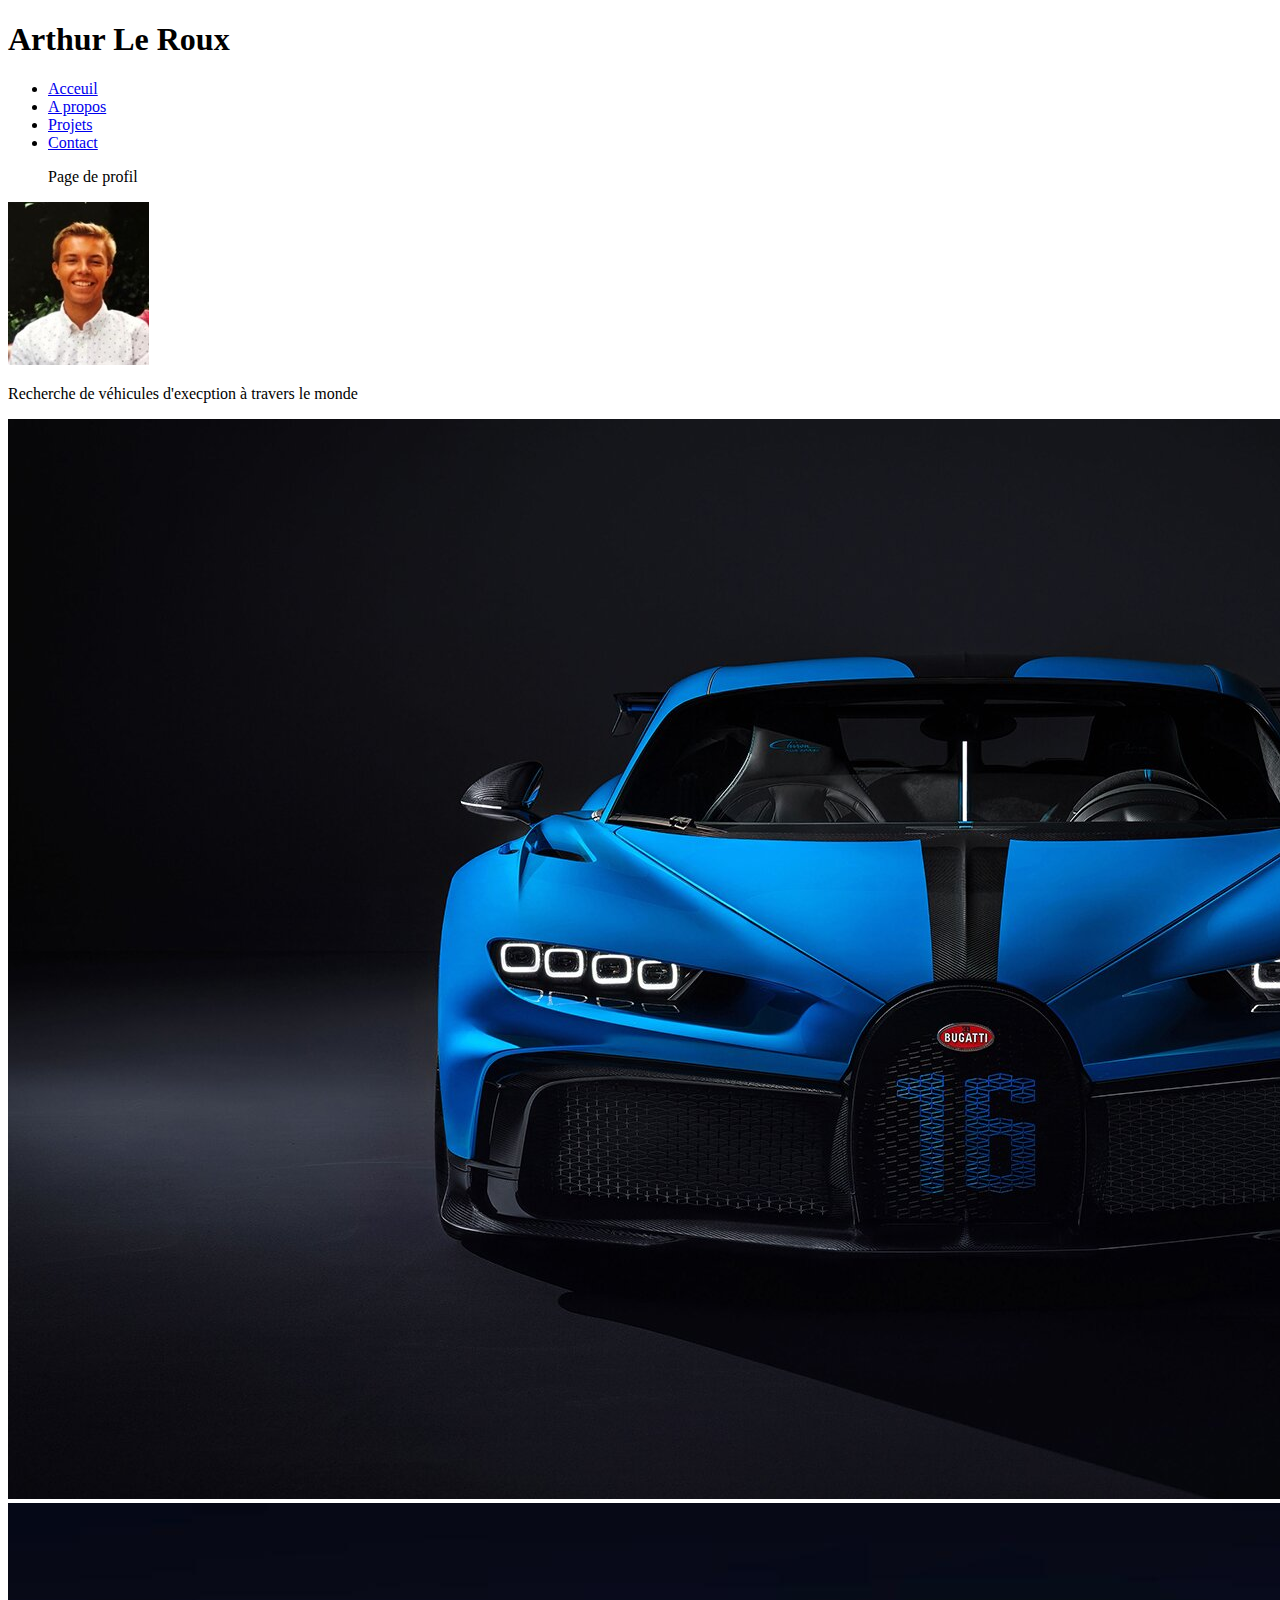
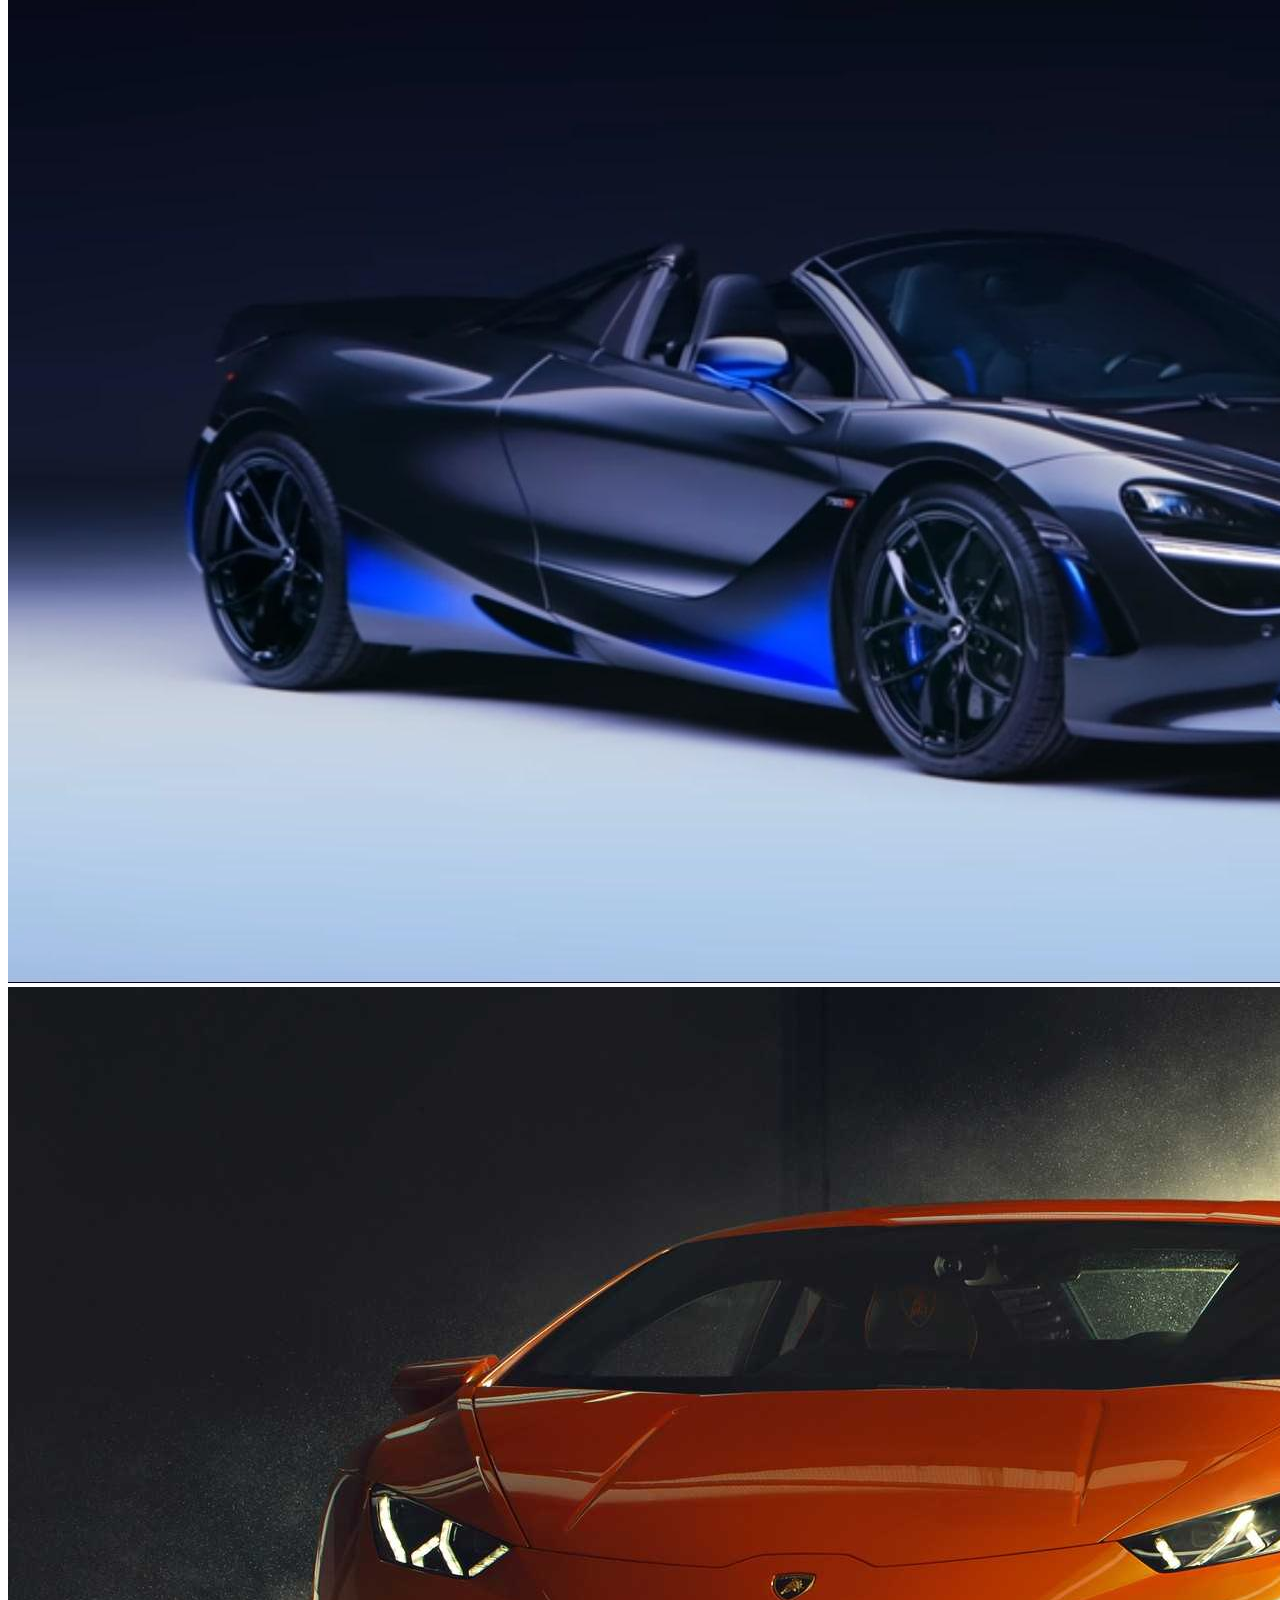
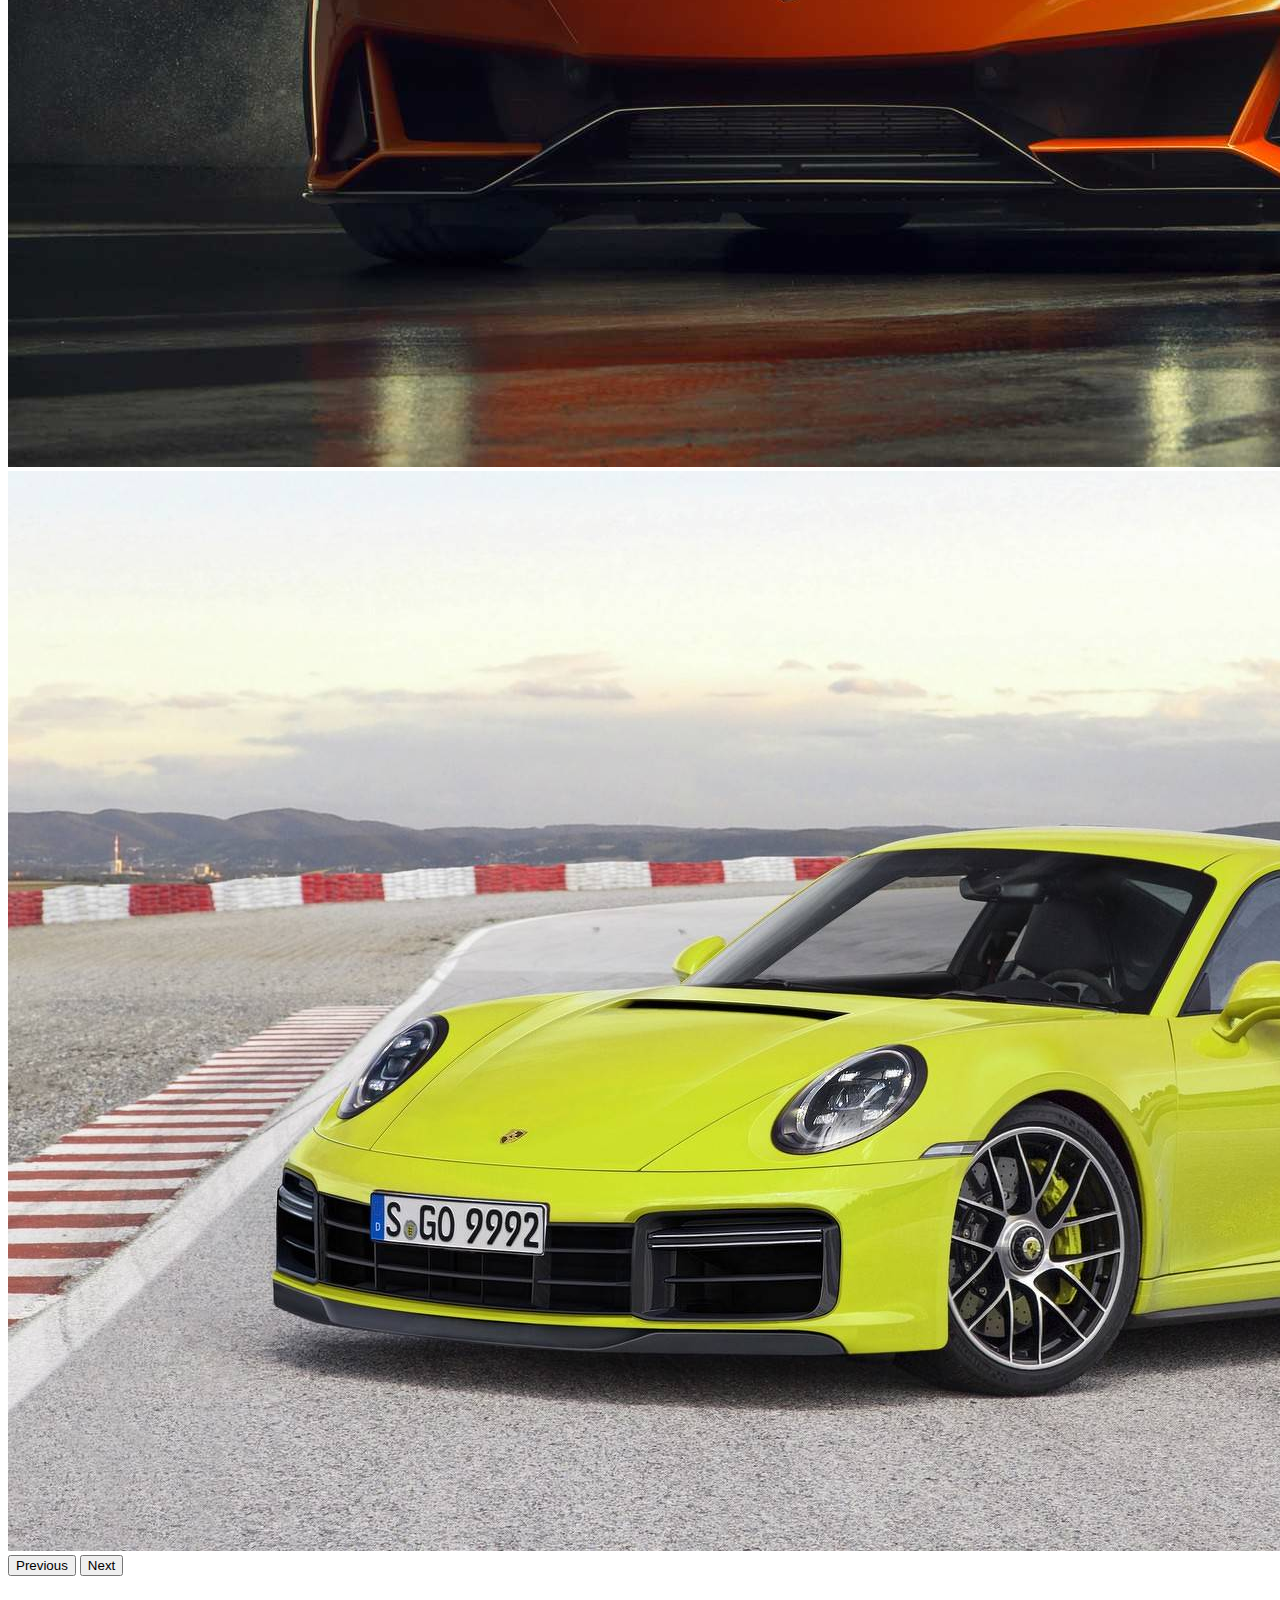
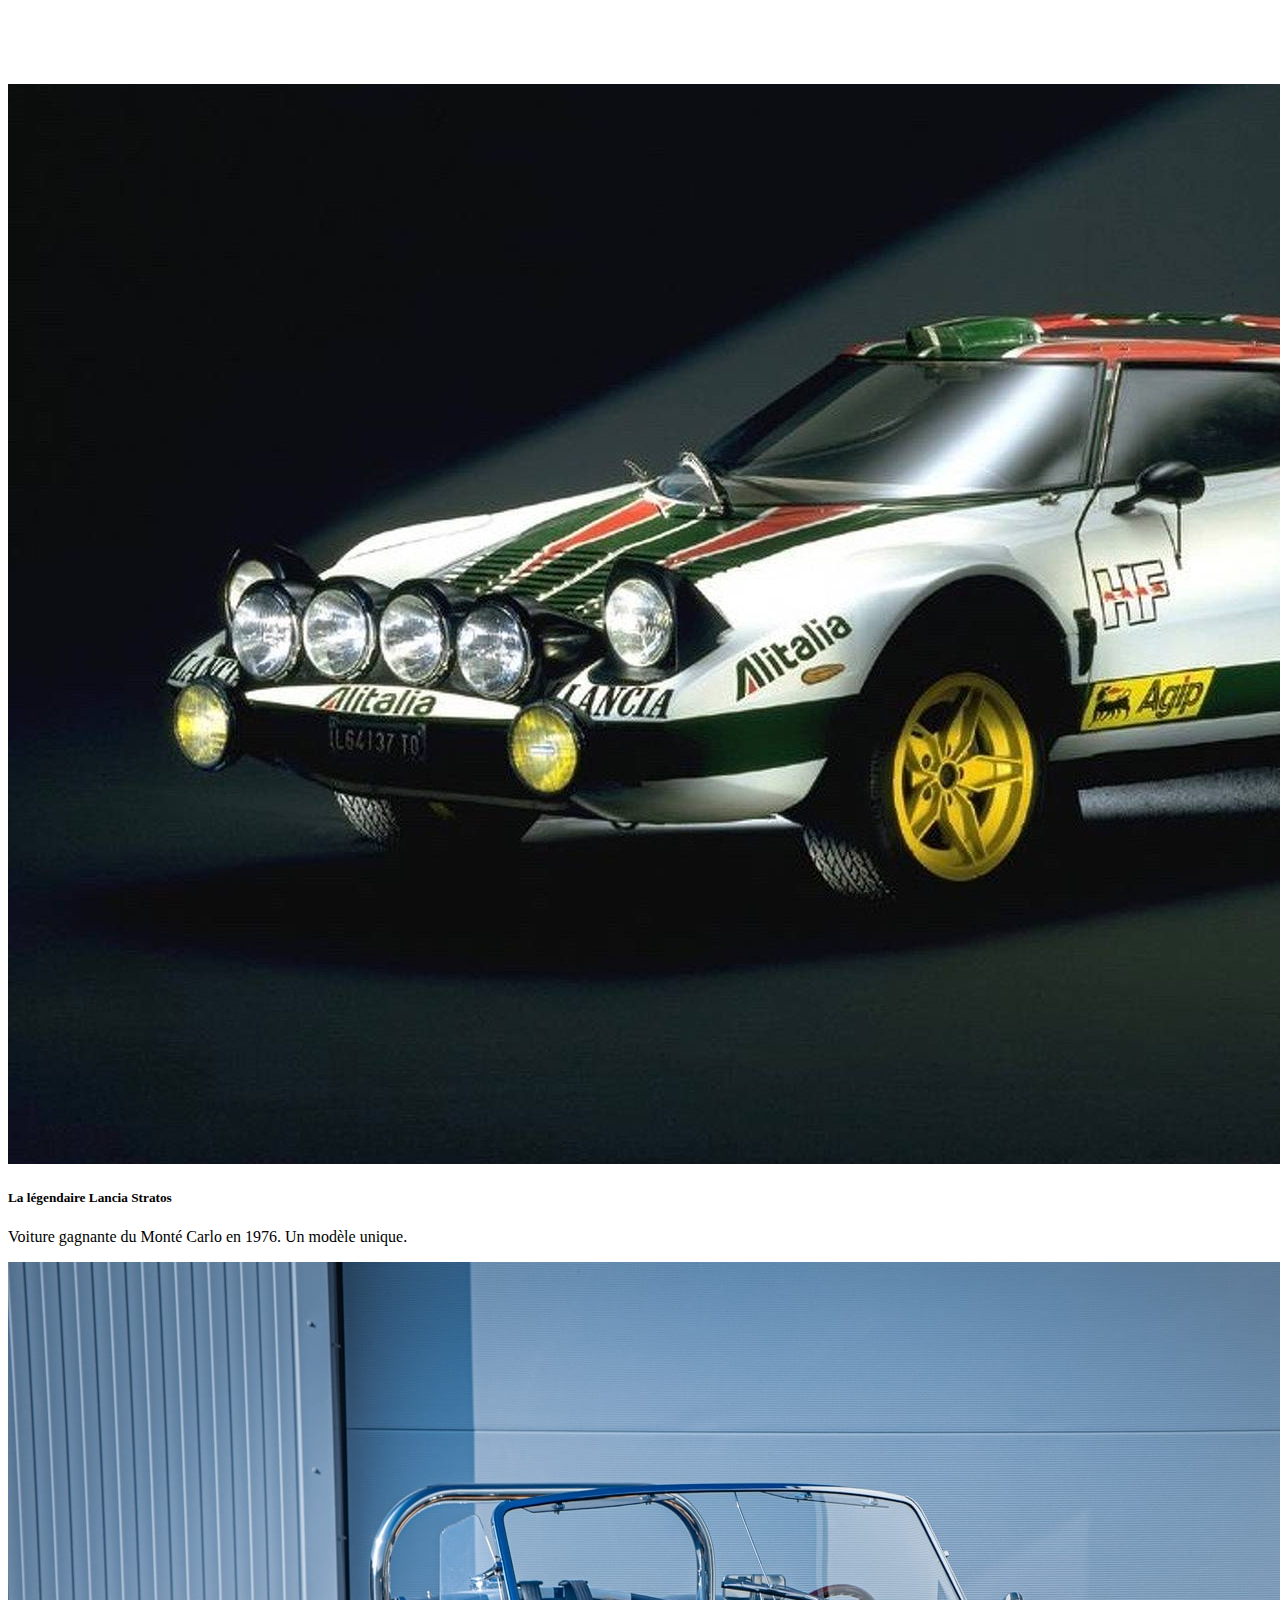
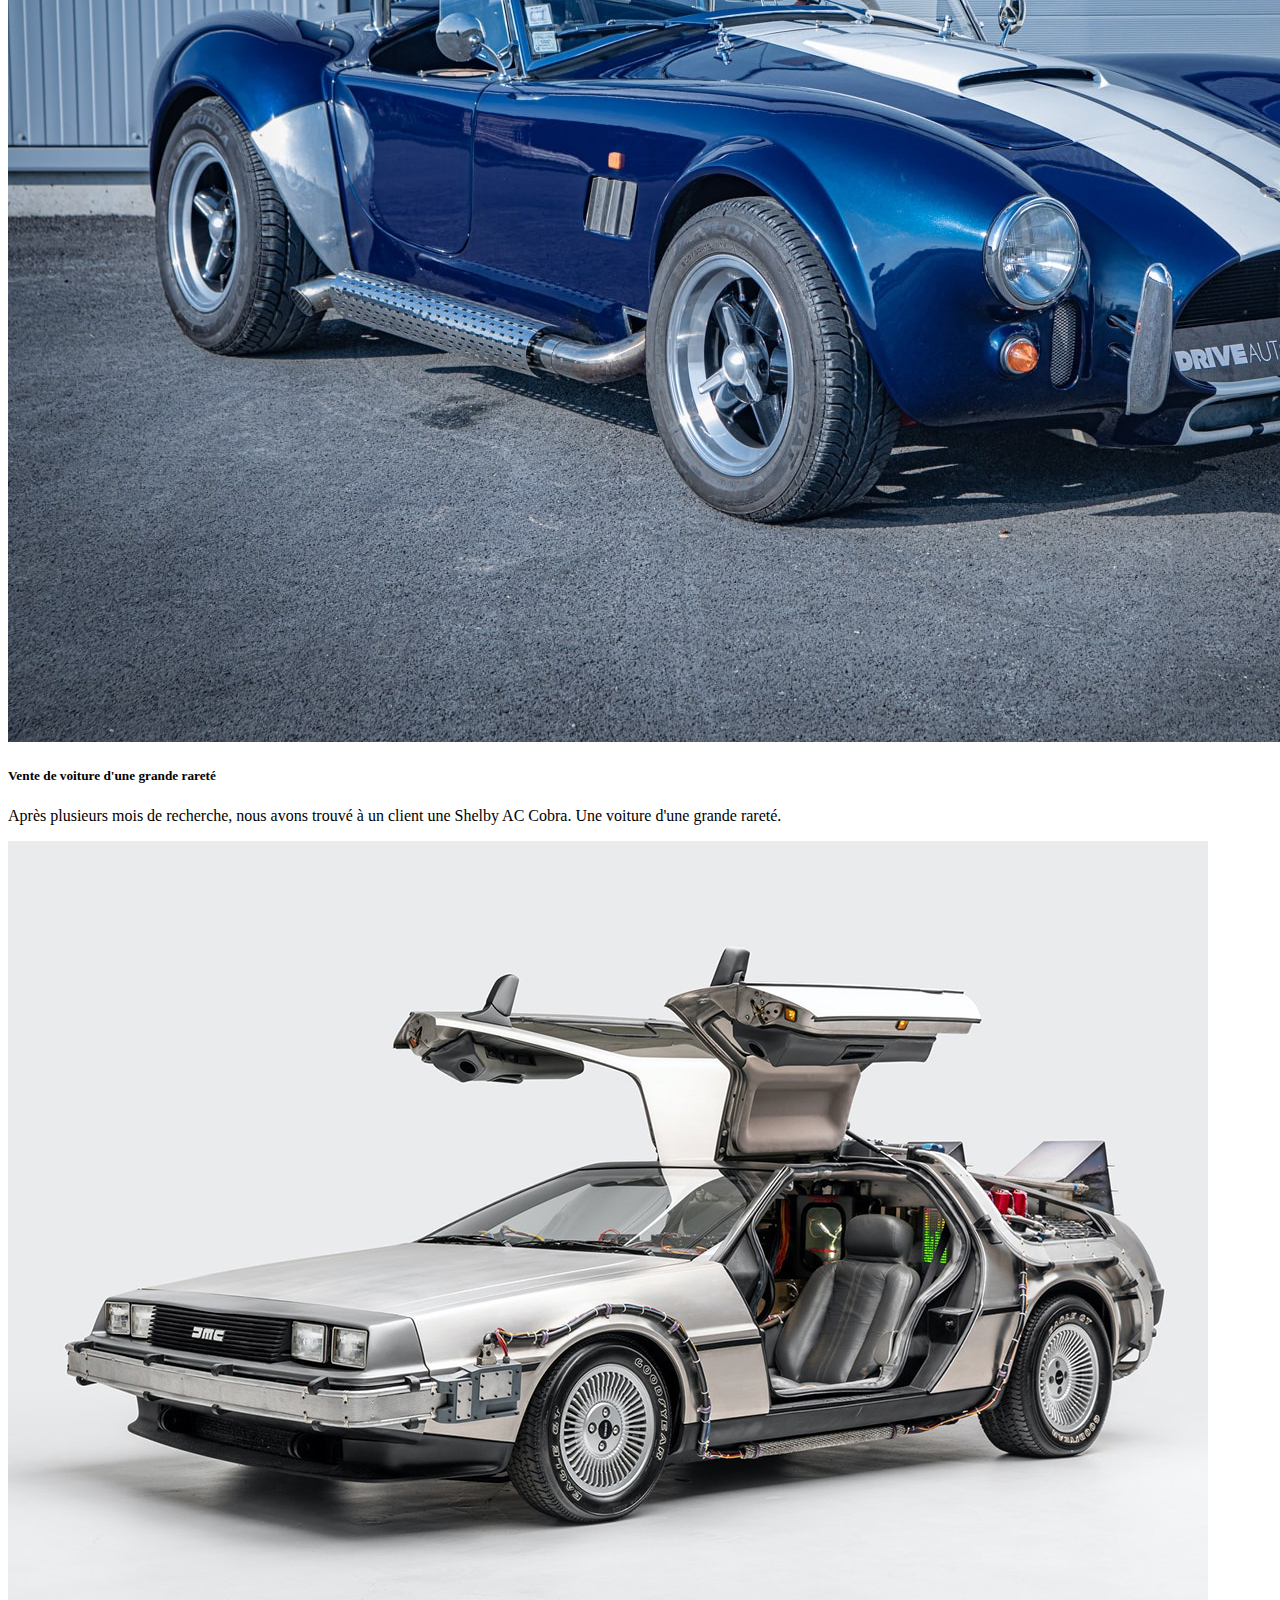
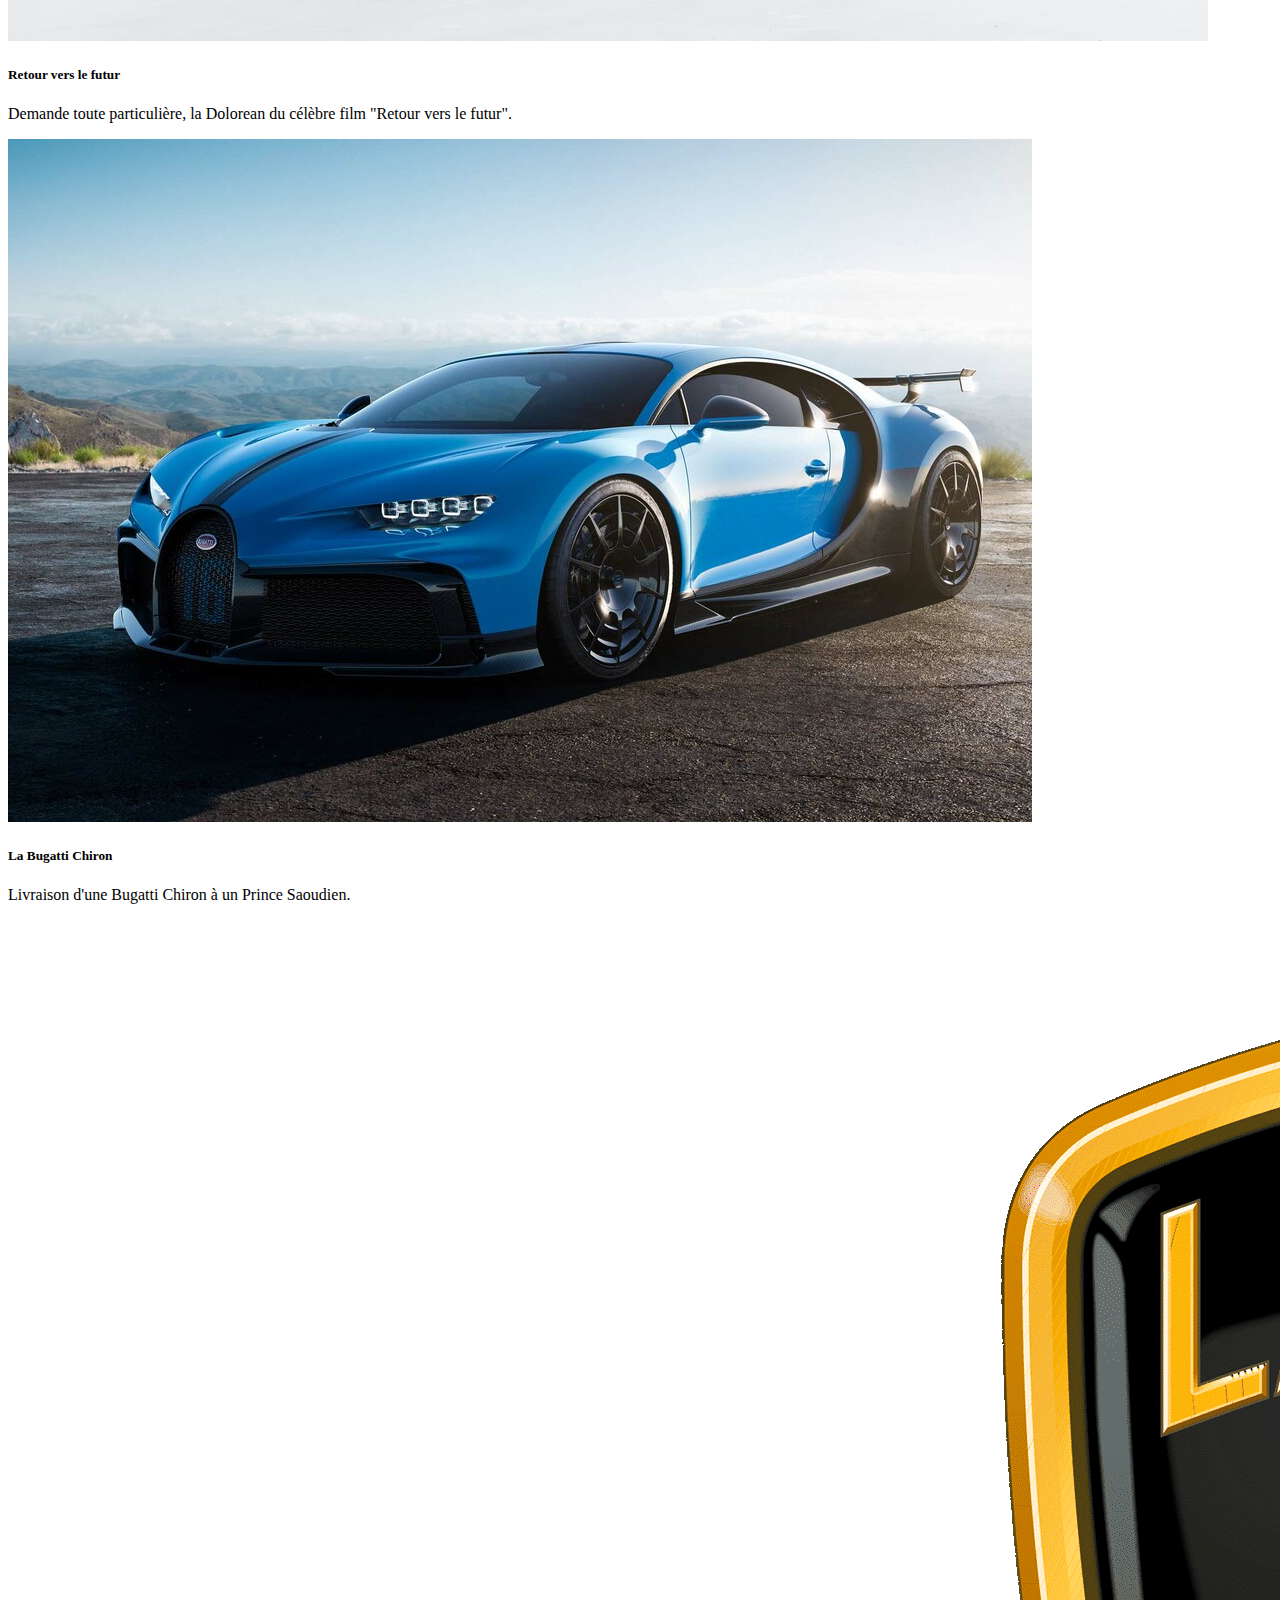
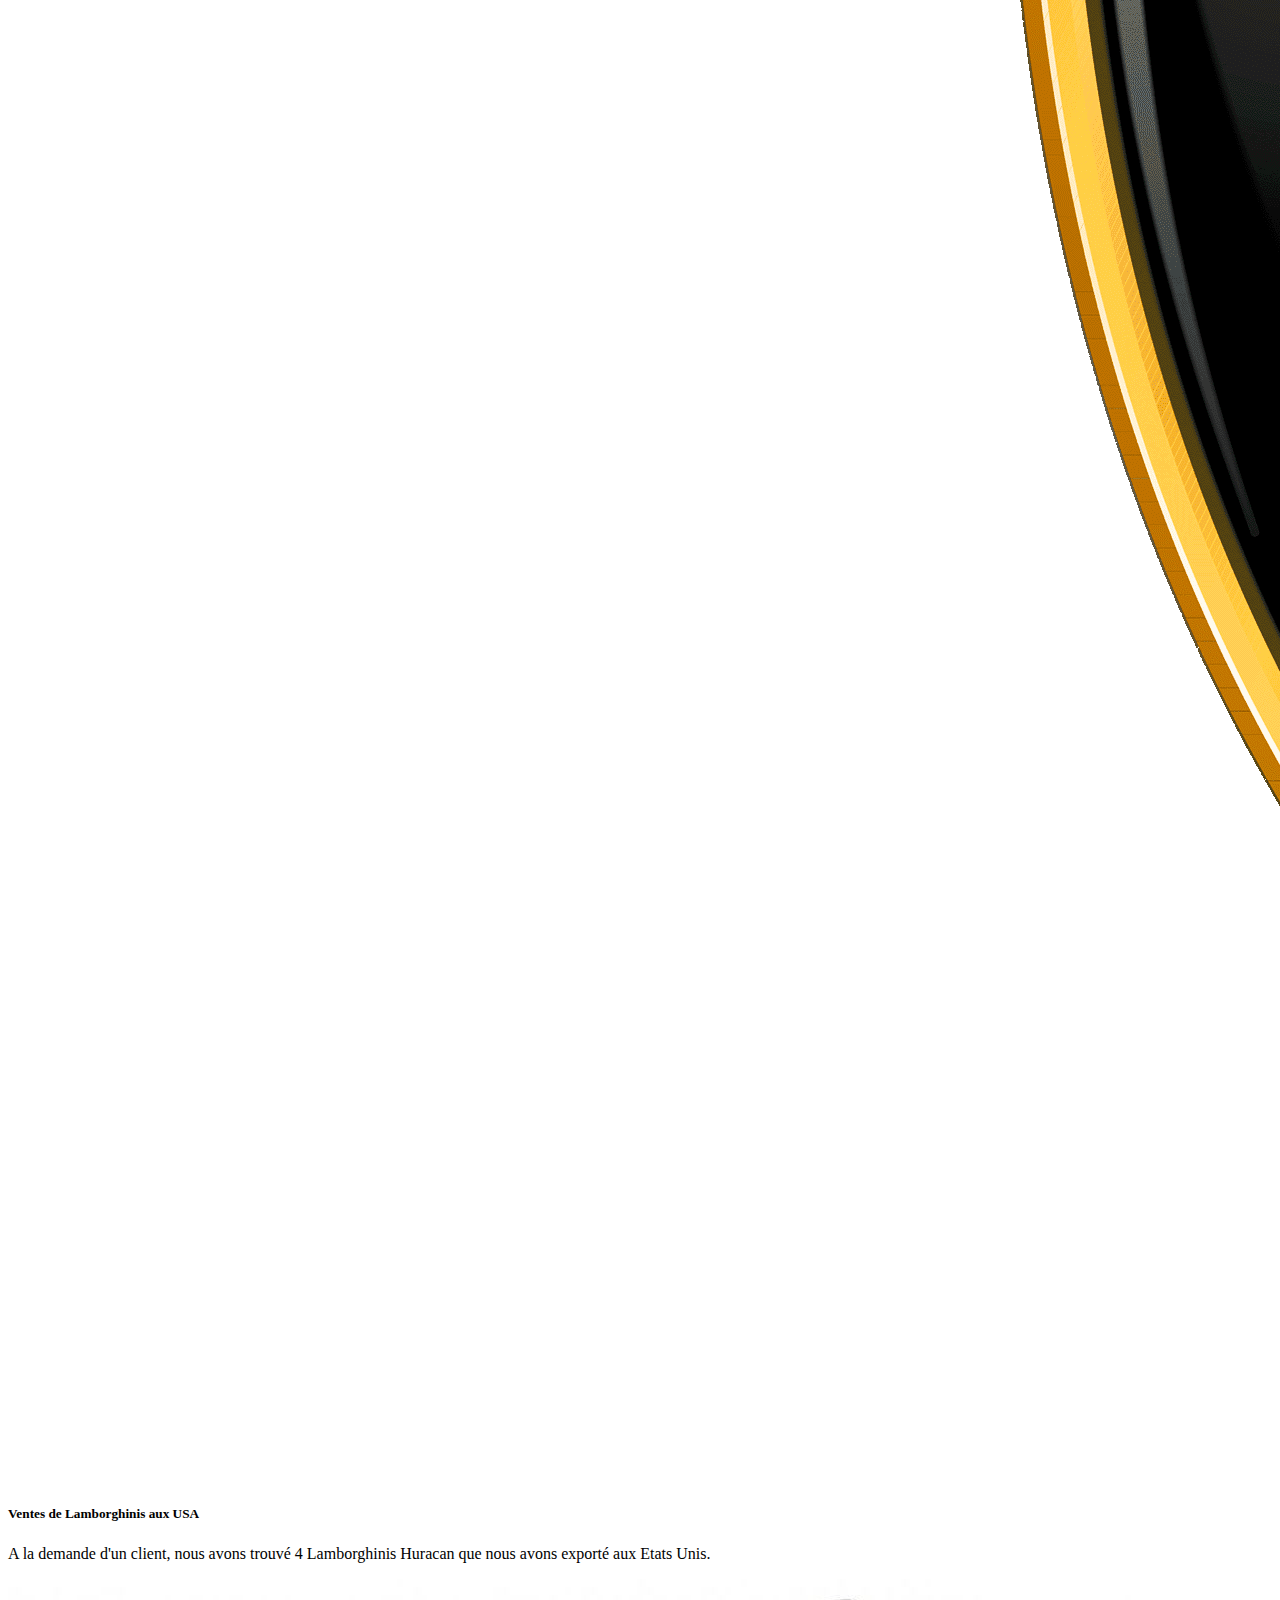
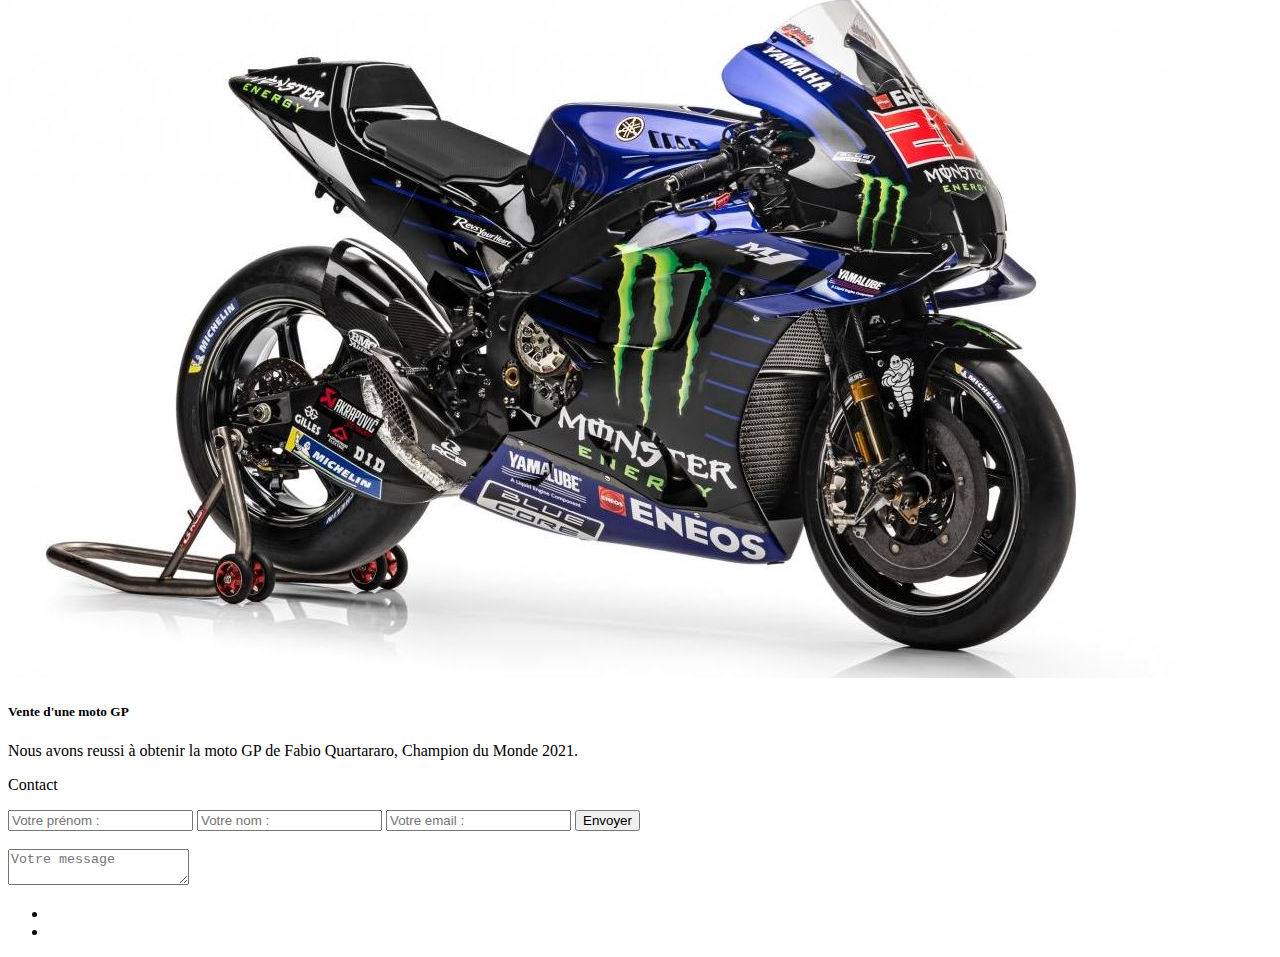
==== commit 313fe379: "Projet 05/12/2021 (3)" ====
--- a/Index.html
+++ b/Index.html
@@ -28,204 +28,206 @@
 
 
 
-
 </head>
 
 <body> 
 
-<div id="Centrage">
-
-
-
-
-<!-- Titre ---------------------------------------------------------------------------------------------->
+
+
+
+  <!-- Titre ---------------------------------------------------------------------------------------------->
   
-    <div class="titre">    
-        <h1>Arthur Le Roux</h1>
-    </div>
-
-<!--  --------------------------------------------------------------------------------------------------->
-
-
-
-
-<!-- Liens (Acceuil, Projets et Contact) ---------------------------------------------------------------->
-
-    <div id = "info_liens">
-        <ul>
-            <li><a href="#Photo" >Acceuil</a></li>
-            <li><a href="#Debut projet" >Projets</a></li>
-            <li><a href="#Contact" >Contact</a></li>
-            <p> Page de profile </p>
-        </ul>
-    </div>
-
-<!--  --------------------------------------------------------------------------------------------------->
-
-
-
-    
-<!-- Photo de profile ----------------------------------------------------------------------------------->
-
-    <div id = "Photo">
-        <p><a href="Images/Arthur_Image.jpg"><img src="Images/Arthur_Image_petit.jpg" width=180px height=190px alt="photo de profil Arthur Le Roux" class="imageronde"></a></p> 
-    </div>
-
-<!-- ---------------------------------------------------------------------------------------------------->
-    
-
-
-
-<!-- Description ---------------------------------------------------------------------------------------->
-
-    <div class = "Description">
-        <p>Recherche de véhicules d'execption à travers le monde</p> 
-    </div>
-
-<!-- ---------------------------------------------------------------------------------------------------->
-
-
-
-
-<!-- Carousel ------------------------------------------------------------------------------------------->
-
-<div id="carouselExampleControls" class="carousel slide" data-ride="carousel">
-  <div class="carousel-inner">
-    <div class="carousel-item active">
-      <img src="./Images/Image_Bugatti_Chiron_2021.jpg" class="d-block w-100" class="contain" alt="...">
-    </div>
-    <div class="carousel-item">
-      <img src="./Images/Image_McLaren_720S_2021.jpg" class="d-block w-100" class="contain" alt="...">
-    </div>
-    <div class="carousel-item">
-      <img src="./Images/Image_Huracan_2021.jpg" class="d-block w-100" class="contain" alt="...">
-    </div>
-    <div class="carousel-item">
-      <img src="./Images/Image_Porsche-911-turbo.jpg" class="d-block w-100" class="contain" alt="...">
-    </div>
-  </div>
- <button class="carousel-control-prev" type="button" data-target="#carouselExampleControls" data-slide="prev">
-    <span class="carousel-control-prev-icon" aria-hidden="true"></span>
-    <span class="sr-only">Previous</span>
-  </button>
-  <button class="carousel-control-next" type="button" data-target="#carouselExampleControls" data-slide="next">
-    <span class="carousel-control-next-icon" aria-hidden="true"></span>
-    <span class="sr-only">Next</span>
-  </button>
-</div>
-
-<br><br><br><br><br><br>
-
-<!-- ---------------------------------------------------------------------------------------------------->
-
-
-
-
-<!-- Image de projet (6 card) row row-cols-1 row-cols-md-3----------------------------------------------->
-
-<div id = "Debut projet"></div>
-
-<div class="row row-cols-1 row-cols-md-3">
-  <div class="col mb-4">
-    <div class="card h-100">
-      <img src="./Images/Image_Lancia_Stratos.jpg" class="card-img-top" alt="...">
-      <div class="card-body">
-        <h5 class="card-title">La légendaire Lancia Stratos</h5>
-        <p class="card-text">Voiture gagnante du Monté Carlo en 1976. Un modèle unique.</p>
-      </div>
-    </div>
-  </div>
-  <div class="col mb-4">
-    <div class="card h-100">
-      <img src="./Images/Image_AC_Cobra.jpg" class="card-img-top" alt="...">
-      <div class="card-body">
-        <h5 class="card-title">Vente de voiture d'une grande rareté</h5>
-        <p class="card-text">Après plusieurs mois de recherche, nous avons trouvé à un client une Shelby AC Cobra. Une voiture d'une grande rareté.</p>
-      </div>
-    </div>
-  </div>
-  <div class="col mb-4">
-    <div class="card h-100">
-      <img src="./Images/Image_Delorean.jpg" class="card-img-top" alt="...">
-      <div class="card-body">
-        <h5 class="card-title">Retour vers le futur</h5>
-        <p class="card-text">Demande toute particulière, la Dolorean du célèbre film "Retour vers le futur".</p>
-      </div>
-    </div>
-  </div>
-  <div class="col mb-4">
-    <div class="card h-100">
-      <img src="./Images/Image_Bugatti-Chiron.jpg" class="card-img-top" alt="...">
-      <div class="card-body">
-        <h5 class="card-title">La Bugatti Chiron</h5>
-        <p class="card-text">Livraison d'une Bugatti Chiron à un Prince Saoudien.</p>
-      </div>
-    </div>
-  </div>
-  <div class="col mb-4">
-    <div class="card h-100">
-      <img src="./Images/Image_Lamborghini_Logo(2).png" class="card-img-top" alt="...">
-      <div class="card-body">
-        <h5 class="card-title">Ventes de Lamborghinis aux USA</h5>
-        <p class="card-text">A la demande d'un client, nous avons trouvé 4 Lamborghinis Huracan que nous avons exporté aux Etats Unis.</p>
-      </div>
-    </div>
-  </div>
-  <div class="col mb-4">
-    <div class="card h-100">
-      <img src="./Images/Image_Yamaha_M1.jpg.crdownload" class="card-img-top" alt="...">
-      <div class="card-body">
-        <h5 class="card-title">Vente d'une moto GP</h5>
-        <p class="card-text">Nous avons reussi à obtenir la moto GP de Fabio Quartararo, Champion du Monde 2021.</p>
-      </div>
-    </div>
-  </div>
-</div>
-
-<!-- ---------------------------------------------------------------------------------------------->
-
-
-
-<!-- Zone de contact ------------------------------------------------------------------------------------>
+  <div class="titre">    
+    <h1>Arthur Le Roux</h1>
+  </div>
+
+  <!--  --------------------------------------------------------------------------------------------------->
+
+
+
+
+  <!-- Liens (Acceuil, Projets et Contact) ---------------------------------------------------------------->
+
+  <div id = "info_liens">
+    <ul>
+      <li><a href="#Photo" >Acceuil</a></li>
+      <li><a href="#carouselExampleControls" >A propos</a></li>
+      <li><a href="#Debut_projet" >Projets</a></li>
+      <li><a href="#Contact" >Contact</a></li>
+      <p> Page de profil </p>
+    </ul>
+  </div>
+
+  <!--  --------------------------------------------------------------------------------------------------->
+
+
+
+    
+  <!-- Photo de profil ----------------------------------------------------------------------------------->
+
+  <div id = "Photo">
+    <p><a href="Images/Arthur_Image.jpg"><img src="Images/Arthur_Image_petit.jpg" alt="photo de profil Arthur Le Roux" class="imageronde"></a></p> 
+  </div>
+
+  <!-- ---------------------------------------------------------------------------------------------------->
+    
+
+  
+
+  <!-- Description ---------------------------------------------------------------------------------------->
+
+  <div class = "Description">
+    <p>Recherche de véhicules d'execption à travers le monde</p> 
+  </div>
+
+  <!-- ---------------------------------------------------------------------------------------------------->
+
+
+
+
+  <!-- Carousel ------------------------------------------------------------------------------------------->
+
+  <div id="carouselExampleControls" class="carousel slide" data-ride="carousel">
+    <div class="carousel-inner">
+      <div class="carousel-item active">
+        <img src="./Images/Image_Bugatti_Chiron_2021.jpg" class="d-block w-100" alt="Voiture Bugatti">
+        <div class="contain"></div>
+      </div>
+      <div class="carousel-item">
+        <img src="./Images/Image_McLaren_720S_2021.jpg" class="d-block w-100" alt="...">
+        <div class="contain"></div>
+      </div>
+      <div class="carousel-item">
+        <img src="./Images/Image_Huracan_2021.jpg" class="d-block w-100" alt="...">
+        <div class="contain"></div>
+      </div>
+      <div class="carousel-item">
+        <img src="./Images/Image_Porsche-911-turbo.jpg" class="d-block w-100" alt="...">
+        <div class="contain"></div>
+      </div>
+    </div>
+    <button class="carousel-control-prev" type="button" data-target="#carouselExampleControls" data-slide="prev">
+      <span class="carousel-control-prev-icon" aria-hidden="true"></span>
+      <span class="sr-only">Previous</span>
+    </button>
+    <button class="carousel-control-next" type="button" data-target="#carouselExampleControls" data-slide="next">
+      <span class="carousel-control-next-icon" aria-hidden="true"></span>
+      <span class="sr-only">Next</span>
+    </button>
+  </div>
+
+  <br><br><br><br><br><br>
+
+  <!-- ---------------------------------------------------------------------------------------------------->
+
+
+
+
+  <!-- Image de projet (6 card) row row-cols-1 row-cols-md-3----------------------------------------------->
+
+  <div id = "Debut_projet"></div>
+
+  <div class="row row-cols-1 row-cols-md-3">
+    <div class="col mb-4">
+      <div class="card h-100">
+        <img src="./Images/Image_Lancia_Stratos.jpg" class="card-img-top" alt="...">
+        <div class="card-body">
+          <h5 class="card-title">La légendaire Lancia Stratos</h5>
+          <p class="card-text">Voiture gagnante du Monté Carlo en 1976. Un modèle unique.</p>
+        </div>
+      </div>
+    </div>
+    <div class="col mb-4">
+      <div class="card h-100">
+        <img src="./Images/Image_AC_Cobra.jpg" class="card-img-top" alt="...">
+        <div class="card-body">
+          <h5 class="card-title">Vente de voiture d'une grande rareté</h5>
+          <p class="card-text">Après plusieurs mois de recherche, nous avons trouvé à un client une Shelby AC Cobra. Une voiture d'une grande rareté.</p>
+        </div>
+      </div>
+    </div>
+    <div class="col mb-4">
+      <div class="card h-100">
+        <img src="./Images/Image_Delorean.jpg" class="card-img-top" alt="...">
+        <div class="card-body">
+          <h5 class="card-title">Retour vers le futur</h5>
+          <p class="card-text">Demande toute particulière, la Dolorean du célèbre film "Retour vers le futur".</p>
+        </div>
+      </div>
+    </div>
+    <div class="col mb-4">
+      <div class="card h-100">
+        <img src="./Images/Image_Bugatti-Chiron.jpg" class="card-img-top" alt="...">
+        <div class="card-body">
+          <h5 class="card-title">La Bugatti Chiron</h5>
+          <p class="card-text">Livraison d'une Bugatti Chiron à un Prince Saoudien.</p>
+        </div>
+      </div>
+    </div>
+    <div class="col mb-4">
+      <div class="card h-100">
+        <img src="./Images/Image_Lamborghini_Logo(2).png" class="card-img-top" alt="...">
+        <div class="card-body">
+          <h5 class="card-title">Ventes de Lamborghinis aux USA</h5>
+          <p class="card-text">A la demande d'un client, nous avons trouvé 4 Lamborghinis Huracan que nous avons exporté aux Etats Unis.</p>
+        </div>
+      </div>
+    </div>
+    <div class="col mb-4">
+      <div class="card h-100">
+        <img src="./Images/Image_Yamaha_M1.jpg.crdownload" class="card-img-top" alt="...">
+        <div class="card-body">
+          <h5 class="card-title">Vente d'une moto GP</h5>
+          <p class="card-text">Nous avons reussi à obtenir la moto GP de Fabio Quartararo, Champion du Monde 2021.</p>
+        </div>
+      </div>
+    </div>
+  </div>
+
+  <!-- ---------------------------------------------------------------------------------------------->
+
+
+
+  <!-- Zone de contact ------------------------------------------------------------------------------------>
      
-        <div id = "Contact">
-            <p>Contact</p>
-        </div>
-
-        <div class = Zone_Contact>
-          <form method = "post" action = "mailto:arthur24leroux@gmail.com">
-            <input type = "text" name = "prénom" placeholder = "Votre prénom :">
-            <input type = "text" name = "nom" placeholder = "Votre nom :">
-            <input type = "text" name = "email" placeholder = "Votre email :">
-            <button type="submit"> Envoyer</button>
-            <br>
-            <br>
-            <center><textarea name = "message" placeholder = "Votre message"></textarea></center>
-              
-          </form>
-        </div>
-
-<!-- ---------------------------------------------------------------------------------------------------->
+  <div id = "Contact">
+    <p>Contact</p>
+  </div>
+
+  <div class = Zone_Contact>
+    <form method = "post" action = "mailto:arthur24leroux@gmail.com">
+      <input type = "text" name = "prénom" placeholder = "Votre prénom :">
+      <input type = "text" name = "nom" placeholder = "Votre nom :">
+      <input type = "text" name = "email" placeholder = "Votre email :">
+      <button type="submit"> Envoyer</button>
+      <br>
+      <br>
+      <div class=center>
+        <textarea name = "message" placeholder = "Votre message"></textarea>
+      </div>      
+    </form>
+  </div>
+
+  <!-- ---------------------------------------------------------------------------------------------------->
   
 
 
-<!-- Mettre une phrase pour demander si on peut prendre leur prenoms etc... ----------------------------->
-
-<!--  --------------------------------------------------------------------------------------------------->
-
-
-
-<!-- Lien LinkedIn et Facebook -------------------------------------------------------------------------------------->
+  <!-- Mettre une phrase pour demander si on peut prendre leur prenoms etc... ----------------------------->
+
+  <!--  --------------------------------------------------------------------------------------------------->
+
+
+
+  <!-- Lien LinkedIn et Facebook -------------------------------------------------------------------------------------->
 
   <footer>
     <ul>
-      <li><a href = "https://www.linkedin.com/in/arthur-le-roux-970b6b1bb/"><i class="fab fa-linkedin fa"></i></a></li>
-      <li><a href = "https://www.facebook.com/arthur.leroux.549"><i class="fab fa-facebook fa"></i></a></li>
+      <li><a href = "https://www.linkedin.com/in/arthur-le-roux-970b6b1bb/"><i class="fab fa-linkedin-f"></i></a></li>
+      <li><a href = "https://www.facebook.com/arthur.leroux.549"><i class="fab fa-facebook-f"></i></a></li>
     </ul>
   </footer>
 
-<!--  --------------------------------------------------------------------------------------------------->
-
-</div>
+  <!--  --------------------------------------------------------------------------------------------------->
+
 </body>
 </html>
